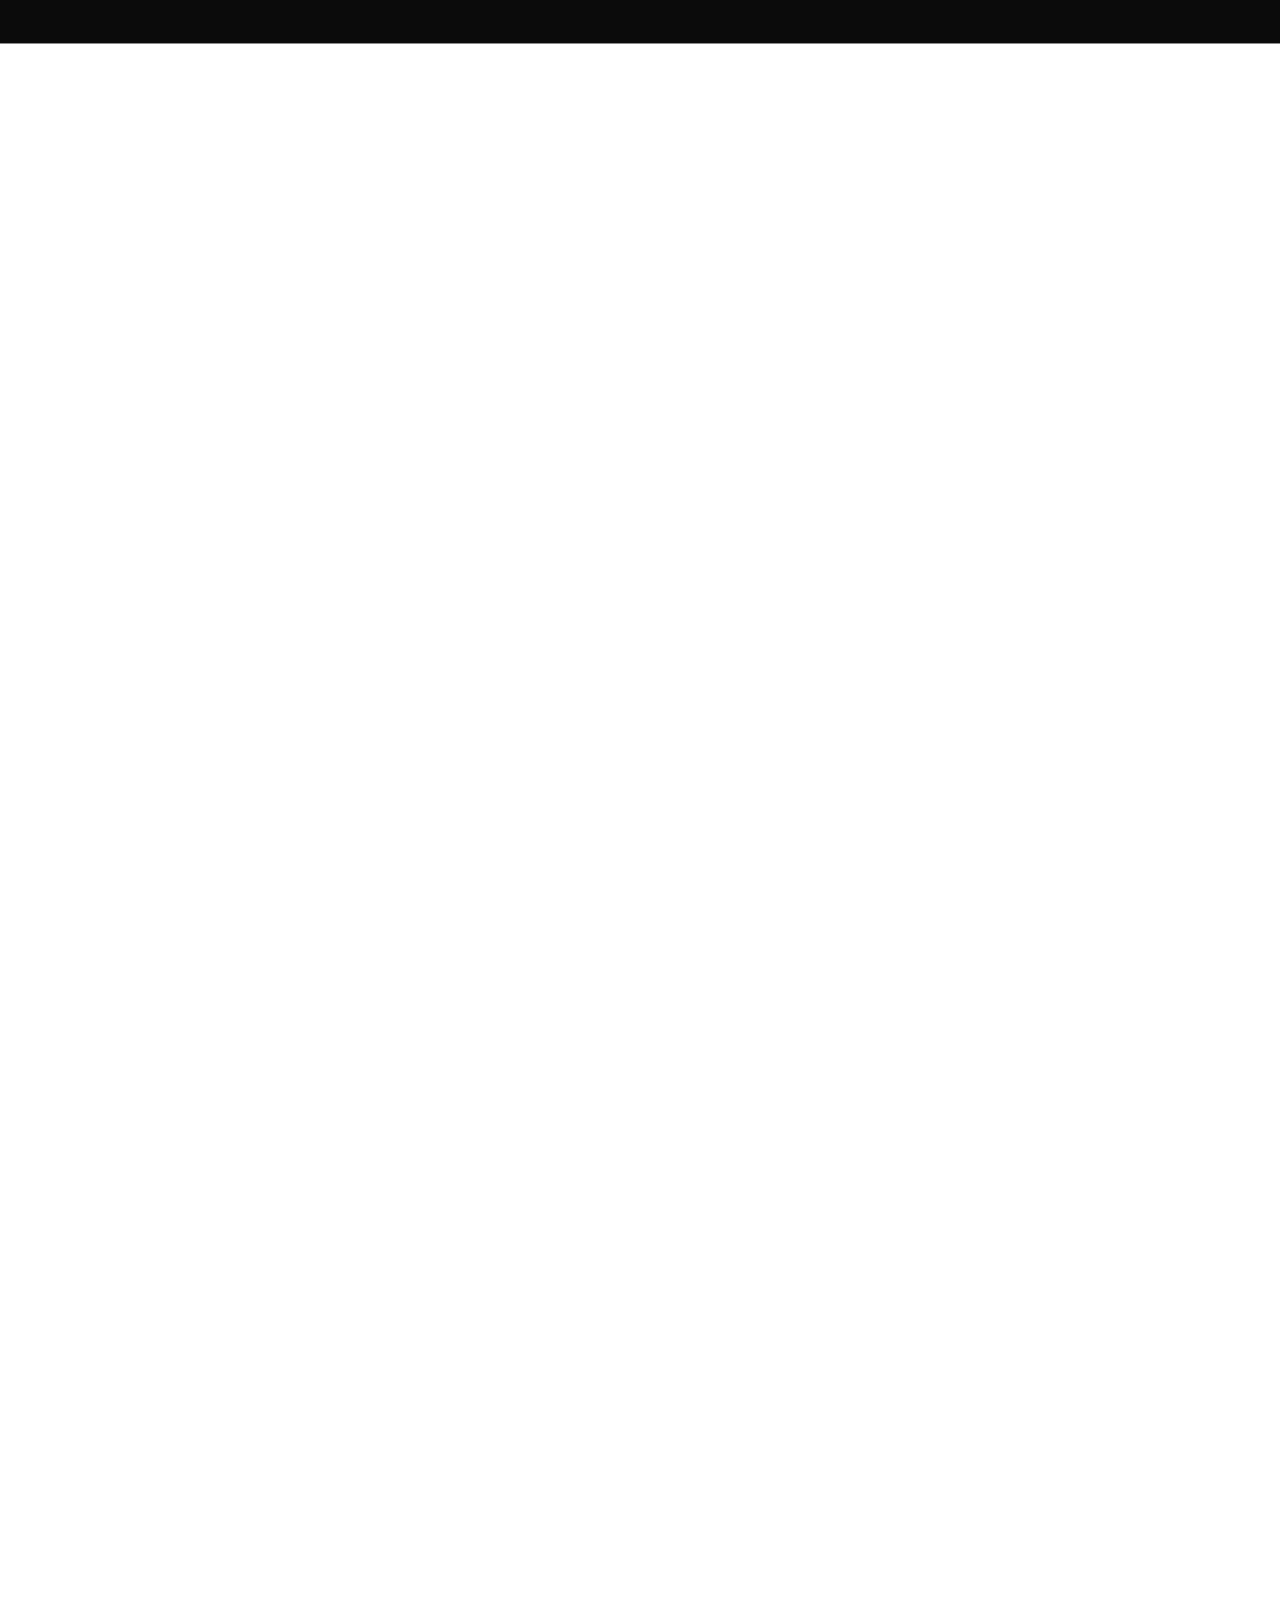
==== about.html @ 87be9187 "favicon correction" ====
<!doctype html>
<html lang="en">
  <head>
    <meta charset="UTF-8" />
    <meta name="viewport" content="width=device-width, initial-scale=1.0" />
    <title>About — Michael Tjahyono</title>

    <!-- Core CSS -->
    <link
      rel="stylesheet"
      href="https://cdn.jsdelivr.net/npm/locomotive-scroll@3.5.4/dist/locomotive-scroll.css"
    />
    <link rel="stylesheet" href="https://unpkg.com/sheryjs/dist/Shery.css" />
    <link
      href="https://cdn.jsdelivr.net/npm/remixicon@4.3.0/fonts/remixicon.css"
      rel="stylesheet"
    />
    <link
      rel="shortcut icon"
      href="assets/images/favicon 2.png"
      type="image/x-icon"
    />

    <!-- Main Styles -->
    <link rel="stylesheet" href="css/style.css" />

    <!-- About Page Specific Styles -->
    <link rel="stylesheet" href="css/about.css" />
  </head>
  <body>
    <div id="cursor"></div>

    <!-- Preloader -->
    <div id="preloader">
      <div class="line" id="line1">
        <div id="progress">
          <h5>00</h5>
          <h6>- 100</h6>
        </div>
        <h1>Your</h1>
      </div>
      <div class="line" id="line2">
        <h1>Web Experience</h1>
      </div>
      <div class="line" id="line3">
        <h1>
          is <span>Loading Right<span id="flash">Now</span></span>
        </h1>
      </div>
      <div id="wait-message">
        <p>Please wait a few seconds.</p>
      </div>
    </div>

    <div class="data-scroll-container">
      <main>
        <div id="page1">
          <!-- Navigation -->
          <nav>
            <div id="nav-icon">
              <div
                id="menu"
                onclick="window.location.href = 'contacts-menu.html'"
                style="cursor: pointer"
              >
                <svg width="12" height="12" viewBox="0 0 12 12" fill="none">
                  <rect y="10" width="2" height="2" fill="currentColor"></rect>
                  <rect y="5" width="2" height="2" fill="currentColor"></rect>
                  <rect width="2" height="2" fill="currentColor"></rect>
                  <rect
                    x="5"
                    y="10"
                    width="2"
                    height="2"
                    fill="currentColor"
                  ></rect>
                  <rect
                    x="5"
                    y="5"
                    width="2"
                    height="2"
                    fill="currentColor"
                  ></rect>
                  <rect x="5" width="2" height="2" fill="currentColor"></rect>
                  <rect
                    x="10"
                    y="10"
                    width="2"
                    height="2"
                    fill="currentColor"
                  ></rect>
                  <rect
                    x="10"
                    y="5"
                    width="2"
                    height="2"
                    fill="currentColor"
                  ></rect>
                  <rect x="10" width="2" height="2" fill="currentColor"></rect>
                </svg>
              </div>
              <!-- Logo SVG - Spells "mike" in lowercase -->
              <svg width="71" height="27" viewBox="0 0 71 27">
                <path
                  d="M0,13.66l.02-.23,1.24.02c.8.03,1.37.04,1.72.04s1-.01,1.94-.04l1.79-.02.02.23c-.85.36-1.53.89-2.01,1.58-.38.57-.63,1.3-.73,2.2-.04.42-.07.81-.07,1.14,0,1.78.04,3.34.11,4.69h.09c.65-1.09,1.26-2.19,1.83-3.3,1.13-2.18,2.18-4.27,3.14-6.3h.53c.35.63,1.05,2.21,2.1,4.75l1.04,2.49c.44,1.06.85,1.92,1.24,2.59h.09c.12-.6.2-1.31.24-2.1.06-.93.09-2.09.09-3.5s-.18-2.44-.55-3.03c-.35-.57-.86-.97-1.53-1.2l.02-.25,1.83.02c1.03.03,1.81.04,2.34.04l2.83-.04,1.7-.02.02.25c-.34.13-.62.3-.84.52s-.43.53-.64.95c-.18.35-.31.84-.4,1.49s-.16,1.47-.22,2.49c-.09,1.39-.13,2.69-.13,3.9v.37c0,.89.13,1.56.38,2.03.15.28.36.55.64.8.28.25.59.43.93.53l-.02.23c-.6-.03-1.62-.04-3.05-.04l-1.81.02c-.28.01-.61.02-.99.02-.12,0-.21-.01-.27-.04-.06-.03-.1-.08-.13-.15-.27-.51-.76-1.63-1.48-3.34l-.55-1.27-1.24-2.86-1.46,2.78c-.35.67-.6,1.16-.75,1.47-.35.67-.69,1.31-1.02,1.91-.32.6-.6,1.08-.82,1.43-.1.07-.27.1-.49.1l-1.37-.02c-.91-.03-1.67-.04-2.28-.04-1.43,0-2.42.01-2.96.04l-.02-.25c.72-.14,1.31-.38,1.77-.71.28-.19.52-.44.72-.74.2-.3.34-.61.43-.94.15-.53.22-1.12.22-1.78,0-1.27-.07-2.49-.2-3.65-.19-1.61-.57-2.81-1.13-3.61-.47-.64-1.11-1.19-1.92-1.64ZM3.6,15.05c-.06-.49-.15-.88-.29-1.16-.13.24-.22.64-.26,1.18-.15-.32-.36-.58-.63-.77-.27-.19-.57-.29-.9-.29.46.31.85.74,1.17,1.29.32.55.55,1.15.69,1.78.07-.6.26-1.19.57-1.76.31-.57.69-1,1.15-1.31-.34,0-.64.09-.9.28s-.46.44-.61.76ZM8.94,16.97c.39-.77.65-1.39.78-1.88-.34.41-.82,1.13-1.44,2.14s-1.28,2.19-1.99,3.51l-.42.79c-.16.3-.29.55-.4.77-.63,1.18-1.12,2.04-1.45,2.57-.33.53-.76,1.05-1.29,1.56.53-.28.97-.6,1.33-.96.35-.35.7-.81,1.05-1.38.35-.57.82-1.42,1.42-2.55l.42-.79.2-.39c.8-1.51,1.39-2.64,1.78-3.41ZM9.54,18.28c.29-.64.55-1.28.78-1.94-.56.66-1.02,1.3-1.38,1.93-.36.63-.8,1.47-1.31,2.51l-.4.81-.97,1.95c-.6,1.21-1.05,2.19-1.35,2.95.71-.82,1.22-1.49,1.54-2.01.32-.52.82-1.48,1.51-2.9l.4-.81c.5-1.03.9-1.86,1.18-2.5ZM10.45,19.28c.24-.56.41-1.01.53-1.36-.38.39-.69.76-.92,1.12-.23.36-.57.98-1.03,1.85l-.51.99-.57,1.1c-.47.89-.81,1.55-1.01,1.99-.2.44-.39.93-.56,1.47.62-.75,1.08-1.37,1.39-1.86.31-.49.81-1.45,1.5-2.85l.42-.83c.27-.51.52-1.05.75-1.61ZM15.15,14.67c-.21-.26-.53-.49-.96-.69.35.39.6.8.73,1.25.13.45.2,1.08.2,1.89,0,.5-.02,1.1-.07,1.8l-.02.5-.07,1.2c-.09,1.62-.13,2.81-.13,3.57,0,.53.02.94.06,1.25s.11.6.21.88c.12-.48.22-1.08.3-1.82.08-.73.16-2.03.23-3.88l.04-1.2c.03-.98.04-1.61.04-1.89,0-.77-.04-1.38-.12-1.82-.08-.44-.23-.79-.44-1.05ZM17.15,16.32c0-.8-.07-1.61-.22-2.43-.21.75-.34,1.43-.41,2.06-.07.62-.13,1.79-.19,3.49l-.04,1.2c-.07,1.8-.11,2.96-.11,3.46,0,.54.03.99.1,1.33.07.35.21.72.43,1.12.07-.8.13-1.61.17-2.44s.08-1.99.14-3.47l.04-1.2.04-1.2c.03-1.06.04-1.69.04-1.91ZM18.87,15.03c.13-.36.35-.71.64-1.04-.49.23-.85.53-1.08.9s-.4.88-.5,1.55c-.1.66-.17,1.66-.21,3l-.04,1.2c-.03,1.08-.04,1.78-.04,2.11,0,1.16.08,1.99.24,2.49.16.5.45.91.86,1.22-.18-.4-.31-.81-.39-1.25-.08-.43-.12-1.01-.12-1.75,0-.57.04-1.51.11-2.82l.07-1.2.04-.71c.06-1.11.11-1.91.15-2.4.04-.5.13-.92.26-1.28Z"
                  fill="currentColor"
                />
                <path
                  d="M23.88,13.66l.02-.23c1.77.04,3.21.06,4.33.06.69,0,1.81-.01,3.34-.04l1.04-.02.07.25c-.52.19-.9.47-1.15.83-.16.23-.29.46-.38.7-.09.23-.15.51-.2.85-.07.55-.11,2.19-.11,4.9,0,1.07.03,2.14.09,3.22.04.57.18,1.05.4,1.45.16.27.38.5.65.7.27.19.52.33.74.41l-.04.25c-1.12-.04-2.59-.06-4.4-.06-.6,0-1.48.01-2.63.04l-1.83.02-.02-.23c.77-.14,1.35-.52,1.75-1.12.25-.36.41-.9.46-1.61.06-.71.09-1.9.09-3.56,0-2.39-.05-3.89-.15-4.5-.09-.59-.36-1.13-.82-1.6-.25-.26-.66-.49-1.24-.7ZM26.85,14.89c-.23-.37-.61-.68-1.14-.91.34.36.58.75.73,1.16.15.41.24.93.26,1.55.03.62.04,1.66.04,3.13v.81c0,1.47-.02,2.51-.04,3.13-.03.62-.12,1.13-.26,1.55-.15.41-.39.79-.73,1.14.52-.26.89-.57,1.13-.94.24-.37.39-.9.46-1.6.07-.7.11-1.79.11-3.27v-.81c0-1.49-.04-2.59-.11-3.3-.07-.71-.22-1.25-.45-1.62ZM28.78,15.96c-.04-.64-.14-1.33-.3-2.08-.18.73-.28,1.42-.32,2.07s-.06,1.93-.06,3.86v.81c0,1.93.02,3.22.06,3.85s.14,1.32.32,2.06c.16-.73.26-1.42.3-2.06s.06-1.92.06-3.85v-.81c0-1.93-.02-3.21-.06-3.85ZM30.46,15.14c.13-.41.33-.8.63-1.16-.49.23-.84.54-1.05.92-.21.38-.35.92-.42,1.63-.07.71-.1,1.8-.1,3.28v.81c0,1.47.04,2.56.11,3.26.07.71.22,1.25.43,1.61.21.37.56.68,1.03.94-.29-.35-.5-.73-.63-1.14-.12-.41-.2-.93-.23-1.55-.03-.62-.04-1.66-.04-3.13v-.81c0-1.47.01-2.51.04-3.13.03-.62.11-1.13.23-1.55Z"
                  fill="currentColor"
                />
                <path
                  d="M49.05,13.46c.55-.14,1.28-.21,2.21-.21.77,0,1.49.05,2.17.14.68.1,1.25.22,1.72.36l-.04.25c-.15-.03-.28-.04-.4-.04-.56.23-1.16.58-1.79,1.04-.5.36-1.08.88-1.74,1.56-.31.33-.63.7-.97,1.08-.34.39-.58.66-.71.81-.75.9-1.38,1.58-1.88,2.04s-1.07.8-1.7,1.03l1.13,1.02c.19.17.41.36.65.59.24.23.51.46.81.71.93.78,1.8,1.43,2.63,1.93.81.49,1.49.81,2.03.97l-.02.23c-.47,0-.88,0-1.24-.02l-2.7-.02c-1.58,0-2.89.01-3.96.04l-.02-.23c.44-.13.81-.36,1.11-.7.27-.31.4-.7.4-1.18,0-.42-.11-.89-.33-1.4s-.57-1-1.06-1.48-1.03-.91-1.64-1.31c-.35-.23-.73-.44-1.13-.64v.58c0,1.39.02,2.4.04,3.01.03.62.1,1.09.2,1.43.12.37.29.69.52.94.23.25.56.5.98.74l-.02.23c-1.56-.03-3.01-.04-4.33-.04l-2.59.02c-.47.01-1.08.02-1.83.02l-.02-.23c.71-.13,1.27-.47,1.68-1.02.28-.37.45-.93.52-1.66.07-.73.1-1.94.1-3.61,0-2.48-.06-4.02-.18-4.6-.06-.3-.17-.59-.33-.89-.16-.3-.35-.53-.58-.71-.31-.25-.68-.44-1.13-.6l.02-.23c1.18.03,2.62.04,4.33.04,1.5,0,2.98-.01,4.42-.04l.02.25c-.31.12-.56.25-.74.4-.18.15-.36.35-.52.61-.22.36-.37.82-.45,1.38-.08.56-.12,1.41-.12,2.54v.6c.16.13.35.24.55.35l1.41-2.16c.81-1.24,1.6-2.16,2.36-2.78.68-.57,1.39-.95,2.14-1.14ZM38.59,14.89c-.23-.37-.61-.68-1.14-.91.34.36.58.75.73,1.16.15.41.24.93.27,1.55.03.62.04,1.66.04,3.13v.81c0,1.47-.01,2.51-.04,3.13-.03.62-.12,1.13-.27,1.55-.15.41-.39.79-.73,1.14.52-.26.89-.57,1.13-.94.24-.37.39-.9.46-1.6.07-.7.11-1.79.11-3.27v-.81c0-1.49-.04-2.59-.11-3.3s-.22-1.25-.45-1.62ZM40.51,15.96c-.04-.64-.14-1.33-.3-2.08-.18.73-.28,1.42-.32,2.07s-.05,1.93-.05,3.86v.81c0,1.93.02,3.22.05,3.85s.14,1.32.32,2.06c.16-.73.26-1.42.3-2.06.04-.64.06-1.92.06-3.85v-.81c0-1.93-.02-3.21-.06-3.85ZM42.19,15.09c.12-.42.33-.79.63-1.11-.47.21-.82.5-1.04.87-.22.37-.36.92-.43,1.64-.07.72-.1,1.83-.1,3.32v.81c0,1.44.04,2.52.12,3.24.08.72.23,1.26.44,1.63.21.37.55.68,1.01.94-.29-.35-.5-.73-.62-1.14s-.2-.94-.23-1.59c-.04-.65-.05-1.68-.05-3.08v-.81c0-1.47.01-2.52.04-3.15.03-.63.11-1.16.23-1.57ZM48.04,15.11c.5-.49,1.01-.89,1.52-1.19-.72.19-1.4.52-2.02.99-.63.46-1.28,1.2-1.96,2.22l-.15.23c-.46.68-.93,1.47-1.41,2.38.57-.4,1.24-1.11,1.99-2.14l.2-.27c.72-.98,1.33-1.72,1.84-2.21ZM49.57,15.42c.61-.61,1.3-1.16,2.07-1.63-.81.17-1.63.58-2.46,1.24s-1.64,1.52-2.42,2.59l-.84,1.14c-.53.71-.9,1.31-1.11,1.8.34-.19.66-.42.97-.7s.57-.54.77-.81l.88-1.14c.81-1.04,1.52-1.87,2.13-2.48ZM51.37,15.51c.77-.69,1.5-1.23,2.21-1.6-.82.12-1.75.58-2.77,1.39s-1.95,1.76-2.77,2.86l-1.02,1.33-.44.54c-.13.15-.38.46-.73.93.83-.49,1.41-.93,1.75-1.33l1.24-1.45c.93-1.08,1.77-1.97,2.54-2.67ZM51.35,26.52c-1.58-.81-3.02-1.89-4.33-3.24.21.53.31,1.05.31,1.56,0,.73-.23,1.28-.69,1.64.4,0,.71-.1.93-.31.22-.21.33-.5.33-.87.37.62.7,1.05.99,1.29,0-.23-.02-.45-.07-.65-.04-.2-.14-.44-.29-.72.38.37.83.68,1.35.91.52.23,1,.36,1.46.39Z"
                  fill="currentColor"
                />
                <path
                  d="M57.01,13.66l.02-.23c1.24.03,2.7.04,4.4.04,1.3,0,2.32,0,3.07-.02l4.04-.02c.87,0,1.41.01,1.64.04.09.33.24,1.08.44,2.24.16,1,.29,1.71.38,2.11l-.29.06c-.69-.99-1.54-1.83-2.54-2.53-.88-.62-1.86-1.08-2.92-1.37-.34.03-.62.17-.84.44-.26.34-.42.97-.46,1.91-.03.75-.04,1.92-.04,3.51v.23c.13.03.31.04.53.04.31,0,.6-.03.88-.08.68-.13,1.25-.38,1.72-.75.19-.15.39-.35.59-.59s.36-.46.48-.67l.29.04c-.03.45-.04,1.19-.04,2.22,0,.91.04,1.72.13,2.41l-.29.04c-.12-.23-.29-.48-.52-.75s-.46-.49-.7-.66c-.5-.36-1.05-.57-1.63-.62-.27-.03-.67-.04-1.22-.04h-.22v.27c0,2.54.09,4.34.26,5.41.18.08.41.12.69.12.96-.25,1.86-.7,2.72-1.35.84-.63,1.6-1.37,2.28-2.22l.29.06c-.1.81-.18,1.55-.24,2.22,0,.08-.02.3-.04.67-.03.37-.08.73-.15,1.09-.52.04-1.21.06-2.08.06-.74,0-1.36,0-1.86-.02l-4.6-.02c-2.39,0-3.87.01-4.44.04l-.02-.23c.16-.01.34-.05.54-.1s.37-.12.52-.19c.37-.19.67-.48.91-.85.28-.44.44-1.08.49-1.91.04-.93.07-2.12.07-3.57v-.99c0-.79-.03-1.55-.09-2.3-.07-1.03-.29-1.77-.64-2.22-.19-.23-.43-.43-.71-.61-.28-.17-.54-.29-.77-.36ZM59.96,14.89c-.23-.37-.61-.68-1.14-.91.34.36.58.75.73,1.16.15.41.24.93.27,1.55.03.62.04,1.66.04,3.13v.81c0,1.47-.01,2.51-.04,3.13-.03.62-.12,1.13-.27,1.55-.15.41-.39.79-.73,1.14.52-.26.89-.57,1.13-.94.24-.37.39-.9.46-1.6.07-.7.11-1.79.11-3.27v-.81c0-1.49-.04-2.59-.11-3.3s-.22-1.25-.45-1.62ZM61.88,15.96c-.04-.64-.14-1.33-.3-2.08-.18.73-.28,1.42-.32,2.07-.04.64-.06,1.93-.06,3.86v.81c0,1.93.02,3.22.06,3.85.04.64.14,1.32.32,2.06.16-.73.26-1.42.3-2.06.04-.64.05-1.92.05-3.85v-.81c0-1.93-.02-3.21-.05-3.85ZM63.48,14.96c.09-.42.24-.74.46-.97-.41.15-.71.42-.89.8-.18.38-.3.93-.35,1.65-.05.72-.08,1.85-.08,3.38v.81c0,1.38.03,2.44.09,3.18s.15,1.3.28,1.67c.12.37.3.7.54.97-.1-.53-.17-1.16-.2-1.9-.03-.74-.04-2.04-.04-3.91v-.81c0-1.49.01-2.57.03-3.23.02-.66.08-1.2.17-1.62ZM67.72,19.65c.14-.2.21-.42.21-.67-.24.35-.55.64-.95.88-.4.24-.82.4-1.26.49.44.08.86.23,1.26.45.4.23.71.51.95.86,0-.48-.24-.84-.73-1.1.35-.04.63-.11.82-.21-.19-.1-.47-.17-.84-.21.22-.13.4-.29.54-.49ZM69.04,25.06c.32-.34.5-.69.56-1.05-.54.59-1.12,1.09-1.72,1.49-.74.5-1.41.86-2.01,1.06h1.72c.77,0,1.33,0,1.68-.02-.21-.18-.65-.27-1.33-.27.6-.17,1.08-.38,1.41-.64-.56.05-1.07.15-1.52.31.49-.25.89-.54,1.2-.88ZM69.72,13.91c-.69-.01-1.78-.02-3.25-.02.68.24,1.35.6,2.01,1.06.57.39,1.15.88,1.72,1.47-.09-.35-.29-.7-.61-1.04-.32-.35-.7-.64-1.16-.87.1.03.32.09.65.18.33.1.62.16.87.18-.26-.26-.74-.49-1.41-.7.56,0,.95-.09,1.17-.27Z"
                  fill="currentColor"
                />
                <path
                  d="M1.92,11.7c.56-.8.94-2,1.13-3.61.13-1.16.2-2.38.2-3.65,0-.66-.07-1.25-.22-1.78-.09-.32-.23-.63-.43-.94-.2-.3-.44-.55-.72-.74C1.42.65.83.41.11.27L.13.02c.55.03,1.53.04,2.96.04.6,0,1.36-.01,2.28-.04l1.37-.02c.22,0,.38.03.49.1.22.35.49.82.82,1.43.32.61.66,1.24,1.02,1.91.15.31.4.8.75,1.47l1.46,2.78,1.24-2.86.55-1.27c.72-1.71,1.22-2.83,1.48-3.34.03-.08.07-.13.13-.15s.15-.04.27-.04c.38,0,.71,0,.99.02l1.81.02c1.43,0,2.45-.01,3.05-.04l.02.23c-.34.1-.65.28-.93.53-.28.25-.49.52-.64.8-.25.46-.38,1.14-.38,2.03v.37c0,1.21.04,2.51.13,3.9.06,1.02.13,1.85.22,2.49s.22,1.14.4,1.49c.21.41.42.73.64.95s.5.39.84.52l-.02.25-1.7-.02-2.83-.04c-.53,0-1.31.01-2.34.04l-1.83.02-.02-.25c.66-.23,1.17-.63,1.53-1.2.37-.59.55-1.6.55-3.03s-.03-2.57-.09-3.5c-.04-.8-.13-1.5-.24-2.1h-.09c-.38.67-.8,1.53-1.24,2.59l-1.04,2.49c-1.05,2.54-1.75,4.12-2.1,4.75h-.53c-.96-2.02-2-4.12-3.14-6.3-.57-1.11-1.19-2.21-1.83-3.3h-.09c-.07,1.35-.11,2.92-.11,4.69,0,.33.02.71.07,1.14.1.9.35,1.64.73,2.2.49.7,1.16,1.22,2.01,1.58l-.02.23-1.79-.02c-.94-.03-1.59-.04-1.94-.04s-.93.01-1.72.04l-1.24.02-.02-.23c.81-.45,1.45-1,1.92-1.64ZM4.21,12.72c.26.19.56.28.9.28-.46-.31-.84-.75-1.15-1.31s-.5-1.15-.57-1.76c-.13.63-.36,1.22-.69,1.78-.32.55-.71.99-1.17,1.29.32,0,.62-.1.9-.29.27-.19.48-.45.63-.77.04.54.13.93.26,1.18.13-.28.23-.67.29-1.16.15.32.35.58.61.76ZM7.16,6.62l-.2-.39-.42-.79c-.6-1.13-1.08-1.98-1.42-2.55-.35-.57-.7-1.03-1.05-1.38-.35-.35-.8-.67-1.33-.96.53.51.96,1.04,1.29,1.56.33.53.81,1.38,1.45,2.57.1.22.24.48.4.77l.42.79c.71,1.33,1.37,2.5,1.99,3.51s1.1,1.73,1.44,2.14c-.13-.49-.39-1.12-.78-1.88-.39-.77-.98-1.9-1.78-3.41ZM8.35,6.22l-.4-.81c-.69-1.42-1.2-2.38-1.51-2.9-.32-.51-1.2-1.18-1.54-2.01.29.76.74,1.74,1.35,2.95l.97,1.95.4.81c.52,1.04.95,1.88,1.31,2.51.36.63.82,1.27,1.38,1.93-.24-.66-.5-1.3-.78-1.94-.29-.64-.68-1.47-1.18-2.5ZM9.7,6.1l-.42-.83c-.69-1.4-1.19-2.35-1.5-2.85-.31-.5-.77-1.12-1.39-1.86.18.54.37,1.03.56,1.47.2.44.53,1.1,1.01,1.99l.57,1.1.51.99c.46.88.8,1.49,1.03,1.85.23.36.53.73.92,1.12-.12-.35-.29-.8-.53-1.36-.24-.56-.49-1.1-.75-1.61ZM15.59,11.28c.08-.44.12-1.04.12-1.82,0-.28-.02-.91-.04-1.89l-.04-1.2c-.07-1.85-.15-3.15-.23-3.88-.08-.73-.18-1.34-.3-1.82-.1.28-.17.58-.21.88s-.06.72-.06,1.25c0,.76.04,1.95.13,3.57l.07,1.2.02.5c.04.7.07,1.29.07,1.8,0,.81-.07,1.44-.2,1.89-.13.45-.38.87-.73,1.26.43-.19.75-.42.96-.69s.36-.62.44-1.05ZM17.11,8.77l-.04-1.2-.04-1.2c-.06-1.48-.11-2.64-.14-3.47s-.09-1.64-.17-2.44c-.22.4-.36.77-.43,1.12-.07.35-.1.79-.1,1.33,0,.5.04,1.65.11,3.46l.04,1.2c.06,1.7.12,2.86.19,3.49.07.62.2,1.31.41,2.06.15-.82.22-1.63.22-2.43,0-.22-.01-.86-.04-1.91ZM18.61,10.69c-.04-.5-.1-1.3-.15-2.4l-.04-.71-.07-1.2c-.07-1.31-.11-2.25-.11-2.82,0-.73.04-1.32.12-1.75s.21-.85.39-1.25c-.41.31-.7.71-.86,1.22-.16.5-.24,1.33-.24,2.49,0,.32.02,1.02.04,2.11l.04,1.2c.04,1.34.11,2.34.21,3,.1.66.26,1.18.5,1.55s.6.67,1.08.9c-.29-.33-.51-.68-.64-1.04-.13-.36-.22-.79-.26-1.28Z"
                  fill="currentColor"
                />
                <path
                  d="M25.12,12.65c.46-.48.73-1.01.82-1.6.1-.61.15-2.11.15-4.5,0-1.66-.03-2.85-.09-3.56s-.21-1.25-.46-1.61c-.4-.6-.98-.98-1.75-1.12l.02-.23,1.83.02c1.15.03,2.03.04,2.63.04,1.81,0,3.28-.02,4.4-.06l.04.25c-.22.08-.47.21-.74.41-.27.19-.49.42-.65.69-.22.4-.35.88-.4,1.45-.06,1.08-.09,2.16-.09,3.23,0,2.72.04,4.35.11,4.91.04.33.11.62.2.85.09.23.21.46.38.69.25.36.63.64,1.15.83l-.07.25-1.04-.02c-1.53-.03-2.64-.04-3.34-.04-1.12,0-2.56.02-4.33.06l-.02-.23c.57-.21.99-.44,1.24-.7ZM27.31,10.49c.07-.71.11-1.81.11-3.3v-.81c0-1.48-.04-2.57-.11-3.27-.07-.7-.23-1.24-.46-1.6-.24-.37-.61-.68-1.13-.94.34.35.58.73.73,1.14.15.41.24.93.26,1.54s.04,1.66.04,3.13v.81c0,1.47-.02,2.51-.04,3.13s-.12,1.13-.26,1.55c-.15.41-.39.8-.73,1.16.53-.23.91-.53,1.14-.91.23-.37.38-.91.45-1.62ZM28.83,7.18v-.81c0-1.93-.02-3.22-.06-3.85-.04-.64-.14-1.32-.3-2.06-.18.73-.28,1.42-.32,2.06-.04.64-.06,1.92-.06,3.85v.81c0,1.93.02,3.22.06,3.86s.14,1.33.32,2.07c.16-.75.26-1.44.3-2.06.04-.64.06-1.92.06-3.85ZM30.22,10.31c-.03-.62-.04-1.66-.04-3.13v-.81c0-1.47.01-2.51.04-3.13.03-.62.11-1.13.23-1.54.13-.41.33-.79.63-1.14-.47.26-.81.57-1.03.94-.21.37-.36.9-.43,1.61-.07.71-.11,1.8-.11,3.26v.81c0,1.48.03,2.57.1,3.28.07.71.21,1.25.42,1.63s.56.69,1.05.92c-.29-.36-.5-.75-.63-1.16-.12-.41-.2-.93-.23-1.55Z"
                  fill="currentColor"
                />
                <path
                  d="M46.91,12.4c-.77-.62-1.55-1.55-2.36-2.78l-1.41-2.16c-.21.1-.39.22-.55.35v.6c0,1.13.04,1.98.12,2.54.08.56.23,1.02.45,1.38.16.26.33.46.52.61.18.15.43.28.74.4l-.02.25c-1.44-.03-2.92-.04-4.42-.04-1.71,0-3.15.01-4.33.04l-.02-.23c.44-.15.82-.35,1.13-.6.22-.18.41-.42.58-.71.16-.3.27-.59.33-.89.12-.58.18-2.11.18-4.6,0-1.67-.03-2.88-.1-3.61-.07-.73-.24-1.29-.52-1.66-.41-.55-.97-.89-1.68-1.02l.02-.23c.75,0,1.36,0,1.83.02l2.59.02c1.33,0,2.77-.01,4.33-.04l.02.23c-.43.24-.75.49-.98.74-.23.25-.4.56-.52.94-.1.33-.17.81-.2,1.43-.03.62-.04,1.62-.04,3.01v.58c.4-.19.77-.41,1.13-.64.6-.4,1.15-.84,1.64-1.31.49-.48.84-.97,1.06-1.48s.33-.98.33-1.4c0-.48-.13-.87-.4-1.18-.29-.33-.66-.57-1.11-.7l.02-.23c1.06.03,2.38.04,3.96.04l2.7-.02c.35-.01.77-.02,1.24-.02l.02.23c-.55.15-1.22.48-2.03.97-.83.5-1.7,1.15-2.63,1.93-.29.24-.56.48-.81.7-.24.23-.46.42-.65.59l-1.13,1.02c.63.23,1.2.58,1.7,1.03s1.13,1.14,1.88,2.04c.13.15.37.42.71.81.34.39.66.75.97,1.08.66.68,1.24,1.2,1.74,1.56.63.46,1.23.81,1.79,1.04.12,0,.25-.01.4-.04l.04.25c-.47.14-1.05.26-1.72.36-.68.1-1.4.14-2.17.14-.93,0-1.66-.07-2.21-.21-.75-.19-1.47-.57-2.14-1.14ZM39.04,10.49c.07-.71.11-1.81.11-3.3v-.81c0-1.48-.04-2.57-.11-3.27s-.23-1.24-.46-1.6c-.24-.37-.61-.68-1.13-.94.34.35.58.73.73,1.14.15.41.24.93.27,1.54.03.62.04,1.66.04,3.13v.81c0,1.47-.01,2.51-.04,3.13-.03.62-.12,1.13-.27,1.55-.15.41-.39.8-.73,1.16.53-.23.91-.53,1.14-.91.23-.37.38-.91.45-1.62ZM40.57,7.18v-.81c0-1.93-.02-3.22-.06-3.85-.04-.64-.14-1.32-.3-2.06-.18.73-.28,1.42-.32,2.06-.04.64-.05,1.92-.05,3.85v.81c0,1.93.02,3.22.05,3.86s.14,1.33.32,2.07c.16-.73.26-1.42.3-2.06.04-.64.06-1.92.06-3.85ZM41.96,10.33c-.03-.63-.04-1.68-.04-3.15v-.81c0-1.4.02-2.43.05-3.08.04-.65.11-1.18.23-1.59.12-.41.32-.79.62-1.14-.46.26-.79.57-1.01.94-.21.37-.36.91-.44,1.63s-.12,1.8-.12,3.24v.81c0,1.49.03,2.6.1,3.32.07.72.21,1.27.43,1.64.22.37.57.66,1.04.87-.29-.32-.51-.69-.63-1.11-.13-.42-.2-.94-.23-1.57ZM46.2,9.68l-.2-.27c-.75-1.03-1.42-1.74-1.99-2.14.49.9.96,1.69,1.41,2.38l.15.23c.68,1.02,1.33,1.76,1.96,2.22.63.46,1.3.79,2.02.99-.52-.3-1.02-.69-1.52-1.19-.5-.5-1.11-1.23-1.84-2.21ZM47.44,9.1l-.88-1.14c-.21-.27-.46-.54-.77-.81s-.63-.5-.97-.7c.21.49.57,1.09,1.11,1.8l.84,1.14c.78,1.07,1.59,1.93,2.42,2.59s1.65,1.07,2.46,1.24c-.77-.48-1.46-1.02-2.07-1.63-.61-.61-1.32-1.44-2.13-2.48ZM48.83,8.83l-1.24-1.45c-.34-.4-.92-.84-1.75-1.33.35.46.6.77.73.93l.44.54,1.02,1.33c.82,1.09,1.75,2.05,2.77,2.86s1.95,1.27,2.77,1.39c-.71-.37-1.44-.91-2.21-1.6-.77-.7-1.61-1.58-2.54-2.66ZM49.89.87c-.52.23-.96.53-1.35.91.15-.28.24-.52.29-.72.04-.2.07-.42.07-.65-.29.24-.63.68-.99,1.29,0-.37-.11-.66-.33-.87-.22-.21-.53-.31-.93-.31.46.36.69.91.69,1.64,0,.51-.1,1.04-.31,1.56,1.31-1.35,2.76-2.43,4.33-3.24-.46.03-.94.15-1.46.39Z"
                  fill="currentColor"
                />
                <path
                  d="M57.78,12.99c.28-.17.52-.38.71-.61.35-.45.57-1.19.64-2.22.06-.75.09-1.51.09-2.3v-.99c0-1.45-.02-2.65-.07-3.57-.04-.84-.21-1.47-.49-1.91-.24-.37-.54-.66-.91-.85-.15-.08-.32-.14-.52-.19s-.38-.08-.54-.1l.02-.23c.58.03,2.06.04,4.44.04l4.6-.02c.5-.01,1.12-.02,1.86-.02.87,0,1.56.02,2.08.06.07.36.12.72.15,1.09.03.37.04.59.04.67.06.67.14,1.41.24,2.22l-.29.06c-.68-.85-1.44-1.59-2.28-2.22-.85-.66-1.76-1.11-2.72-1.35-.28,0-.51.04-.69.12-.18,1.07-.26,2.87-.26,5.41v.27h.22c.55,0,.95-.01,1.22-.04.59-.05,1.13-.26,1.63-.62.24-.17.47-.39.7-.66s.4-.52.52-.75l.29.04c-.09.7-.13,1.5-.13,2.41,0,1.03.02,1.77.04,2.22l-.29.04c-.12-.21-.28-.43-.48-.67-.2-.24-.39-.43-.59-.59-.47-.37-1.05-.62-1.72-.75-.28-.05-.58-.08-.88-.08-.22,0-.4.01-.53.04v.23c0,1.6.01,2.77.04,3.51.04.94.2,1.58.46,1.91.22.27.5.42.84.44,1.06-.3,2.03-.75,2.92-1.37,1-.7,1.85-1.54,2.54-2.53l.29.06c-.09.4-.21,1.1-.38,2.1-.21,1.16-.35,1.91-.44,2.24-.22.03-.77.04-1.64.04l-4.04-.02c-.75-.01-1.77-.02-3.07-.02-1.69,0-3.16.01-4.4.04l-.02-.23c.23-.06.49-.18.77-.36ZM60.41,10.49c.07-.71.11-1.81.11-3.3v-.81c0-1.48-.04-2.57-.11-3.27s-.23-1.24-.46-1.6c-.24-.37-.61-.68-1.13-.94.34.35.58.73.73,1.14.15.41.24.93.27,1.55.03.62.04,1.66.04,3.13v.81c0,1.47-.01,2.51-.04,3.13-.03.62-.12,1.13-.27,1.55-.15.41-.39.8-.73,1.14.53-.23.91-.53,1.14-.91s.38-.91.45-1.62ZM61.94,7.18v-.81c0-1.93-.02-3.22-.05-3.85-.04-.64-.14-1.32-.3-2.06-.18.73-.28,1.42-.32,2.06-.04.64-.06,1.92-.06,3.85v.81c0,1.93.02,3.22.05,3.86.04.64.14,1.33.32,2.07.16-.73.26-1.42.3-2.06.04-.64.05-1.92.05-3.85ZM63.32,10.42c-.02-.66-.03-1.74-.03-3.23v-.81c0-1.87.01-3.17.04-3.91.03-.74.1-1.37.2-1.9-.24.27-.42.59-.54.97-.13.37-.22.93-.28,1.67-.06.74-.09,1.8-.09,3.18v.81c0,1.53.03,2.66.08,3.38.05.72.17,1.27.35,1.65.18.38.48.65.89.8-.22-.23-.38-.56-.46-.98-.09-.42-.14-.96-.17-1.62ZM67.18,6.86c.37-.04.65-.11.84-.21-.19-.1-.46-.17-.82-.21.49-.26.73-.62.73-1.1-.24.35-.55.63-.95.88-.4.23-.82.38-1.26.45.44.09.86.25,1.26.49.4.23.71.51.95.88,0-.24-.07-.47-.21-.67-.14-.2-.32-.36-.54-.49ZM67.84,1.06c.46.15.96.26,1.52.31-.34-.26-.81-.47-1.41-.64.68,0,1.12-.09,1.33-.27-.35-.01-.91-.02-1.68-.02h-1.72c.6.21,1.27.56,2.01,1.06.6.4,1.18.9,1.72,1.49-.06-.36-.25-.71-.56-1.05s-.72-.63-1.2-.88ZM68.55,12.82c.68-.21,1.15-.44,1.41-.7-.25.03-.54.09-.87.18-.33.1-.55.16-.65.18.46-.23.84-.52,1.16-.87.32-.35.52-.7.61-1.04-.58.59-1.15,1.08-1.72,1.47-.66.46-1.33.82-2.01,1.06,1.47,0,2.56,0,3.25-.02-.22-.18-.61-.27-1.17-.27Z"
                  fill="currentColor"
                />
              </svg>
            </div>
            <div id="nav-part2">
              <h4><a href="index.html">Home</a></h4>
              <h4><a href="work.html">Works</a></h4>
              <h4><a href="about.html">About</a></h4>
              <h4><a href="contact.html">Contacts</a></h4>
            </div>
          </nav>

          <!-- Back Link -->
          <a href="index.html" class="back-link">
            <svg
              viewBox="0 0 24 24"
              fill="none"
              stroke="currentColor"
              stroke-width="2"
            >
              <path d="M19 12H5M12 19l-7-7 7-7" />
            </svg>
            Back
          </a>

          <!-- Page Header -->
          <div class="about-header">
            <h1>About Me</h1>
          </div>

          <!-- About Content -->
          <div class="about-content">
            <p class="about-intro">
              Michael Tjahyono<br />
              <span style="opacity: 0.6"
                >Multidisciplinary Designer · Remote · Jakarta, Indonesia ·
                GMT+7</span
              >
            </p>
            <p class="about-intro">
              miketjahyono@gmail.com · linkedin.com/in/michaeltjahyono ·
              github.com/MIKEOFMAY · +62 821 8763 6704
            </p>
            <p class="about-intro" style="margin-top: 3vw">
              Multidisciplinary designer with 8+ years spanning interior design,
              brand identity, product development, and creative direction —
              across Singapore and Indonesia. Built and ran 4 independent
              design-led ventures from 2020 to 2025, developing end-to-end
              ownership over brand, product, and digital presence. Proficient in
              AI-assisted design workflows (Stable Diffusion, ComfyUI),
              full-stack JavaScript, and Figma. Now seeking a remote design role
              where broad creative range and independent execution can
              contribute to a larger team.
            </p>
          </div>

          <!-- Image + Text Section -->
          <div class="about-image-section">
            <div class="about-image">
              <img
                src="https://picsum.photos/seed/mike-profile/800/1000"
                alt="Michael's portrait"
                loading="lazy"
              />
            </div>
            <div class="about-image-text">
              <p>
                I'm happy to present my portfolio. As always, I'm open for new
                projects worldwide!
              </p>
              <br />
              <p>
                Would you like to collaborate on an award-winning project or
                unique branding style? Please say hi —
                <a
                  href="mailto:miketjahyono@gmail.com"
                  style="text-decoration: underline"
                  >miketjahyono@gmail.com</a
                >.<br />
                And I will help you with pleasure.
              </p>
            </div>
          </div>

          <!-- Experience Section (Blue Background) -->
          <div class="awards-section">
            <div class="award-item">
              <h1>GOATGOAT</h1>
              <p>Designer & Founder · 2023–2025</p>
            </div>
            <div class="award-item">
              <h1>Monk and Co</h1>
              <p>Creative Director · 2020–2023</p>
            </div>
            <div class="award-item">
              <h1>May's Organic</h1>
              <p>Designer & Founder · 2020–2022</p>
            </div>
            <div class="award-item">
              <h1>Twin's Thesis</h1>
              <p>Designer & Founder · 2020–2021</p>
            </div>
            <div class="award-item">
              <h1>Rukita.co</h1>
              <p>Interior Designer · 2018–2020</p>
            </div>
          </div>

          <!-- Bottom Section -->
          <div class="about-bottom">
            <div class="underline"></div>
            <p>
              I work with forward-thinking brands who value design as a
              strategic advantage.
            </p>
          </div>
        </div>

        <!-- Marquee Text Sections -->
        <div id="page5">
          <div class="marquee-text marquee-text1">
            <h1><span>Fashion</span> — Sport — <span>Technology</span> —</h1>
            <h1>Fashion — <span>Sport</span> — Technology —</h1>
          </div>
          <div class="marquee-text marquee-text2">
            <h1>
              <span>Architecture</span> — Real Estate — <span>Beauty</span> —
            </h1>
            <h1>Architecture — <span>Real Estate</span> — Beauty —</h1>
          </div>
          <div class="marquee-text marquee-text1">
            <h1><span>Travel</span> — Science — <span>Partners</span> —</h1>
            <h1>Travel — <span>Science</span> — Partners —</h1>
          </div>
          <div class="marquee-text marquee-text2">
            <h1><span>Music</span> — Automotive — <span>Hotels</span> —</h1>
            <h1>Music — <span>Automotive</span> — Hotels —</h1>
          </div>
        </div>

        <!-- Footer -->
        <footer>
          <div id="footer-wrapper">
            <div id="footer-heading-container">
              <div class="text-container">
                <h1 class="heading1"></h1>
                <h1 class="heading2"></h1>
              </div>
              <svg class="arrow" viewBox="0 0 91 118" fill="none">
                <path
                  d="M15.2307 57.4152L15.9378 56.708L15.2307 56.0009L14.5236 56.708L15.2307 57.4152ZM34.9813 77.1658L34.2742 77.8729L35.9813 79.58L35.9813 77.1658L34.9813 77.1658ZM0.151478 72.4944L-0.555622 71.7873L-1.26273 72.4944L-0.555622 73.2015L0.151478 72.4944ZM45.29 117.633L44.5828 118.34L45.29 119.047L45.9971 118.34L45.29 117.633ZM60.3692 102.554L61.0763 103.261L61.7839 102.553L61.0758 101.846L60.3692 102.554ZM60.3685 102.553L59.6614 101.846L58.9538 102.553L59.6619 103.261L60.3685 102.553ZM90.427 72.4944L91.1341 73.2015L91.8412 72.4944L91.1341 71.7873L90.427 72.4944ZM75.3478 57.4152L76.0549 56.7081L75.3478 56.001L74.6407 56.7081L75.3478 57.4152ZM56.3065 76.4565L55.3065 76.4565L55.3065 78.8707L57.0136 77.1636L56.3065 76.4565ZM56.3065 0.120074L57.3065 0.120074L57.3065 -0.879926L56.3065 -0.879926L56.3065 0.120074ZM34.9813 0.120076L34.9813 -0.879924L33.9813 -0.879924L33.9813 0.120076L34.9813 0.120076ZM14.5236 58.1223L34.2742 77.8729L35.6884 76.4587L15.9378 56.708L14.5236 58.1223ZM0.858585 73.2015L15.9378 58.1223L14.5236 56.708L-0.555622 71.7873L0.858585 73.2015ZM45.9971 116.926L0.858585 71.7873L-0.555622 73.2015L44.5828 118.34L45.9971 116.926ZM59.662 101.846L44.5828 116.926L45.9971 118.34L61.0763 103.261L59.662 101.846ZM59.6619 103.261L59.6625 103.261L61.0758 101.846L61.0751 101.845L59.6619 103.261ZM61.0756 103.26L91.1341 73.2015L89.7199 71.7873L59.6614 101.846L61.0756 103.26ZM91.1341 71.7873L76.0549 56.7081L74.6407 58.1223L89.7199 73.2015L91.1341 71.7873ZM74.6407 56.7081L55.5994 75.7494L57.0136 77.1636L76.0549 58.1223L74.6407 56.7081ZM57.3065 76.4565L57.3065 0.120074L55.3065 0.120074L55.3065 76.4565L57.3065 76.4565ZM56.3065 -0.879926L34.9813 -0.879924L34.9813 1.12008L56.3065 1.12007L56.3065 -0.879926ZM33.9813 0.120076L33.9813 77.1658L35.9813 77.1658L35.9813 0.120076L33.9813 0.120076Z"
                  fill="currentColor"
                ></path>
              </svg>
            </div>
            <div class="underline"></div>

            <div id="footer-center">
              <div class="footer-part social-links">
                <h4>Socials</h4>
                <div class="frame">
                  <span>LinkedIn</span><span>LinkedIn</span>
                </div>
                <div class="frame"><span>GitHub</span><span>GitHub</span></div>
                <div class="frame"><span>Email</span><span>Email</span></div>
              </div>

              <div class="footer-part address-container">
                <h4>Location</h4>
                <h2>Jakarta, Indonesia<br />Available worldwide</h2>
              </div>

              <div class="footer-part connect-container">
                <h4>Say Hi!</h4>
                <div class="frame">
                  <span style="text-decoration: underline"
                    >miketjahyono@gmail.com</span
                  >
                  <span>miketjahyono@gmail.com</span>
                </div>
              </div>
            </div>

            <div class="underline"></div>
            <h4 id="copyright">Michael Tjahyono ©️ 2026</h4>
          </div>
        </footer>
      </main>
    </div>

    <!-- Scripts -->
    <script src="https://cdn.jsdelivr.net/npm/locomotive-scroll@3.5.4/dist/locomotive-scroll.js"></script>
    <script src="https://cdnjs.cloudflare.com/ajax/libs/gsap/3.12.5/gsap.min.js"></script>
    <script src="https://cdnjs.cloudflare.com/ajax/libs/gsap/3.12.5/ScrollTrigger.min.js"></script>
    <script src="https://cdnjs.cloudflare.com/ajax/libs/three.js/0.155.0/three.min.js"></script>
    <script src="https://cdn.jsdelivr.net/gh/automat/controlkit.js@master/bin/controlKit.min.js"></script>
    <script
      type="text/javascript"
      src="https://unpkg.com/sheryjs/dist/Shery.js"
    ></script>

    <!-- Main script (shared) -->
    <script src="js/script.js"></script>

    <!-- About Page Specific Script -->
    <script src="js/about.js"></script>
  </body>
</html>
---- css/style.css ----
@font-face {
  font-family: "Plain";
  font-weight: 300;
  src: url("../assets/Fonts/plain-light-webfont.woff") format("woff");
}

@font-face {
  font-family: "Plain";
  font-weight: 400;
  src: url("../assets/Fonts/plain-regular-webfont.woff") format("woff");
}

@font-face {
  font-family: "Silk Serif";
  font-weight: 300;
  font-style: italic;
  src: url("../assets/Fonts/silkserif-lightitalic-webfont.woff") format("woff");
}

@font-face {
  font-family: "Silk Serif";
  font-weight: 400;
  font-style: italic;
  src: url("../assets/Fonts/silkserif-regularitalic-webfont.woff")
    format("woff");
}

* {
  margin: 0;
  padding: 0;
  -webkit-box-sizing: border-box;
  box-sizing: border-box;
  font-family: Plain;
  color: #fff;
}

html,
body {
  width: 100%;
  height: 100%;
}

._canvas_container {
  z-index: 999 !important;
  pointer-events: none;
}

::-webkit-scrollbar {
  display: none;
}

.underline {
  width: 100%;
  height: 1px;
  background-color: #fff;
  -webkit-transform-origin: right;
  -ms-transform-origin: right;
  transform-origin: right;
  -webkit-transform: scaleX(0);
  -ms-transform: scaleX(0);
  transform: scaleX(0);
}

#cursor {
  pointer-events: none;
  width: 2.3vw;
  height: 2.3vw;
  border-radius: 50%;
  border: 1px solid #ffffffab;
  z-index: 99999;
  position: fixed;
  -webkit-transform: translate(-50%, -50%);
  -ms-transform: translate(-50%, -50%);
  transform: translate(-50%, -50%);
}

#preloader {
  width: 100%;
  height: 100%;
  z-index: 999;
  background-color: #0b0b0b;
  position: fixed;
  padding: 20vh 13vw 4vw 6.5vw;
}

#preloader .line {
  height: -webkit-fit-content;
  height: -moz-fit-content;
  height: fit-content;
  overflow: hidden;
  display: -webkit-box;
  display: -ms-flexbox;
  display: flex;
  gap: 0.7vw;
}

#progress {
  width: 27%;
  height: 100%;
  display: -webkit-box;
  display: -ms-flexbox;
  display: flex;
  -webkit-box-pack: center;
  -ms-flex-pack: center;
  justify-content: center;
  gap: 0.9vw;
}

#progress h5,
#progress h6 {
  font-size: 3vw;
  line-height: 5vw;
  font-family: "Silk Serif";
  font-weight: 400;
  width: 50%;
}

#progress h5 {
  text-align: right;
}

.line h1 {
  text-transform: uppercase;
  font-weight: 500;
  font-size: 7vw;
  line-height: 7.1vw;
  letter-spacing: -1px;
}

.line h1 #flash {
  display: inline-block;
  text-transform: uppercase;
  font-weight: 500;
  font-size: 7vw;
  line-height: 7.1vw;
  letter-spacing: -1px;
  padding-left: 0.9vw;
  -webkit-animation: font-flash 1.6s infinite;
  animation: font-flash 1.6s infinite;
}

#line3 h1 {
  height: 7.5vw;
}

@-webkit-keyframes font-flash {
  0% {
    font-family: "Silk Serif";
    opacity: 1;
    -webkit-text-stroke: 2px #fff;
    color: transparent;
  }

  30% {
    font-family: "Silk Serif";
    opacity: 1;
    -webkit-text-stroke: 2px #fff;
    color: transparent;
  }

  49% {
    font-family: "Silk Serif";
    opacity: 0;
    -webkit-text-stroke: 2px #fff;
    color: transparent;
  }

  50% {
    font-family: Plain;
    opacity: 1;
    -webkit-text-stroke: 0px #fff;
    color: #fff;
  }

  80% {
    font-family: Plain;
    opacity: 1;
    -webkit-text-stroke: 0px #fff;
    color: #fff;
  }

  100% {
    font-family: Plain;
    opacity: 0;
    -webkit-text-stroke: 0px #fff;
    color: #fff;
  }
}

@keyframes font-flash {
  0% {
    font-family: "Silk Serif";
    opacity: 1;
    -webkit-text-stroke: 2px #fff;
    color: transparent;
  }

  30% {
    font-family: "Silk Serif";
    opacity: 1;
    -webkit-text-stroke: 2px #fff;
    color: transparent;
  }

  49% {
    font-family: "Silk Serif";
    opacity: 0;
    -webkit-text-stroke: 2px #fff;
    color: transparent;
  }

  50% {
    font-family: Plain;
    opacity: 1;
    -webkit-text-stroke: 0px #fff;
    color: #fff;
  }

  80% {
    font-family: Plain;
    opacity: 1;
    -webkit-text-stroke: 0px #fff;
    color: #fff;
  }

  100% {
    font-family: Plain;
    opacity: 0;
    -webkit-text-stroke: 0px #fff;
    color: #fff;
  }
}

#wait-message {
  -ms-flex-line-pack: center;
  align-content: center;
  padding: 4vw 22.5vw;
}

#wait-message p {
  font-size: 0.81vw;
  font-weight: 400;
  width: 15%;
}

.data-scroll-container {
  height: -webkit-fit-content;
  height: -moz-fit-content;
  height: fit-content;
}

main {
  position: relative;
  background-color: #151515;
}

#page1 {
  width: 100%;
  height: 100vh;
  background-color: #151515;
}

nav {
  display: -webkit-box;
  display: -ms-flexbox;
  display: flex;
  -webkit-box-align: center;
  -ms-flex-align: center;
  align-items: center;
  -webkit-box-pack: justify;
  -ms-flex-pack: justify;
  justify-content: space-between;
  padding: 0 3vw;
  height: 7vw;
}

nav #nav-icon {
  display: -webkit-box;
  display: -ms-flexbox;
  display: flex;
  -webkit-box-align: center;
  -ms-flex-align: center;
  align-items: center;
  gap: 1vw;
  width: -webkit-fit-content;
  width: -moz-fit-content;
  width: fit-content;
  height: 3.4vw;
}

#nav-icon #menu {
  width: 3.4vw;
  height: 100%;
  -ms-flex-line-pack: center;
  align-content: center;
  text-align: center;
}

nav #nav-part2 {
  display: -webkit-box;
  display: -ms-flexbox;
  display: flex;
  -webkit-box-align: center;
  -ms-flex-align: center;
  align-items: center;
  -webkit-box-pack: center;
  -ms-flex-pack: center;
  justify-content: center;
  gap: 0.4vw;
}

#nav-part2 h4 {
  padding: 1.5vw 1vw;
}

#nav-part2 h4 a {
  font-weight: 500;
  font-size: 0.85vw;
  text-decoration: none;
  cursor: none;
}

#hero-content {
  width: 100%;
  margin: 6.5vw 0 0 26.5vw;
  position: relative;
}

#hero-content::before {
  content: "01";
  position: absolute;
  top: -1%;
  left: -8%;
  font-family: "Silk Serif";
  font-size: 3.3vw;
}

#hero-content .hero-text {
  position: relative;
  z-index: 10;
  width: -webkit-fit-content;
  width: -moz-fit-content;
  width: fit-content;
  overflow: hidden;
}

#hero-content .text4 {
  margin-top: 0.4vw;
}

.hero-text h1 {
  text-transform: uppercase;
  font-size: 7.45vw;
  line-height: 7vw;
  font-weight: 500;
}

.hero-text h1 span {
  color: #fff;
  text-decoration: underline;
  text-decoration-thickness: 0.55vw;
  text-underline-offset: 0.7vw;
  -webkit-transition: all 0.45s cubic-bezier(0.165, 0.84, 0.44, 1);
  -o-transition: all 0.45s cubic-bezier(0.165, 0.84, 0.44, 1);
  transition: all 0.45s cubic-bezier(0.165, 0.84, 0.44, 1);
}

.text3 h1 span:hover {
  -webkit-text-stroke: 1px #fff;
  color: transparent;
  text-decoration: none;
}

#hero-content #flag {
  width: 20vw;
  height: 30vw;
  -o-object-fit: cover;
  object-fit: cover;
  position: absolute;
  top: 0;
  left: 0;
  z-index: 5;
  -webkit-transform: translate(-50%, -50%);
  -ms-transform: translate(-50%, -50%);
  transform: translate(-50%, -50%);
  opacity: 0;
}

#page2 {
  width: 100%;
  height: 100vh;
  background-color: #151515;
  position: relative;
}

#video-container {
  position: absolute;
  right: 0;
  width: 70%;
  height: 75%;
  background: url("../assets/images/thumbnail.jpg");
  background-size: cover;
  background-position: center;
}

#video-container #video-cursor {
  position: absolute;
  top: -10%;
  left: 69%;
  width: 9.2vw;
  height: 9.2vw;
  border-radius: 50%;
  background-color: #ffa63d;
  display: -webkit-box;
  display: -ms-flexbox;
  display: flex;
  -webkit-box-align: center;
  -ms-flex-align: center;
  align-items: center;
  -webkit-box-pack: center;
  -ms-flex-pack: center;
  justify-content: center;
  -webkit-transition:
    scale 0.5s ease,
    opacity 0.5s ease;
  -o-transition:
    scale 0.5s ease,
    opacity 0.5s ease;
  transition:
    scale 0.5s ease,
    opacity 0.5s ease;
}

#video-cursor i {
  font-size: 2vw;
}

#video-container video {
  width: 100%;
  height: 100%;
  -o-object-fit: cover;
  object-fit: cover;
  -o-object-position: center;
  object-position: center;
  opacity: 0;
}

#page3 {
  width: 100%;
  min-height: 100vh;
  background-color: #151515;
  padding-bottom: 13vw;
  position: relative;
}

#page3-heading {
  width: 70%;
  margin-left: 26vw;
}

#page3-heading h1 {
  text-transform: uppercase;
  font-size: 7.45vw;
  font-weight: 500;
  position: relative;
}

#page3-heading h1::before {
  content: "02";
  position: absolute;
  top: 8%;
  left: -14%;
  font-family: "Silk Serif";
  font-size: 3.3vw;
}

#page3-heading .underline {
  margin: 4vw 0;
}

.projects-section {
  width: 92%;
  height: 100%;
  margin: 0 auto;
  display: -webkit-box;
  display: -ms-flexbox;
  display: flex;
  -ms-flex-wrap: wrap;
  flex-wrap: wrap;
}

.project-small {
  width: 23vw;
  height: 38vw;
}

.project-large {
  width: 33vw;
  height: 53vw;
}

.project-small .project-header {
  height: 13%;
}

.project-small .project-image {
  height: 75%;
}

.project-small .project-info {
  height: 12%;
}

.project-large .project-header {
  height: 9.3%;
}

.project-large .project-image {
  height: calc(100% - (9.3% + 9%));
}

.project-large .project-info {
  height: 9%;
}

.project-item {
  position: relative;
}

.project-item::after {
  content: "";
  position: absolute;
  bottom: 0;
  left: 0;
  width: 100%;
  height: 1px;
  background-color: #fff;
  -webkit-transform-origin: right;
  -ms-transform-origin: right;
  transform-origin: right;
  -webkit-transform: scaleX(0);
  -ms-transform: scaleX(0);
  transform: scaleX(0);
  -webkit-transition: -webkit-transform 0.5s ease;
  transition: -webkit-transform 0.5s ease;
  -o-transition: transform 0.5s ease;
  transition: transform 0.5s ease;
  transition:
    transform 0.5s ease,
    -webkit-transform 0.5s ease;
}

.project-item.animate-image-underline::after {
  -webkit-transform: scaleX(1);
  -ms-transform: scaleX(1);
  transform: scaleX(1);
}

.project-item .project-header h2 {
  height: -webkit-fit-content;
  height: -moz-fit-content;
  height: fit-content;
  text-transform: uppercase;
  font-weight: 500;
  font-size: 2vw;
  line-height: 2.1vw;
}

.project-header .header-frame {
  width: -webkit-fit-content;
  width: -moz-fit-content;
  width: fit-content;
  height: 2.1vw;
  overflow: hidden;
}

.project-item .project-image img {
  width: 100%;
  height: 100%;
  -o-object-fit: cover;
  object-fit: cover;
}

.project-item .project-info {
  display: -webkit-box;
  display: -ms-flexbox;
  display: flex;
  -webkit-box-align: center;
  -ms-flex-align: center;
  align-items: center;
  -webkit-box-pack: justify;
  -ms-flex-pack: justify;
  justify-content: space-between;
}

.project-info p {
  font-size: 0.9vw;
  font-weight: 300;
}

.project-info .details-para {
  width: 60%;
}

.project-one {
  margin-right: 1.5vw;
}

.project-three {
  margin: 7vw 2vw 0 2vw;
}

.project-four {
  margin-top: -0.5vw;
}

.project-five {
  margin-top: -9.5vw;
}

.project-six {
  margin-top: 10vw;
}

.interactive-circle {
  width: 22vw;
  height: 22vw;
  border: 1px solid #fff;
  border-radius: 50%;
  position: relative;
}

.circle-icon {
  position: absolute;
  top: 50%;
  left: 50%;
  -webkit-transform: translate(-50%, -50%);
  -ms-transform: translate(-50%, -50%);
  transform: translate(-50%, -50%);
}

.circle-icon svg {
  width: 6.5vw;
  height: 6.5vw;
}

.circle-message {
  width: 100%;
  height: 100%;
  border-radius: 50%;
  display: -webkit-box;
  display: -ms-flexbox;
  display: flex;
  -webkit-box-align: center;
  -ms-flex-align: center;
  align-items: center;
  -webkit-box-pack: center;
  -ms-flex-pack: center;
  justify-content: center;
  scale: 0;
  -webkit-transition: all 0.5s ease;
  -o-transition: all 0.5s ease;
  transition: all 0.5s ease;
}

.circle-message p {
  color: #000;
  width: 60%;
  font-size: 0.9vw;
  font-weight: 300;
  scale: 0;
  opacity: 0;
  -webkit-transition: all 0.5s ease;
  -o-transition: all 0.5s ease;
  transition: all 0.5s ease;
}

.interactive-circle:hover .circle-message {
  scale: 1;
  background-color: #fff;
}

.circle-message:hover p {
  opacity: 1;
  scale: 1;
}

.circle-one {
  margin-top: 28vw;
  margin-left: 12.5vw;
}

.circle-two {
  margin-top: 2.5vw;
  margin-left: 0;
}

.circle-three {
  margin-top: 41vw;
  margin-left: 12.5vw;
  margin-right: 1.5vw;
}

.circle-two svg {
  rotate: -45deg;
}

.circle-two .circle-message p {
  text-align: center;
}

.circle-three svg {
  rotate: -90deg;
}

.circle-three .circle-message p {
  text-align: center;
}

.interactive-circle2 {
  margin-top: 10vw;
  margin-left: 35.5vw;
  width: 22vw;
  height: 22vw;
  border-radius: 50%;
  background-color: #ffa63d;
  display: -webkit-box;
  display: -ms-flexbox;
  display: flex;
  -webkit-box-align: center;
  -ms-flex-align: center;
  align-items: center;
  -webkit-box-pack: center;
  -ms-flex-pack: center;
  justify-content: center;
  -webkit-transition: all 0.3s ease;
  -o-transition: all 0.3s ease;
  transition: all 0.3s ease;
}

.interactive-circle2 p {
  font-size: 0.9vw;
  font-weight: 300;
  -webkit-transition: all 0.3s ease;
  -o-transition: all 0.3s ease;
  transition: all 0.3s ease;
}

.interactive-circle2 p span {
  font-family: "silk serif";
}

.interactive-circle2:hover {
  scale: 0.9;
}

.interactive-circle2:hover p {
  scale: 0.92;
}

#page4 {
  width: 100%;
  min-height: 100vh;
  background-color: #151515;
}

#page4-wrapper {
  width: 70%;
  margin-left: 26vw;
}

#page4-heading h1 {
  text-transform: uppercase;
  font-size: 7.45vw;
  font-weight: 500;
  position: relative;
}

#page4-heading h1::before {
  content: "03";
  position: absolute;
  top: 8%;
  left: -14%;
  font-family: "Silk Serif";
  font-size: 3.3vw;
}

#page4-heading .underline {
  margin: 4.4vw 0;
}

#page4-content > p {
  width: 50%;
  font-size: 2vw;
  line-height: 2.3vw;
}

#page4-content-part2 {
  display: -webkit-box;
  display: -ms-flexbox;
  display: flex;
  margin-top: 3vw;
}

#page4-content-part2 img {
  width: 49%;
  margin-right: 1.5vw;
  -o-object-fit: cover;
  object-fit: cover;
}

#page4-content-part2 p {
  font-size: 0.9vw;
  line-height: 1.15vw;
  font-weight: 300;
  width: 18%;
}

#awards-container {
  position: relative;
  margin-top: -18vw;
  margin-left: 24vw;
  width: 49%;
  background-color: #3f7df4;
  padding: 3.4vw 2.5vw;
}

#awards-container .award-item {
  display: -webkit-box;
  display: -ms-flexbox;
  display: flex;
  -webkit-box-align: center;
  -ms-flex-align: center;
  align-items: center;
  -webkit-box-pack: justify;
  -ms-flex-pack: justify;
  justify-content: space-between;
  border-bottom: 2px solid #ffffff8b;
  padding: 1.8vw 0;
}

.award-item h1 {
  font-weight: 400;
  font-size: 1.5vw;
}

.award-item p {
  font-size: 0.8vw;
  width: 40%;
  -ms-flex-line-pack: center;
  align-content: center;
}

#page4-wrapper #page4-bottom {
  padding-top: 9vw;
  padding-bottom: 6vw;
}

#page4-bottom p {
  font-size: 0.85vw;
  margin-top: 1.5vw;
}

#page5 {
  width: 100%;
  min-height: 80vh;
  background-color: #151515;
}

.marquee-text {
  width: 100%;
  white-space: nowrap;
  overflow: hidden;
}

.marquee-text h1 {
  text-transform: uppercase;
  -webkit-text-stroke: 2px #ffffffb6;
  color: transparent;
  font-weight: 400;
  font-size: 7vw;
  line-height: 7.5vw;
  display: inline-block;
  margin-right: 26px;
  -webkit-animation: move-text 18s linear infinite;
  animation: move-text 18s linear infinite;
}

.marquee-text h1 span {
  font-family: "Silk Serif";
  color: transparent;
}

.marquee-text2 h1 {
  animation-direction: reverse;
}

@-webkit-keyframes move-text {
  0% {
    -webkit-transform: translateX(0%);
    transform: translateX(0%);
  }

  100% {
    -webkit-transform: translateX(calc(-100% - 30px));
    transform: translateX(calc(-100% - 30px));
  }
}

@keyframes move-text {
  0% {
    -webkit-transform: translateX(0%);
    transform: translateX(0%);
  }

  100% {
    -webkit-transform: translateX(calc(-100% - 30px));
    transform: translateX(calc(-100% - 30px));
  }
}

footer {
  width: 100%;
  height: -webkit-fit-content;
  height: -moz-fit-content;
  height: fit-content;
  background-color: #151515;
  border-top: 1px solid #151515;
}

#footer-wrapper {
  width: 70%;
  height: -webkit-fit-content;
  height: -moz-fit-content;
  height: fit-content;
  margin-left: 26vw;
  margin-top: 6vw;
  padding-bottom: 3vw;
}

#footer-heading-container {
  position: relative;
  display: -webkit-box;
  display: -ms-flexbox;
  display: flex;
}

#footer-heading-container svg {
  width: 6vw;
  height: 7vw;
  rotate: -90deg;
  margin-left: 3.5vw;
}

.text-container h1 {
  font-family: "Plain";
  text-transform: uppercase;
  font-size: 7.4vw;
  line-height: 7vw;
  font-weight: 500;
  margin-bottom: 4vw;
}

.text-container .heading2 {
  position: absolute;
  top: 0;
  left: 0;
}

.heading1 span {
  opacity: 1;
}

.heading2 span {
  opacity: 0;
  font-family: "Silk Serif";
  -webkit-text-stroke: 2px #fff;
  color: transparent;
}

#footer-heading-container::before {
  content: "04";
  position: absolute;
  top: 0;
  left: -14%;
  font-family: "Silk Serif";
  font-size: 3.3vw;
}

#footer-center {
  margin: 5vw 0;
  display: -webkit-box;
  display: -ms-flexbox;
  display: flex;
  -webkit-box-align: start;
  -ms-flex-align: start;
  align-items: flex-start;
  -webkit-box-pack: justify;
  -ms-flex-pack: justify;
  justify-content: space-between;
}

#footer-center .footer-part {
  width: 33%;
}

.footer-part h4 {
  font-weight: 300;
  font-size: 0.9vw;
  margin-bottom: 1.8vw;
}

.address-container h2 {
  font-size: 1.5vw;
  font-weight: 300;
  width: 60%;
}

.frame {
  width: -webkit-fit-content;
  width: -moz-fit-content;
  width: fit-content;
  height: 1.6vw;
  overflow: hidden;
  -ms-flex-line-pack: center;
  align-content: center;
}

.frame span {
  height: 1.6vw;
  display: block;
  font-size: 1.4vw;
  line-height: 1.6vw;
}

#copyright {
  margin-top: 3vw;
  font-weight: 300;
  font-size: 0.9vw;
}

@media (max-width: 768px) {
  #cursor {
    display: none;
  }

  #preloader {
    padding: 0 5vw;
    display: -webkit-box;
    display: -ms-flexbox;
    display: flex;
    -webkit-box-orient: vertical;
    -webkit-box-direction: normal;
    -ms-flex-direction: column;
    flex-direction: column;
    -webkit-box-pack: center;
    -ms-flex-pack: center;
    justify-content: center;
  }

  #preloader #line1 {
    display: -webkit-box;
    display: -ms-flexbox;
    display: flex;
    -webkit-box-orient: vertical;
    -webkit-box-direction: normal;
    -ms-flex-direction: column;
    flex-direction: column;
  }

  #progress {
    width: 26%;
    -webkit-box-pack: start;
    -ms-flex-pack: start;
    justify-content: start;
    gap: 1vw;
  }

  #progress h5,
  #progress h6 {
    font-size: 5vw;
    line-height: 7vw;
    width: -webkit-fit-content;
    width: -moz-fit-content;
    width: fit-content;
  }

  #progress h5 {
    text-align: left;
  }

  .line h1 {
    font-size: 8vw;
    line-height: 10vw;
  }

  #line3 h1 {
    height: 10vw;
  }

  .line h1 #flash {
    font-size: 8vw;
    line-height: 10vw;
    padding-left: 1.5vw;
  }

  #wait-message {
    padding: 16vw 0 0 0;
  }

  #wait-message p {
    font-size: 4vw;
    font-weight: 300;
    width: 30%;
  }

  #page1 {
    height: 60vmax;
  }

  nav {
    padding: 0 5vw;
    height: 20vmin;
  }

  nav #nav-icon {
    -webkit-box-pack: justify;
    -ms-flex-pack: justify;
    justify-content: space-between;
    width: 100%;
    height: 100%;
  }

  nav #nav-part2 {
    display: none;
  }

  #hero-content {
    width: 90%;
    margin: 25vmin 5vmin 0 5vmin;
  }

  #hero-content::before {
    top: -25%;
    left: 0;
    font-size: 5.5vw;
  }

  #hero-content .text4 {
    margin-top: 0.6vw;
  }

  .hero-text h1 {
    font-size: 10.45vmin;
    line-height: 10.5vmin;
  }

  #hero-content #flag {
    display: none;
  }

  #page2 {
    height: 80vh;
  }

  #video-container {
    top: 5%;
    right: 0;
    width: 100%;
    height: 75%;
  }

  #video-container #video-cursor {
    top: 50%;
    left: 50%;
    -webkit-transform: translate(-50%, -50%);
    -ms-transform: translate(-50%, -50%);
    transform: translate(-50%, -50%);
    width: 22vw;
    height: 22vw;
  }

  #video-cursor i {
    font-size: 5vw;
  }

  #page3-heading {
    width: 90%;
    margin: 0 auto;
  }

  #page3-heading h1 {
    font-size: 10vw;
  }

  #page3-heading h1::before {
    top: -70%;
    left: 0;
    font-size: 5.5vw;
  }

  #page3-heading .underline {
    margin: 7vw 0 12vw 0;
  }

  .projects-section {
    width: 90%;
    -webkit-box-orient: vertical;
    -webkit-box-direction: normal;
    -ms-flex-direction: column;
    flex-direction: column;
    gap: 15vw;
    -ms-flex-wrap: nowrap;
    flex-wrap: nowrap;
  }

  .project-item {
    width: 100%;
    height: 85vh;
  }

  .project-item .project-header {
    height: 10%;
  }

  .project-item .project-image {
    height: 75%;
  }

  .project-item .project-info {
    height: 15%;
  }

  .project-item {
    margin: 0;
  }

  .project-item .project-header h2 {
    font-size: 6.6vw;
    line-height: 6.7vw;
  }

  .project-header .header-frame {
    height: 6.7vw;
  }

  .project-info p {
    font-size: 4vw;
  }

  .interactive-circle {
    display: none;
  }

  .interactive-circle2 {
    margin: 0vw auto 12vw auto;
    width: 40vw;
    height: 40vw;
  }

  .interactive-circle2 p {
    font-size: 3.8vw;
    font-weight: 500;
  }

  #page4-wrapper {
    width: 90%;
    margin: 0 auto;
  }

  #page4-heading h1 {
    font-size: 10vw;
  }

  #page4-heading h1::before {
    top: -70%;
    left: 0;
    font-size: 5.5vw;
  }

  #page4-heading .underline {
    margin: 6vw 0 14vw 0;
  }

  #page4-content > p {
    width: 100%;
    font-size: 6vw;
    line-height: 6.3vw;
  }

  #page4-content-part2 {
    -webkit-box-orient: vertical;
    -webkit-box-direction: reverse;
    -ms-flex-direction: column-reverse;
    flex-direction: column-reverse;
    gap: 14vw;
    margin-top: 10vw;
  }

  #page4-content-part2 img {
    width: 100%;
    height: 60vh;
    margin-right: 0;
    -o-object-position: 0 38%;
    object-position: 0 38%;
  }

  #page4-content-part2 p {
    width: 90%;
    font-size: 4vw;
    line-height: 4.5vw;
  }

  #awards-container {
    margin-top: 0;
    margin-left: 0;
    width: 100%;
    padding: 4vw 5vw 15vw 5vw;
  }

  #awards-container .award-item {
    height: 20vw;
    -webkit-box-pack: start;
    -ms-flex-pack: start;
    justify-content: start;
    padding: 0;
  }

  .award-item h1 {
    width: 50%;
    font-size: 3.9vw;
  }

  .award-item p {
    font-size: 3.6vw;
    width: 50%;
  }

  #page4-wrapper #page4-bottom {
    padding-top: 20vw;
    padding-bottom: 12vw;
  }

  #page4-bottom p {
    font-size: 3.8vw;
    margin-top: 6vw;
  }

  #page5 {
    min-height: 0;
    height: -webkit-fit-content;
    height: -moz-fit-content;
    height: fit-content;
    padding-bottom: 30vw;
  }

  .marquee-text h1 {
    font-size: 12vw;
    line-height: 12.5vw;
    margin-right: 12px;
    -webkit-animation: move-text 28s linear infinite;
    animation: move-text 28s linear infinite;
  }

  .marquee-text2 h1 {
    animation-direction: reverse;
  }

  @-webkit-keyframes move-text {
    0% {
      -webkit-transform: translateX(0%);
      transform: translateX(0%);
    }

    100% {
      -webkit-transform: translateX(calc(-100% - 16px));
      transform: translateX(calc(-100% - 16px));
    }
  }

  @keyframes move-text {
    0% {
      -webkit-transform: translateX(0%);
      transform: translateX(0%);
    }

    100% {
      -webkit-transform: translateX(calc(-100% - 16px));
      transform: translateX(calc(-100% - 16px));
    }
  }

  footer {
    min-height: 95vh;
    background-color: #151515;
  }

  #footer-wrapper {
    width: 90%;
    margin: 0 auto;
    margin-top: 6vw;
  }

  #footer-heading-container svg {
    height: 10.5vw;
    margin-left: 4.5vw;
  }

  .text-container h1 {
    font-size: 10vw;
    line-height: 10.5vw;
  }

  .heading2 span {
    -webkit-text-stroke: 1px #fff;
  }

  #footer-heading-container::before {
    top: -70%;
    left: 0;
    font-size: 5.5vw;
  }

  #footer-center {
    margin: 15vw 0;
    padding: 2vw 0;
    -webkit-box-orient: vertical;
    -webkit-box-direction: normal;
    -ms-flex-direction: column;
    flex-direction: column;
    gap: 10vw;
  }

  #footer-center .footer-part {
    width: 100%;
  }

  .footer-part h4 {
    font-weight: 400;
    font-size: 4vw;
    margin-bottom: 6vw;
  }

  .address-container h2 {
    font-size: 5.5vw;
    line-height: 5.3vw;
  }

  .frame {
    height: 6.5vw;
  }

  .frame span {
    height: 6.5vw;
    font-size: 5.5vw;
    line-height: 6.5vw;
  }

  #copyright {
    margin: 12vw 0;
    font-size: 4vw;
  }
}
---- css/about.css ----
/* about.css - Styles for about.html only */

/* ===== PRELOADER FIX - MUST BE ON TOP ===== */
#preloader {
  position: fixed !important;
  top: 0;
  left: 0;
  width: 100vw;
  height: 100vh;
  background-color: #0b0b0b;
  z-index: 9999999 !important;
  display: flex;
  flex-direction: column;
  justify-content: center;
  padding: 20vh 13vw 4vw 6.5vw;
}

#preloader * {
  position: relative;
  z-index: 10000000;
}

.data-scroll-container {
  opacity: 0;
  transition: opacity 0.3s ease;
}
.data-scroll-container.loaded {
  opacity: 1;
}

/* Force custom cursor - NO pointer finger */
html, body, a, button, [onclick] {
  cursor: none !important;
}

/* ===== ABOUT PAGE LAYOUT ===== */
#page1 {
  height: auto !important;
  padding-bottom: 5vw;
  background-color: #151515;
}

.about-header {
  width: 70%;
  margin: 0 auto 5vw 26vw;
}

.about-header h1 {
  text-transform: uppercase;
  font-size: 7.45vw;
  font-weight: 500;
  position: relative;
}

.about-header h1::before {
  content: "03";
  position: absolute;
  top: 8%;
  left: -14%;
  font-family: "Silk Serif";
  font-size: 3.3vw;
}

.about-content {
  width: 70%;
  margin: 0 auto;
  padding-bottom: 8vw;
}

.about-intro {
  font-size: 2.5vw;
  line-height: 3vw;
  width: 55%;
  margin-bottom: 4vw;
}

.about-image-section {
  display: flex;
  gap: 3vw;
  margin: 6vw 0;
  width: 70%;
  margin-left: 26vw;
}

.about-image {
  width: 49%;
  height: 60vh;
  overflow: hidden;
}

.about-image img {
  width: 100%;
  height: 100%;
  object-fit: cover;
  transition: transform 0.7s cubic-bezier(0.25, 0.46, 0.45, 0.94);
  display: block;
}

.about-image:hover img {
  transform: scale(1.05);
}

.about-image-text {
  width: 49%;
  font-size: 1vw;
  line-height: 1.4vw;
  font-weight: 300;
}

/* Experience Section (Blue Background - Exact Reference) */
.awards-section {
  width: 49%;
  margin-left: 26vw;
  background-color: #3F7DF4;
  padding: 3.4vw 2.5vw;
  margin-top: -10vw;
}

.award-item {
  display: flex;
  justify-content: space-between;
  align-items: center;
  border-bottom: 2px solid rgba(255,255,255,0.54);
  padding: 1.8vw 0;
}

.award-item h1 {
  font-weight: 400;
  font-size: 1.5vw;
}

.award-item p {
  font-size: 0.8vw;
  width: 40%;
  text-align: right;
}

.about-bottom {
  width: 70%;
  margin: 0 auto;
  padding-top: 9vw;
  padding-bottom: 6vw;
}

.about-bottom .underline {
  margin-bottom: 1.5vw;
}

.about-bottom p {
  font-size: 0.85vw;
}

.back-link {
  display: inline-flex;
  align-items: center;
  gap: 0.5vw;
  font-size: 1vw;
  margin: 0 0 3vw 26vw;
  opacity: 0.7;
  transition: opacity 0.3s;
  cursor: none !important;
}

.back-link:hover {
  opacity: 1;
}

.back-link svg {
  width: 1.2vw;
  height: 1.2vw;
}

/* Marquee Text - Exact Reference */
#page5 {
  width: 100%;
  min-height: 80vh;
  background-color: #151515;
  padding-top: 25vw;
}

.marquee-text {
  width: 100%;
  white-space: nowrap;
  overflow: hidden;
}

.marquee-text h1 {
  text-transform: uppercase;
  -webkit-text-stroke: 2px #ffffffb6;
  color: transparent;
  font-weight: 400;
  font-size: 7vw;
  line-height: 7.5vw;
  display: inline-block;
  margin-right: 26px;
  animation: move-text 18s linear infinite;
}

.marquee-text h1 span {
  font-family: "Silk Serif";
  color: transparent;
}

.marquee-text2 h1 {
  animation-direction: reverse;
}

@keyframes move-text {
  0% { transform: translateX(0%); }
  100% { transform: translateX(calc(-100% - 30px)); }
}

/* Footer - Exact Reference Match */
footer {
  width: 100%;
  height: fit-content;
  background-color: #151515;
  border-top: 1px solid #151515;
}

#footer-wrapper {
  width: 70%;
  height: fit-content;
  margin-left: 26vw;
  margin-top: 6vw;
  padding-bottom: 3vw;
}

#footer-heading-container {
  position: relative;
  display: flex;
}

#footer-heading-container svg {
  width: 6vw;
  height: 7vw;
  rotate: -90deg;
  margin-left: 3.5vw;
}

.text-container h1 {
  font-family: "Plain";
  text-transform: uppercase;
  font-size: 7.4vw;
  line-height: 7vw;
  font-weight: 500;
  margin-bottom: 4vw;
}

.text-container .heading2 {
  position: absolute;
  top: 0;
  left: 0;
}

.heading1 span { opacity: 1; }
.heading2 span {
  opacity: 0;
  font-family: "Silk Serif";
  -webkit-text-stroke: 2px #fff;
  color: transparent;
}

#footer-heading-container::before {
  content: "04";
  position: absolute;
  top: 0;
  left: -14%;
  font-family: "Silk Serif";
  font-size: 3.3vw;
}

#footer-center {
  margin: 5vw 0;
  display: flex;
  align-items: flex-start;
  justify-content: space-between;
}

#footer-center .footer-part {
  width: 33%;
}

.footer-part h4 {
  font-weight: 300;
  font-size: 0.9vw;
  margin-bottom: 1.8vw;
}

.address-container h2 {
  font-size: 1.5vw;
  font-weight: 300;
  width: 60%;
}

/* Frame hover effect - slide up on hover */
.frame {
  width: fit-content;
  height: 1.6vw;
  overflow: hidden;
  align-content: center;
}

.frame span {
  height: 1.6vw;
  display: block;
  font-size: 1.4vw;
  line-height: 1.6vw;
}

.frame:hover span:first-child {
  transform: translateY(-100%);
}

#copyright {
  margin-top: 3vw;
  font-weight: 300;
  font-size: 0.9vw;
}

/* ===== FOOTER UNDERLINE - STATIC (NOT ANIMATED) ===== */
#footer-wrapper .underline {
  transform: scaleX(1) !important;
  -webkit-transform: scaleX(1) !important;
  -ms-transform: scaleX(1) !important;
  transform-origin: right;
  width: 100%;
  height: 1px;
  background-color: #fff;
  margin: 1.5vw 0;
  display: block;
}

/* ===== RESPONSIVE ===== */
@media (max-width: 768px) {
  html, body, a, button, [onclick] {
    cursor: auto !important;
  }
  
  #preloader {
    padding: 0 5vw;
    display: flex;
    flex-direction: column;
    justify-content: center;
  }

  .about-header {
    width: 90%;
    margin: 0 auto 8vw 5vw;
  }

  .about-header h1 {
    font-size: 10vw;
  }

  .about-header h1::before {
    top: -70%;
    left: 0;
    font-size: 5.5vw;
  }

  .about-content {
    width: 90%;
    margin: 0 auto;
  }

  .about-intro {
    font-size: 5vw;
    line-height: 6vw;
    width: 100%;
  }

  .about-image-section {
    flex-direction: column-reverse;
    gap: 6vw;
    width: 90%;
    margin: 6vw auto;
  }

  .about-image {
    width: 100%;
    height: 50vh;
  }

  .about-image-text {
    width: 100%;
    font-size: 4vw;
    line-height: 5vw;
  }

  .awards-section {
    width: 90%;
    margin: 0 auto;
    padding: 4vw 5vw 15vw 5vw;
    margin-top: 0;
  }

  .award-item {
    flex-direction: column;
    align-items: flex-start;
    gap: 1vw;
    height: auto;
    padding: 2vw 0;
  }

  .award-item h1 {
    font-size: 3.9vw;
  }

  .award-item p {
    font-size: 3.6vw;
    width: 100%;
    text-align: left;
  }

  .about-bottom {
    width: 90%;
    margin: 0 auto;
    padding-top: 20vw;
    padding-bottom: 12vw;
  }

  .about-bottom p {
    font-size: 3.8vw;
  }

  .back-link {
    font-size: 4vw;
    margin: 0 0 6vw 5vw;
  }

  .back-link svg {
    width: 4vw;
    height: 4vw;
  }

  #page5 {
    min-height: 0;
    height: fit-content;
    padding-bottom: 30vw;
  }

  .marquee-text h1 {
    font-size: 12vw;
    line-height: 12.5vw;
    margin-right: 12px;
    animation-duration: 28s;
  }

  footer {
    min-height: 95vh;
  }

  #footer-wrapper {
    width: 90%;
    margin: 0 auto;
    margin-top: 6vw;
  }

  #footer-heading-container svg {
    height: 10.5vw;
    margin-left: 4.5vw;
  }

  .text-container h1 {
    font-size: 10vw;
    line-height: 10.5vw;
  }

  .heading2 span {
    -webkit-text-stroke: 1px #fff;
  }

  #footer-heading-container::before {
    top: -70%;
    left: 0;
    font-size: 5.5vw;
  }

  #footer-center {
    margin: 15vw 0;
    padding: 2vw 0;
    flex-direction: column;
    gap: 10vw;
  }

  #footer-center .footer-part {
    width: 100%;
  }

  .footer-part h4 {
    font-weight: 400;
    font-size: 4vw;
    margin-bottom: 6vw;
  }

  .address-container h2 {
    font-size: 5.5vw;
    line-height: 5.3vw;
  }

  .frame {
    height: 6.5vw;
  }

  .frame span {
    height: 6.5vw;
    font-size: 5.5vw;
    line-height: 6.5vw;
  }

  #copyright {
    margin: 12vw 0;
    font-size: 4vw;
  }
}
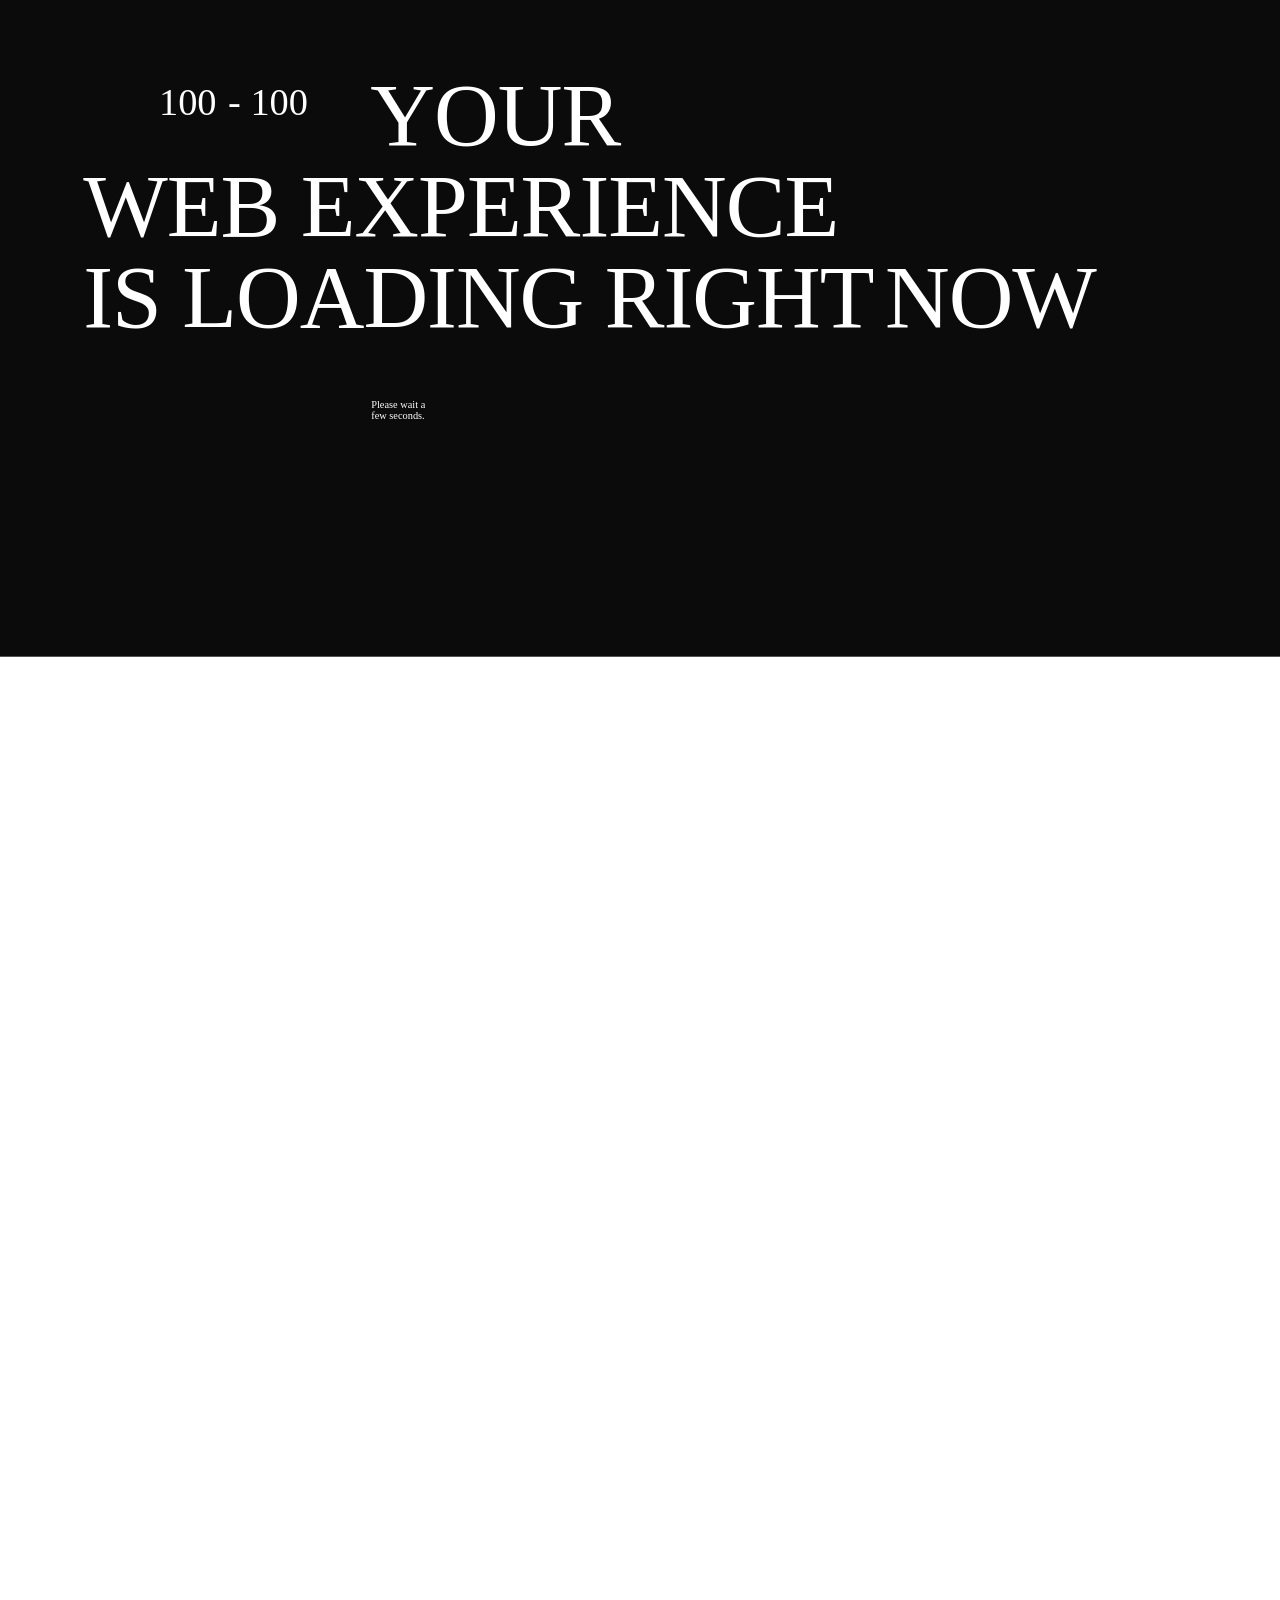
==== commit d8b4216a: "reallignment on work.css, addition and working link to page 1-10 back linking to main work page" ====
--- a/about.html
+++ b/about.html
@@ -100,40 +100,19 @@
                 </svg>
               </div>
               <!-- Logo SVG - Spells "mike" in lowercase -->
+            <a href="about.html" id="logo" class="logo-magnet">
+              <!-- Logo SVG - Spells "mike" in lowercase -->
               <svg width="71" height="27" viewBox="0 0 71 27">
-                <path
-                  d="M0,13.66l.02-.23,1.24.02c.8.03,1.37.04,1.72.04s1-.01,1.94-.04l1.79-.02.02.23c-.85.36-1.53.89-2.01,1.58-.38.57-.63,1.3-.73,2.2-.04.42-.07.81-.07,1.14,0,1.78.04,3.34.11,4.69h.09c.65-1.09,1.26-2.19,1.83-3.3,1.13-2.18,2.18-4.27,3.14-6.3h.53c.35.63,1.05,2.21,2.1,4.75l1.04,2.49c.44,1.06.85,1.92,1.24,2.59h.09c.12-.6.2-1.31.24-2.1.06-.93.09-2.09.09-3.5s-.18-2.44-.55-3.03c-.35-.57-.86-.97-1.53-1.2l.02-.25,1.83.02c1.03.03,1.81.04,2.34.04l2.83-.04,1.7-.02.02.25c-.34.13-.62.3-.84.52s-.43.53-.64.95c-.18.35-.31.84-.4,1.49s-.16,1.47-.22,2.49c-.09,1.39-.13,2.69-.13,3.9v.37c0,.89.13,1.56.38,2.03.15.28.36.55.64.8.28.25.59.43.93.53l-.02.23c-.6-.03-1.62-.04-3.05-.04l-1.81.02c-.28.01-.61.02-.99.02-.12,0-.21-.01-.27-.04-.06-.03-.1-.08-.13-.15-.27-.51-.76-1.63-1.48-3.34l-.55-1.27-1.24-2.86-1.46,2.78c-.35.67-.6,1.16-.75,1.47-.35.67-.69,1.31-1.02,1.91-.32.6-.6,1.08-.82,1.43-.1.07-.27.1-.49.1l-1.37-.02c-.91-.03-1.67-.04-2.28-.04-1.43,0-2.42.01-2.96.04l-.02-.25c.72-.14,1.31-.38,1.77-.71.28-.19.52-.44.72-.74.2-.3.34-.61.43-.94.15-.53.22-1.12.22-1.78,0-1.27-.07-2.49-.2-3.65-.19-1.61-.57-2.81-1.13-3.61-.47-.64-1.11-1.19-1.92-1.64ZM3.6,15.05c-.06-.49-.15-.88-.29-1.16-.13.24-.22.64-.26,1.18-.15-.32-.36-.58-.63-.77-.27-.19-.57-.29-.9-.29.46.31.85.74,1.17,1.29.32.55.55,1.15.69,1.78.07-.6.26-1.19.57-1.76.31-.57.69-1,1.15-1.31-.34,0-.64.09-.9.28s-.46.44-.61.76ZM8.94,16.97c.39-.77.65-1.39.78-1.88-.34.41-.82,1.13-1.44,2.14s-1.28,2.19-1.99,3.51l-.42.79c-.16.3-.29.55-.4.77-.63,1.18-1.12,2.04-1.45,2.57-.33.53-.76,1.05-1.29,1.56.53-.28.97-.6,1.33-.96.35-.35.7-.81,1.05-1.38.35-.57.82-1.42,1.42-2.55l.42-.79.2-.39c.8-1.51,1.39-2.64,1.78-3.41ZM9.54,18.28c.29-.64.55-1.28.78-1.94-.56.66-1.02,1.3-1.38,1.93-.36.63-.8,1.47-1.31,2.51l-.4.81-.97,1.95c-.6,1.21-1.05,2.19-1.35,2.95.71-.82,1.22-1.49,1.54-2.01.32-.52.82-1.48,1.51-2.9l.4-.81c.5-1.03.9-1.86,1.18-2.5ZM10.45,19.28c.24-.56.41-1.01.53-1.36-.38.39-.69.76-.92,1.12-.23.36-.57.98-1.03,1.85l-.51.99-.57,1.1c-.47.89-.81,1.55-1.01,1.99-.2.44-.39.93-.56,1.47.62-.75,1.08-1.37,1.39-1.86.31-.49.81-1.45,1.5-2.85l.42-.83c.27-.51.52-1.05.75-1.61ZM15.15,14.67c-.21-.26-.53-.49-.96-.69.35.39.6.8.73,1.25.13.45.2,1.08.2,1.89,0,.5-.02,1.1-.07,1.8l-.02.5-.07,1.2c-.09,1.62-.13,2.81-.13,3.57,0,.53.02.94.06,1.25s.11.6.21.88c.12-.48.22-1.08.3-1.82.08-.73.16-2.03.23-3.88l.04-1.2c.03-.98.04-1.61.04-1.89,0-.77-.04-1.38-.12-1.82-.08-.44-.23-.79-.44-1.05ZM17.15,16.32c0-.8-.07-1.61-.22-2.43-.21.75-.34,1.43-.41,2.06-.07.62-.13,1.79-.19,3.49l-.04,1.2c-.07,1.8-.11,2.96-.11,3.46,0,.54.03.99.1,1.33.07.35.21.72.43,1.12.07-.8.13-1.61.17-2.44s.08-1.99.14-3.47l.04-1.2.04-1.2c.03-1.06.04-1.69.04-1.91ZM18.87,15.03c.13-.36.35-.71.64-1.04-.49.23-.85.53-1.08.9s-.4.88-.5,1.55c-.1.66-.17,1.66-.21,3l-.04,1.2c-.03,1.08-.04,1.78-.04,2.11,0,1.16.08,1.99.24,2.49.16.5.45.91.86,1.22-.18-.4-.31-.81-.39-1.25-.08-.43-.12-1.01-.12-1.75,0-.57.04-1.51.11-2.82l.07-1.2.04-.71c.06-1.11.11-1.91.15-2.4.04-.5.13-.92.26-1.28Z"
-                  fill="currentColor"
-                />
-                <path
-                  d="M23.88,13.66l.02-.23c1.77.04,3.21.06,4.33.06.69,0,1.81-.01,3.34-.04l1.04-.02.07.25c-.52.19-.9.47-1.15.83-.16.23-.29.46-.38.7-.09.23-.15.51-.2.85-.07.55-.11,2.19-.11,4.9,0,1.07.03,2.14.09,3.22.04.57.18,1.05.4,1.45.16.27.38.5.65.7.27.19.52.33.74.41l-.04.25c-1.12-.04-2.59-.06-4.4-.06-.6,0-1.48.01-2.63.04l-1.83.02-.02-.23c.77-.14,1.35-.52,1.75-1.12.25-.36.41-.9.46-1.61.06-.71.09-1.9.09-3.56,0-2.39-.05-3.89-.15-4.5-.09-.59-.36-1.13-.82-1.6-.25-.26-.66-.49-1.24-.7ZM26.85,14.89c-.23-.37-.61-.68-1.14-.91.34.36.58.75.73,1.16.15.41.24.93.26,1.55.03.62.04,1.66.04,3.13v.81c0,1.47-.02,2.51-.04,3.13-.03.62-.12,1.13-.26,1.55-.15.41-.39.79-.73,1.14.52-.26.89-.57,1.13-.94.24-.37.39-.9.46-1.6.07-.7.11-1.79.11-3.27v-.81c0-1.49-.04-2.59-.11-3.3-.07-.71-.22-1.25-.45-1.62ZM28.78,15.96c-.04-.64-.14-1.33-.3-2.08-.18.73-.28,1.42-.32,2.07s-.06,1.93-.06,3.86v.81c0,1.93.02,3.22.06,3.85s.14,1.32.32,2.06c.16-.73.26-1.42.3-2.06s.06-1.92.06-3.85v-.81c0-1.93-.02-3.21-.06-3.85ZM30.46,15.14c.13-.41.33-.8.63-1.16-.49.23-.84.54-1.05.92-.21.38-.35.92-.42,1.63-.07.71-.1,1.8-.1,3.28v.81c0,1.47.04,2.56.11,3.26.07.71.22,1.25.43,1.61.21.37.56.68,1.03.94-.29-.35-.5-.73-.63-1.14-.12-.41-.2-.93-.23-1.55-.03-.62-.04-1.66-.04-3.13v-.81c0-1.47.01-2.51.04-3.13.03-.62.11-1.13.23-1.55Z"
-                  fill="currentColor"
-                />
-                <path
-                  d="M49.05,13.46c.55-.14,1.28-.21,2.21-.21.77,0,1.49.05,2.17.14.68.1,1.25.22,1.72.36l-.04.25c-.15-.03-.28-.04-.4-.04-.56.23-1.16.58-1.79,1.04-.5.36-1.08.88-1.74,1.56-.31.33-.63.7-.97,1.08-.34.39-.58.66-.71.81-.75.9-1.38,1.58-1.88,2.04s-1.07.8-1.7,1.03l1.13,1.02c.19.17.41.36.65.59.24.23.51.46.81.71.93.78,1.8,1.43,2.63,1.93.81.49,1.49.81,2.03.97l-.02.23c-.47,0-.88,0-1.24-.02l-2.7-.02c-1.58,0-2.89.01-3.96.04l-.02-.23c.44-.13.81-.36,1.11-.7.27-.31.4-.7.4-1.18,0-.42-.11-.89-.33-1.4s-.57-1-1.06-1.48-1.03-.91-1.64-1.31c-.35-.23-.73-.44-1.13-.64v.58c0,1.39.02,2.4.04,3.01.03.62.1,1.09.2,1.43.12.37.29.69.52.94.23.25.56.5.98.74l-.02.23c-1.56-.03-3.01-.04-4.33-.04l-2.59.02c-.47.01-1.08.02-1.83.02l-.02-.23c.71-.13,1.27-.47,1.68-1.02.28-.37.45-.93.52-1.66.07-.73.1-1.94.1-3.61,0-2.48-.06-4.02-.18-4.6-.06-.3-.17-.59-.33-.89-.16-.3-.35-.53-.58-.71-.31-.25-.68-.44-1.13-.6l.02-.23c1.18.03,2.62.04,4.33.04,1.5,0,2.98-.01,4.42-.04l.02.25c-.31.12-.56.25-.74.4-.18.15-.36.35-.52.61-.22.36-.37.82-.45,1.38-.08.56-.12,1.41-.12,2.54v.6c.16.13.35.24.55.35l1.41-2.16c.81-1.24,1.6-2.16,2.36-2.78.68-.57,1.39-.95,2.14-1.14ZM38.59,14.89c-.23-.37-.61-.68-1.14-.91.34.36.58.75.73,1.16.15.41.24.93.27,1.55.03.62.04,1.66.04,3.13v.81c0,1.47-.01,2.51-.04,3.13-.03.62-.12,1.13-.27,1.55-.15.41-.39.79-.73,1.14.52-.26.89-.57,1.13-.94.24-.37.39-.9.46-1.6.07-.7.11-1.79.11-3.27v-.81c0-1.49-.04-2.59-.11-3.3s-.22-1.25-.45-1.62ZM40.51,15.96c-.04-.64-.14-1.33-.3-2.08-.18.73-.28,1.42-.32,2.07s-.05,1.93-.05,3.86v.81c0,1.93.02,3.22.05,3.85s.14,1.32.32,2.06c.16-.73.26-1.42.3-2.06.04-.64.06-1.92.06-3.85v-.81c0-1.93-.02-3.21-.06-3.85ZM42.19,15.09c.12-.42.33-.79.63-1.11-.47.21-.82.5-1.04.87-.22.37-.36.92-.43,1.64-.07.72-.1,1.83-.1,3.32v.81c0,1.44.04,2.52.12,3.24.08.72.23,1.26.44,1.63.21.37.55.68,1.01.94-.29-.35-.5-.73-.62-1.14s-.2-.94-.23-1.59c-.04-.65-.05-1.68-.05-3.08v-.81c0-1.47.01-2.52.04-3.15.03-.63.11-1.16.23-1.57ZM48.04,15.11c.5-.49,1.01-.89,1.52-1.19-.72.19-1.4.52-2.02.99-.63.46-1.28,1.2-1.96,2.22l-.15.23c-.46.68-.93,1.47-1.41,2.38.57-.4,1.24-1.11,1.99-2.14l.2-.27c.72-.98,1.33-1.72,1.84-2.21ZM49.57,15.42c.61-.61,1.3-1.16,2.07-1.63-.81.17-1.63.58-2.46,1.24s-1.64,1.52-2.42,2.59l-.84,1.14c-.53.71-.9,1.31-1.11,1.8.34-.19.66-.42.97-.7s.57-.54.77-.81l.88-1.14c.81-1.04,1.52-1.87,2.13-2.48ZM51.37,15.51c.77-.69,1.5-1.23,2.21-1.6-.82.12-1.75.58-2.77,1.39s-1.95,1.76-2.77,2.86l-1.02,1.33-.44.54c-.13.15-.38.46-.73.93.83-.49,1.41-.93,1.75-1.33l1.24-1.45c.93-1.08,1.77-1.97,2.54-2.67ZM51.35,26.52c-1.58-.81-3.02-1.89-4.33-3.24.21.53.31,1.05.31,1.56,0,.73-.23,1.28-.69,1.64.4,0,.71-.1.93-.31.22-.21.33-.5.33-.87.37.62.7,1.05.99,1.29,0-.23-.02-.45-.07-.65-.04-.2-.14-.44-.29-.72.38.37.83.68,1.35.91.52.23,1,.36,1.46.39Z"
-                  fill="currentColor"
-                />
-                <path
-                  d="M57.01,13.66l.02-.23c1.24.03,2.7.04,4.4.04,1.3,0,2.32,0,3.07-.02l4.04-.02c.87,0,1.41.01,1.64.04.09.33.24,1.08.44,2.24.16,1,.29,1.71.38,2.11l-.29.06c-.69-.99-1.54-1.83-2.54-2.53-.88-.62-1.86-1.08-2.92-1.37-.34.03-.62.17-.84.44-.26.34-.42.97-.46,1.91-.03.75-.04,1.92-.04,3.51v.23c.13.03.31.04.53.04.31,0,.6-.03.88-.08.68-.13,1.25-.38,1.72-.75.19-.15.39-.35.59-.59s.36-.46.48-.67l.29.04c-.03.45-.04,1.19-.04,2.22,0,.91.04,1.72.13,2.41l-.29.04c-.12-.23-.29-.48-.52-.75s-.46-.49-.7-.66c-.5-.36-1.05-.57-1.63-.62-.27-.03-.67-.04-1.22-.04h-.22v.27c0,2.54.09,4.34.26,5.41.18.08.41.12.69.12.96-.25,1.86-.7,2.72-1.35.84-.63,1.6-1.37,2.28-2.22l.29.06c-.1.81-.18,1.55-.24,2.22,0,.08-.02.3-.04.67-.03.37-.08.73-.15,1.09-.52.04-1.21.06-2.08.06-.74,0-1.36,0-1.86-.02l-4.6-.02c-2.39,0-3.87.01-4.44.04l-.02-.23c.16-.01.34-.05.54-.1s.37-.12.52-.19c.37-.19.67-.48.91-.85.28-.44.44-1.08.49-1.91.04-.93.07-2.12.07-3.57v-.99c0-.79-.03-1.55-.09-2.3-.07-1.03-.29-1.77-.64-2.22-.19-.23-.43-.43-.71-.61-.28-.17-.54-.29-.77-.36ZM59.96,14.89c-.23-.37-.61-.68-1.14-.91.34.36.58.75.73,1.16.15.41.24.93.27,1.55.03.62.04,1.66.04,3.13v.81c0,1.47-.01,2.51-.04,3.13-.03.62-.12,1.13-.27,1.55-.15.41-.39.79-.73,1.14.52-.26.89-.57,1.13-.94.24-.37.39-.9.46-1.6.07-.7.11-1.79.11-3.27v-.81c0-1.49-.04-2.59-.11-3.3s-.22-1.25-.45-1.62ZM61.88,15.96c-.04-.64-.14-1.33-.3-2.08-.18.73-.28,1.42-.32,2.07-.04.64-.06,1.93-.06,3.86v.81c0,1.93.02,3.22.06,3.85.04.64.14,1.32.32,2.06.16-.73.26-1.42.3-2.06.04-.64.05-1.92.05-3.85v-.81c0-1.93-.02-3.21-.05-3.85ZM63.48,14.96c.09-.42.24-.74.46-.97-.41.15-.71.42-.89.8-.18.38-.3.93-.35,1.65-.05.72-.08,1.85-.08,3.38v.81c0,1.38.03,2.44.09,3.18s.15,1.3.28,1.67c.12.37.3.7.54.97-.1-.53-.17-1.16-.2-1.9-.03-.74-.04-2.04-.04-3.91v-.81c0-1.49.01-2.57.03-3.23.02-.66.08-1.2.17-1.62ZM67.72,19.65c.14-.2.21-.42.21-.67-.24.35-.55.64-.95.88-.4.24-.82.4-1.26.49.44.08.86.23,1.26.45.4.23.71.51.95.86,0-.48-.24-.84-.73-1.1.35-.04.63-.11.82-.21-.19-.1-.47-.17-.84-.21.22-.13.4-.29.54-.49ZM69.04,25.06c.32-.34.5-.69.56-1.05-.54.59-1.12,1.09-1.72,1.49-.74.5-1.41.86-2.01,1.06h1.72c.77,0,1.33,0,1.68-.02-.21-.18-.65-.27-1.33-.27.6-.17,1.08-.38,1.41-.64-.56.05-1.07.15-1.52.31.49-.25.89-.54,1.2-.88ZM69.72,13.91c-.69-.01-1.78-.02-3.25-.02.68.24,1.35.6,2.01,1.06.57.39,1.15.88,1.72,1.47-.09-.35-.29-.7-.61-1.04-.32-.35-.7-.64-1.16-.87.1.03.32.09.65.18.33.1.62.16.87.18-.26-.26-.74-.49-1.41-.7.56,0,.95-.09,1.17-.27Z"
-                  fill="currentColor"
-                />
-                <path
-                  d="M1.92,11.7c.56-.8.94-2,1.13-3.61.13-1.16.2-2.38.2-3.65,0-.66-.07-1.25-.22-1.78-.09-.32-.23-.63-.43-.94-.2-.3-.44-.55-.72-.74C1.42.65.83.41.11.27L.13.02c.55.03,1.53.04,2.96.04.6,0,1.36-.01,2.28-.04l1.37-.02c.22,0,.38.03.49.1.22.35.49.82.82,1.43.32.61.66,1.24,1.02,1.91.15.31.4.8.75,1.47l1.46,2.78,1.24-2.86.55-1.27c.72-1.71,1.22-2.83,1.48-3.34.03-.08.07-.13.13-.15s.15-.04.27-.04c.38,0,.71,0,.99.02l1.81.02c1.43,0,2.45-.01,3.05-.04l.02.23c-.34.1-.65.28-.93.53-.28.25-.49.52-.64.8-.25.46-.38,1.14-.38,2.03v.37c0,1.21.04,2.51.13,3.9.06,1.02.13,1.85.22,2.49s.22,1.14.4,1.49c.21.41.42.73.64.95s.5.39.84.52l-.02.25-1.7-.02-2.83-.04c-.53,0-1.31.01-2.34.04l-1.83.02-.02-.25c.66-.23,1.17-.63,1.53-1.2.37-.59.55-1.6.55-3.03s-.03-2.57-.09-3.5c-.04-.8-.13-1.5-.24-2.1h-.09c-.38.67-.8,1.53-1.24,2.59l-1.04,2.49c-1.05,2.54-1.75,4.12-2.1,4.75h-.53c-.96-2.02-2-4.12-3.14-6.3-.57-1.11-1.19-2.21-1.83-3.3h-.09c-.07,1.35-.11,2.92-.11,4.69,0,.33.02.71.07,1.14.1.9.35,1.64.73,2.2.49.7,1.16,1.22,2.01,1.58l-.02.23-1.79-.02c-.94-.03-1.59-.04-1.94-.04s-.93.01-1.72.04l-1.24.02-.02-.23c.81-.45,1.45-1,1.92-1.64ZM4.21,12.72c.26.19.56.28.9.28-.46-.31-.84-.75-1.15-1.31s-.5-1.15-.57-1.76c-.13.63-.36,1.22-.69,1.78-.32.55-.71.99-1.17,1.29.32,0,.62-.1.9-.29.27-.19.48-.45.63-.77.04.54.13.93.26,1.18.13-.28.23-.67.29-1.16.15.32.35.58.61.76ZM7.16,6.62l-.2-.39-.42-.79c-.6-1.13-1.08-1.98-1.42-2.55-.35-.57-.7-1.03-1.05-1.38-.35-.35-.8-.67-1.33-.96.53.51.96,1.04,1.29,1.56.33.53.81,1.38,1.45,2.57.1.22.24.48.4.77l.42.79c.71,1.33,1.37,2.5,1.99,3.51s1.1,1.73,1.44,2.14c-.13-.49-.39-1.12-.78-1.88-.39-.77-.98-1.9-1.78-3.41ZM8.35,6.22l-.4-.81c-.69-1.42-1.2-2.38-1.51-2.9-.32-.51-1.2-1.18-1.54-2.01.29.76.74,1.74,1.35,2.95l.97,1.95.4.81c.52,1.04.95,1.88,1.31,2.51.36.63.82,1.27,1.38,1.93-.24-.66-.5-1.3-.78-1.94-.29-.64-.68-1.47-1.18-2.5ZM9.7,6.1l-.42-.83c-.69-1.4-1.19-2.35-1.5-2.85-.31-.5-.77-1.12-1.39-1.86.18.54.37,1.03.56,1.47.2.44.53,1.1,1.01,1.99l.57,1.1.51.99c.46.88.8,1.49,1.03,1.85.23.36.53.73.92,1.12-.12-.35-.29-.8-.53-1.36-.24-.56-.49-1.1-.75-1.61ZM15.59,11.28c.08-.44.12-1.04.12-1.82,0-.28-.02-.91-.04-1.89l-.04-1.2c-.07-1.85-.15-3.15-.23-3.88-.08-.73-.18-1.34-.3-1.82-.1.28-.17.58-.21.88s-.06.72-.06,1.25c0,.76.04,1.95.13,3.57l.07,1.2.02.5c.04.7.07,1.29.07,1.8,0,.81-.07,1.44-.2,1.89-.13.45-.38.87-.73,1.26.43-.19.75-.42.96-.69s.36-.62.44-1.05ZM17.11,8.77l-.04-1.2-.04-1.2c-.06-1.48-.11-2.64-.14-3.47s-.09-1.64-.17-2.44c-.22.4-.36.77-.43,1.12-.07.35-.1.79-.1,1.33,0,.5.04,1.65.11,3.46l.04,1.2c.06,1.7.12,2.86.19,3.49.07.62.2,1.31.41,2.06.15-.82.22-1.63.22-2.43,0-.22-.01-.86-.04-1.91ZM18.61,10.69c-.04-.5-.1-1.3-.15-2.4l-.04-.71-.07-1.2c-.07-1.31-.11-2.25-.11-2.82,0-.73.04-1.32.12-1.75s.21-.85.39-1.25c-.41.31-.7.71-.86,1.22-.16.5-.24,1.33-.24,2.49,0,.32.02,1.02.04,2.11l.04,1.2c.04,1.34.11,2.34.21,3,.1.66.26,1.18.5,1.55s.6.67,1.08.9c-.29-.33-.51-.68-.64-1.04-.13-.36-.22-.79-.26-1.28Z"
-                  fill="currentColor"
-                />
-                <path
-                  d="M25.12,12.65c.46-.48.73-1.01.82-1.6.1-.61.15-2.11.15-4.5,0-1.66-.03-2.85-.09-3.56s-.21-1.25-.46-1.61c-.4-.6-.98-.98-1.75-1.12l.02-.23,1.83.02c1.15.03,2.03.04,2.63.04,1.81,0,3.28-.02,4.4-.06l.04.25c-.22.08-.47.21-.74.41-.27.19-.49.42-.65.69-.22.4-.35.88-.4,1.45-.06,1.08-.09,2.16-.09,3.23,0,2.72.04,4.35.11,4.91.04.33.11.62.2.85.09.23.21.46.38.69.25.36.63.64,1.15.83l-.07.25-1.04-.02c-1.53-.03-2.64-.04-3.34-.04-1.12,0-2.56.02-4.33.06l-.02-.23c.57-.21.99-.44,1.24-.7ZM27.31,10.49c.07-.71.11-1.81.11-3.3v-.81c0-1.48-.04-2.57-.11-3.27-.07-.7-.23-1.24-.46-1.6-.24-.37-.61-.68-1.13-.94.34.35.58.73.73,1.14.15.41.24.93.26,1.54s.04,1.66.04,3.13v.81c0,1.47-.02,2.51-.04,3.13s-.12,1.13-.26,1.55c-.15.41-.39.8-.73,1.16.53-.23.91-.53,1.14-.91.23-.37.38-.91.45-1.62ZM28.83,7.18v-.81c0-1.93-.02-3.22-.06-3.85-.04-.64-.14-1.32-.3-2.06-.18.73-.28,1.42-.32,2.06-.04.64-.06,1.92-.06,3.85v.81c0,1.93.02,3.22.06,3.86s.14,1.33.32,2.07c.16-.75.26-1.44.3-2.06.04-.64.06-1.92.06-3.85ZM30.22,10.31c-.03-.62-.04-1.66-.04-3.13v-.81c0-1.47.01-2.51.04-3.13.03-.62.11-1.13.23-1.54.13-.41.33-.79.63-1.14-.47.26-.81.57-1.03.94-.21.37-.36.9-.43,1.61-.07.71-.11,1.8-.11,3.26v.81c0,1.48.03,2.57.1,3.28.07.71.21,1.25.42,1.63s.56.69,1.05.92c-.29-.36-.5-.75-.63-1.16-.12-.41-.2-.93-.23-1.55Z"
-                  fill="currentColor"
-                />
-                <path
-                  d="M46.91,12.4c-.77-.62-1.55-1.55-2.36-2.78l-1.41-2.16c-.21.1-.39.22-.55.35v.6c0,1.13.04,1.98.12,2.54.08.56.23,1.02.45,1.38.16.26.33.46.52.61.18.15.43.28.74.4l-.02.25c-1.44-.03-2.92-.04-4.42-.04-1.71,0-3.15.01-4.33.04l-.02-.23c.44-.15.82-.35,1.13-.6.22-.18.41-.42.58-.71.16-.3.27-.59.33-.89.12-.58.18-2.11.18-4.6,0-1.67-.03-2.88-.1-3.61-.07-.73-.24-1.29-.52-1.66-.41-.55-.97-.89-1.68-1.02l.02-.23c.75,0,1.36,0,1.83.02l2.59.02c1.33,0,2.77-.01,4.33-.04l.02.23c-.43.24-.75.49-.98.74-.23.25-.4.56-.52.94-.1.33-.17.81-.2,1.43-.03.62-.04,1.62-.04,3.01v.58c.4-.19.77-.41,1.13-.64.6-.4,1.15-.84,1.64-1.31.49-.48.84-.97,1.06-1.48s.33-.98.33-1.4c0-.48-.13-.87-.4-1.18-.29-.33-.66-.57-1.11-.7l.02-.23c1.06.03,2.38.04,3.96.04l2.7-.02c.35-.01.77-.02,1.24-.02l.02.23c-.55.15-1.22.48-2.03.97-.83.5-1.7,1.15-2.63,1.93-.29.24-.56.48-.81.7-.24.23-.46.42-.65.59l-1.13,1.02c.63.23,1.2.58,1.7,1.03s1.13,1.14,1.88,2.04c.13.15.37.42.71.81.34.39.66.75.97,1.08.66.68,1.24,1.2,1.74,1.56.63.46,1.23.81,1.79,1.04.12,0,.25-.01.4-.04l.04.25c-.47.14-1.05.26-1.72.36-.68.1-1.4.14-2.17.14-.93,0-1.66-.07-2.21-.21-.75-.19-1.47-.57-2.14-1.14ZM39.04,10.49c.07-.71.11-1.81.11-3.3v-.81c0-1.48-.04-2.57-.11-3.27s-.23-1.24-.46-1.6c-.24-.37-.61-.68-1.13-.94.34.35.58.73.73,1.14.15.41.24.93.27,1.54.03.62.04,1.66.04,3.13v.81c0,1.47-.01,2.51-.04,3.13-.03.62-.12,1.13-.27,1.55-.15.41-.39.8-.73,1.16.53-.23.91-.53,1.14-.91.23-.37.38-.91.45-1.62ZM40.57,7.18v-.81c0-1.93-.02-3.22-.06-3.85-.04-.64-.14-1.32-.3-2.06-.18.73-.28,1.42-.32,2.06-.04.64-.05,1.92-.05,3.85v.81c0,1.93.02,3.22.05,3.86s.14,1.33.32,2.07c.16-.73.26-1.42.3-2.06.04-.64.06-1.92.06-3.85ZM41.96,10.33c-.03-.63-.04-1.68-.04-3.15v-.81c0-1.4.02-2.43.05-3.08.04-.65.11-1.18.23-1.59.12-.41.32-.79.62-1.14-.46.26-.79.57-1.01.94-.21.37-.36.91-.44,1.63s-.12,1.8-.12,3.24v.81c0,1.49.03,2.6.1,3.32.07.72.21,1.27.43,1.64.22.37.57.66,1.04.87-.29-.32-.51-.69-.63-1.11-.13-.42-.2-.94-.23-1.57ZM46.2,9.68l-.2-.27c-.75-1.03-1.42-1.74-1.99-2.14.49.9.96,1.69,1.41,2.38l.15.23c.68,1.02,1.33,1.76,1.96,2.22.63.46,1.3.79,2.02.99-.52-.3-1.02-.69-1.52-1.19-.5-.5-1.11-1.23-1.84-2.21ZM47.44,9.1l-.88-1.14c-.21-.27-.46-.54-.77-.81s-.63-.5-.97-.7c.21.49.57,1.09,1.11,1.8l.84,1.14c.78,1.07,1.59,1.93,2.42,2.59s1.65,1.07,2.46,1.24c-.77-.48-1.46-1.02-2.07-1.63-.61-.61-1.32-1.44-2.13-2.48ZM48.83,8.83l-1.24-1.45c-.34-.4-.92-.84-1.75-1.33.35.46.6.77.73.93l.44.54,1.02,1.33c.82,1.09,1.75,2.05,2.77,2.86s1.95,1.27,2.77,1.39c-.71-.37-1.44-.91-2.21-1.6-.77-.7-1.61-1.58-2.54-2.66ZM49.89.87c-.52.23-.96.53-1.35.91.15-.28.24-.52.29-.72.04-.2.07-.42.07-.65-.29.24-.63.68-.99,1.29,0-.37-.11-.66-.33-.87-.22-.21-.53-.31-.93-.31.46.36.69.91.69,1.64,0,.51-.1,1.04-.31,1.56,1.31-1.35,2.76-2.43,4.33-3.24-.46.03-.94.15-1.46.39Z"
-                  fill="currentColor"
-                />
-                <path
-                  d="M57.78,12.99c.28-.17.52-.38.71-.61.35-.45.57-1.19.64-2.22.06-.75.09-1.51.09-2.3v-.99c0-1.45-.02-2.65-.07-3.57-.04-.84-.21-1.47-.49-1.91-.24-.37-.54-.66-.91-.85-.15-.08-.32-.14-.52-.19s-.38-.08-.54-.1l.02-.23c.58.03,2.06.04,4.44.04l4.6-.02c.5-.01,1.12-.02,1.86-.02.87,0,1.56.02,2.08.06.07.36.12.72.15,1.09.03.37.04.59.04.67.06.67.14,1.41.24,2.22l-.29.06c-.68-.85-1.44-1.59-2.28-2.22-.85-.66-1.76-1.11-2.72-1.35-.28,0-.51.04-.69.12-.18,1.07-.26,2.87-.26,5.41v.27h.22c.55,0,.95-.01,1.22-.04.59-.05,1.13-.26,1.63-.62.24-.17.47-.39.7-.66s.4-.52.52-.75l.29.04c-.09.7-.13,1.5-.13,2.41,0,1.03.02,1.77.04,2.22l-.29.04c-.12-.21-.28-.43-.48-.67-.2-.24-.39-.43-.59-.59-.47-.37-1.05-.62-1.72-.75-.28-.05-.58-.08-.88-.08-.22,0-.4.01-.53.04v.23c0,1.6.01,2.77.04,3.51.04.94.2,1.58.46,1.91.22.27.5.42.84.44,1.06-.3,2.03-.75,2.92-1.37,1-.7,1.85-1.54,2.54-2.53l.29.06c-.09.4-.21,1.1-.38,2.1-.21,1.16-.35,1.91-.44,2.24-.22.03-.77.04-1.64.04l-4.04-.02c-.75-.01-1.77-.02-3.07-.02-1.69,0-3.16.01-4.4.04l-.02-.23c.23-.06.49-.18.77-.36ZM60.41,10.49c.07-.71.11-1.81.11-3.3v-.81c0-1.48-.04-2.57-.11-3.27s-.23-1.24-.46-1.6c-.24-.37-.61-.68-1.13-.94.34.35.58.73.73,1.14.15.41.24.93.27,1.55.03.62.04,1.66.04,3.13v.81c0,1.47-.01,2.51-.04,3.13-.03.62-.12,1.13-.27,1.55-.15.41-.39.8-.73,1.14.53-.23.91-.53,1.14-.91s.38-.91.45-1.62ZM61.94,7.18v-.81c0-1.93-.02-3.22-.05-3.85-.04-.64-.14-1.32-.3-2.06-.18.73-.28,1.42-.32,2.06-.04.64-.06,1.92-.06,3.85v.81c0,1.93.02,3.22.05,3.86.04.64.14,1.33.32,2.07.16-.73.26-1.42.3-2.06.04-.64.05-1.92.05-3.85ZM63.32,10.42c-.02-.66-.03-1.74-.03-3.23v-.81c0-1.87.01-3.17.04-3.91.03-.74.1-1.37.2-1.9-.24.27-.42.59-.54.97-.13.37-.22.93-.28,1.67-.06.74-.09,1.8-.09,3.18v.81c0,1.53.03,2.66.08,3.38.05.72.17,1.27.35,1.65.18.38.48.65.89.8-.22-.23-.38-.56-.46-.98-.09-.42-.14-.96-.17-1.62ZM67.18,6.86c.37-.04.65-.11.84-.21-.19-.1-.46-.17-.82-.21.49-.26.73-.62.73-1.1-.24.35-.55.63-.95.88-.4.23-.82.38-1.26.45.44.09.86.25,1.26.49.4.23.71.51.95.88,0-.24-.07-.47-.21-.67-.14-.2-.32-.36-.54-.49ZM67.84,1.06c.46.15.96.26,1.52.31-.34-.26-.81-.47-1.41-.64.68,0,1.12-.09,1.33-.27-.35-.01-.91-.02-1.68-.02h-1.72c.6.21,1.27.56,2.01,1.06.6.4,1.18.9,1.72,1.49-.06-.36-.25-.71-.56-1.05s-.72-.63-1.2-.88ZM68.55,12.82c.68-.21,1.15-.44,1.41-.7-.25.03-.54.09-.87.18-.33.1-.55.16-.65.18.46-.23.84-.52,1.16-.87.32-.35.52-.7.61-1.04-.58.59-1.15,1.08-1.72,1.47-.66.46-1.33.82-2.01,1.06,1.47,0,2.56,0,3.25-.02-.22-.18-.61-.27-1.17-.27Z"
-                  fill="currentColor"
-                />
+                <path d="M0,13.66l.02-.23,1.24.02c.8.03,1.37.04,1.72.04s1-.01,1.94-.04l1.79-.02.02.23c-.85.36-1.53.89-2.01,1.58-.38.57-.63,1.3-.73,2.2-.04.42-.07.81-.07,1.14,0,1.78.04,3.34.11,4.69h.09c.65-1.09,1.26-2.19,1.83-3.3,1.13-2.18,2.18-4.27,3.14-6.3h.53c.35.63,1.05,2.21,2.1,4.75l1.04,2.49c.44,1.06.85,1.92,1.24,2.59h.09c.12-.6.2-1.31.24-2.1.06-.93.09-2.09.09-3.5s-.18-2.44-.55-3.03c-.35-.57-.86-.97-1.53-1.2l.02-.25,1.83.02c1.03.03,1.81.04,2.34.04l2.83-.04,1.7-.02.02.25c-.34.13-.62.3-.84.52s-.43.53-.64.95c-.18.35-.31.84-.4,1.49s-.16,1.47-.22,2.49c-.09,1.39-.13,2.69-.13,3.9v.37c0,.89.13,1.56.38,2.03.15.28.36.55.64.8.28.25.59.43.93.53l-.02.23c-.6-.03-1.62-.04-3.05-.04l-1.81.02c-.28.01-.61.02-.99.02-.12,0-.21-.01-.27-.04-.06-.03-.1-.08-.13-.15-.27-.51-.76-1.63-1.48-3.34l-.55-1.27-1.24-2.86-1.46,2.78c-.35.67-.6,1.16-.75,1.47-.35.67-.69,1.31-1.02,1.91-.32.6-.6,1.08-.82,1.43-.1.07-.27.1-.49.1l-1.37-.02c-.91-.03-1.67-.04-2.28-.04-1.43,0-2.42.01-2.96.04l-.02-.25c.72-.14,1.31-.38,1.77-.71.28-.19.52-.44.72-.74.2-.3.34-.61.43-.94.15-.53.22-1.12.22-1.78,0-1.27-.07-2.49-.2-3.65-.19-1.61-.57-2.81-1.13-3.61-.47-.64-1.11-1.19-1.92-1.64ZM3.6,15.05c-.06-.49-.15-.88-.29-1.16-.13.24-.22.64-.26,1.18-.15-.32-.36-.58-.63-.77-.27-.19-.57-.29-.9-.29.46.31.85.74,1.17,1.29.32.55.55,1.15.69,1.78.07-.6.26-1.19.57-1.76.31-.57.69-1,1.15-1.31-.34,0-.64.09-.9.28s-.46.44-.61.76ZM8.94,16.97c.39-.77.65-1.39.78-1.88-.34.41-.82,1.13-1.44,2.14s-1.28,2.19-1.99,3.51l-.42.79c-.16.3-.29.55-.4.77-.63,1.18-1.12,2.04-1.45,2.57-.33.53-.76,1.05-1.29,1.56.53-.28.97-.6,1.33-.96.35-.35.7-.81,1.05-1.38.35-.57.82-1.42,1.42-2.55l.42-.79.2-.39c.8-1.51,1.39-2.64,1.78-3.41ZM9.54,18.28c.29-.64.55-1.28.78-1.94-.56.66-1.02,1.3-1.38,1.93-.36.63-.8,1.47-1.31,2.51l-.4.81-.97,1.95c-.6,1.21-1.05,2.19-1.35,2.95.71-.82,1.22-1.49,1.54-2.01.32-.52.82-1.48,1.51-2.9l.4-.81c.5-1.03.9-1.86,1.18-2.5ZM10.45,19.28c.24-.56.41-1.01.53-1.36-.38.39-.69.76-.92,1.12-.23.36-.57.98-1.03,1.85l-.51.99-.57,1.1c-.47.89-.81,1.55-1.01,1.99-.2.44-.39.93-.56,1.47.62-.75,1.08-1.37,1.39-1.86.31-.49.81-1.45,1.5-2.85l.42-.83c.27-.51.52-1.05.75-1.61ZM15.15,14.67c-.21-.26-.53-.49-.96-.69.35.39.6.8.73,1.25.13.45.2,1.08.2,1.89,0,.5-.02,1.1-.07,1.8l-.02.5-.07,1.2c-.09,1.62-.13,2.81-.13,3.57,0,.53.02.94.06,1.25s.11.6.21.88c.12-.48.22-1.08.3-1.82.08-.73.16-2.03.23-3.88l.04-1.2c.03-.98.04-1.61.04-1.89,0-.77-.04-1.38-.12-1.82-.08-.44-.23-.79-.44-1.05ZM17.15,16.32c0-.8-.07-1.61-.22-2.43-.21.75-.34,1.43-.41,2.06-.07.62-.13,1.79-.19,3.49l-.04,1.2c-.07,1.8-.11,2.96-.11,3.46,0,.54.03.99.1,1.33.07.35.21.72.43,1.12.07-.8.13-1.61.17-2.44s.08-1.99.14-3.47l.04-1.2.04-1.2c.03-1.06.04-1.69.04-1.91ZM18.87,15.03c.13-.36.35-.71.64-1.04-.49.23-.85.53-1.08.9s-.4.88-.5,1.55c-.1.66-.17,1.66-.21,3l-.04,1.2c-.03,1.08-.04,1.78-.04,2.11,0,1.16.08,1.99.24,2.49.16.5.45.91.86,1.22-.18-.4-.31-.81-.39-1.25-.08-.43-.12-1.01-.12-1.75,0-.57.04-1.51.11-2.82l.07-1.2.04-.71c.06-1.11.11-1.91.15-2.4.04-.5.13-.92.26-1.28Z" fill="currentColor"/>
+                <path d="M23.88,13.66l.02-.23c1.77.04,3.21.06,4.33.06.69,0,1.81-.01,3.34-.04l1.04-.02.07.25c-.52.19-.9.47-1.15.83-.16.23-.29.46-.38.7-.09.23-.15.51-.2.85-.07.55-.11,2.19-.11,4.9,0,1.07.03,2.14.09,3.22.04.57.18,1.05.4,1.45.16.27.38.5.65.7.27.19.52.33.74.41l-.04.25c-1.12-.04-2.59-.06-4.4-.06-.6,0-1.48.01-2.63.04l-1.83.02-.02-.23c.77-.14,1.35-.52,1.75-1.12.25-.36.41-.9.46-1.61.06-.71.09-1.9.09-3.56,0-2.39-.05-3.89-.15-4.5-.09-.59-.36-1.13-.82-1.6-.25-.26-.66-.49-1.24-.7ZM26.85,14.89c-.23-.37-.61-.68-1.14-.91.34.36.58.75.73,1.16.15.41.24.93.26,1.55.03.62.04,1.66.04,3.13v.81c0,1.47-.02,2.51-.04,3.13-.03.62-.12,1.13-.26,1.55-.15.41-.39.79-.73,1.14.52-.26.89-.57,1.13-.94.24-.37.39-.9.46-1.6.07-.7.11-1.79.11-3.27v-.81c0-1.49-.04-2.59-.11-3.3-.07-.71-.22-1.25-.45-1.62ZM28.78,15.96c-.04-.64-.14-1.33-.3-2.08-.18.73-.28,1.42-.32,2.07s-.06,1.93-.06,3.86v.81c0,1.93.02,3.22.06,3.85s.14,1.32.32,2.06c.16-.73.26-1.42.3-2.06s.06-1.92.06-3.85v-.81c0-1.93-.02-3.21-.06-3.85ZM30.46,15.14c.13-.41.33-.8.63-1.16-.49.23-.84.54-1.05.92-.21.38-.35.92-.42,1.63-.07.71-.1,1.8-.1,3.28v.81c0,1.47.04,2.56.11,3.26.07.71.22,1.25.43,1.61.21.37.56.68,1.03.94-.29-.35-.5-.73-.63-1.14-.12-.41-.2-.93-.23-1.55-.03-.62-.04-1.66-.04-3.13v-.81c0-1.47.01-2.51.04-3.13.03-.62.11-1.13.23-1.55Z" fill="currentColor"/>
+                <path d="M49.05,13.46c.55-.14,1.28-.21,2.21-.21.77,0,1.49.05,2.17.14.68.1,1.25.22,1.72.36l-.04.25c-.15-.03-.28-.04-.4-.04-.56.23-1.16.58-1.79,1.04-.5.36-1.08.88-1.74,1.56-.31.33-.63.7-.97,1.08-.34.39-.58.66-.71.81-.75.9-1.38,1.58-1.88,2.04s-1.07.8-1.7,1.03l1.13,1.02c.19.17.41.36.65.59.24.23.51.46.81.71.93.78,1.8,1.43,2.63,1.93.81.49,1.49.81,2.03.97l-.02.23c-.47,0-.88,0-1.24-.02l-2.7-.02c-1.58,0-2.89.01-3.96.04l-.02-.23c.44-.13.81-.36,1.11-.7.27-.31.4-.7.4-1.18,0-.42-.11-.89-.33-1.4s-.57-1-1.06-1.48-1.03-.91-1.64-1.31c-.35-.23-.73-.44-1.13-.64v.58c0,1.39.02,2.4.04,3.01.03.62.1,1.09.2,1.43.12.37.29.69.52.94.23.25.56.5.98.74l-.02.23c-1.56-.03-3.01-.04-4.33-.04l-2.59.02c-.47.01-1.08.02-1.83.02l-.02-.23c.71-.13,1.27-.47,1.68-1.02.28-.37.45-.93.52-1.66.07-.73.1-1.94.1-3.61,0-2.48-.06-4.02-.18-4.6-.06-.3-.17-.59-.33-.89-.16-.3-.35-.53-.58-.71-.31-.25-.68-.44-1.13-.6l.02-.23c1.18.03,2.62.04,4.33.04,1.5,0,2.98-.01,4.42-.04l.02.25c-.31.12-.56.25-.74.4-.18.15-.36.35-.52.61-.22.36-.37.82-.45,1.38-.08.56-.12,1.41-.12,2.54v.6c.16.13.35.24.55.35l1.41-2.16c.81-1.24,1.6-2.16,2.36-2.78.68-.57,1.39-.95,2.14-1.14ZM38.59,14.89c-.23-.37-.61-.68-1.14-.91.34.36.58.75.73,1.16.15.41.24.93.27,1.55.03.62.04,1.66.04,3.13v.81c0,1.47-.01,2.51-.04,3.13-.03.62-.12,1.13-.27,1.55-.15.41-.39.79-.73,1.14.52-.26.89-.57,1.13-.94.24-.37.39-.9.46-1.6.07-.7.11-1.79.11-3.27v-.81c0-1.49-.04-2.59-.11-3.3s-.22-1.25-.45-1.62ZM40.51,15.96c-.04-.64-.14-1.33-.3-2.08-.18.73-.28,1.42-.32,2.07s-.05,1.93-.05,3.86v.81c0,1.93.02,3.22.05,3.85s.14,1.32.32,2.06c.16-.73.26-1.42.3-2.06.04-.64.06-1.92.06-3.85v-.81c0-1.93-.02-3.21-.06-3.85ZM42.19,15.09c.12-.42.33-.79.63-1.11-.47.21-.82.5-1.04.87-.22.37-.36.92-.43,1.64-.07.72-.1,1.83-.1,3.32v.81c0,1.44.04,2.52.12,3.24.08.72.23,1.26.44,1.63.21.37.55.68,1.01.94-.29-.35-.5-.73-.62-1.14s-.2-.94-.23-1.59c-.04-.65-.05-1.68-.05-3.08v-.81c0-1.47.01-2.52.04-3.15.03-.63.11-1.16.23-1.57ZM48.04,15.11c.5-.49,1.01-.89,1.52-1.19-.72.19-1.4.52-2.02.99-.63.46-1.28,1.2-1.96,2.22l-.15.23c-.46.68-.93,1.47-1.41,2.38.57-.4,1.24-1.11,1.99-2.14l.2-.27c.72-.98,1.33-1.72,1.84-2.21ZM49.57,15.42c.61-.61,1.3-1.16,2.07-1.63-.81.17-1.63.58-2.46,1.24s-1.64,1.52-2.42,2.59l-.84,1.14c-.53.71-.9,1.31-1.11,1.8.34-.19.66-.42.97-.7s.57-.54.77-.81l.88-1.14c.81-1.04,1.52-1.87,2.13-2.48ZM51.37,15.51c.77-.69,1.5-1.23,2.21-1.6-.82.12-1.75.58-2.77,1.39s-1.95,1.76-2.77,2.86l-1.02,1.33-.44.54c-.13.15-.38.46-.73.93.83-.49,1.41-.93,1.75-1.33l1.24-1.45c.93-1.08,1.77-1.97,2.54-2.67ZM51.35,26.52c-1.58-.81-3.02-1.89-4.33-3.24.21.53.31,1.05.31,1.56,0,.73-.23,1.28-.69,1.64.4,0,.71-.1.93-.31.22-.21.33-.5.33-.87.37.62.7,1.05.99,1.29,0-.23-.02-.45-.07-.65-.04-.2-.14-.44-.29-.72.38.37.83.68,1.35.91.52.23,1,.36,1.46.39Z" fill="currentColor"/>
+                <path d="M57.01,13.66l.02-.23c1.24.03,2.7.04,4.4.04,1.3,0,2.32,0,3.07-.02l4.04-.02c.87,0,1.41.01,1.64.04.09.33.24,1.08.44,2.24.16,1,.29,1.71.38,2.11l-.29.06c-.69-.99-1.54-1.83-2.54-2.53-.88-.62-1.86-1.08-2.92-1.37-.34.03-.62.17-.84.44-.26.34-.42.97-.46,1.91-.03.75-.04,1.92-.04,3.51v.23c.13.03.31.04.53.04.31,0,.6-.03.88-.08.68-.13,1.25-.38,1.72-.75.19-.15.39-.35.59-.59s.36-.46.48-.67l.29.04c-.03.45-.04,1.19-.04,2.22,0,.91.04,1.72.13,2.41l-.29.04c-.12-.23-.29-.48-.52-.75s-.46-.49-.7-.66c-.5-.36-1.05-.57-1.63-.62-.27-.03-.67-.04-1.22-.04h-.22v.27c0,2.54.09,4.34.26,5.41.18.08.41.12.69.12.96-.25,1.86-.7,2.72-1.35.84-.63,1.6-1.37,2.28-2.22l.29.06c-.1.81-.18,1.55-.24,2.22,0,.08-.02.3-.04.67-.03.37-.08.73-.15,1.09-.52.04-1.21.06-2.08.06-.74,0-1.36,0-1.86-.02l-4.6-.02c-2.39,0-3.87.01-4.44.04l-.02-.23c.16-.01.34-.05.54-.1s.37-.12.52-.19c.37-.19.67-.48.91-.85.28-.44.44-1.08.49-1.91.04-.93.07-2.12.07-3.57v-.99c0-.79-.03-1.55-.09-2.3-.07-1.03-.29-1.77-.64-2.22-.19-.23-.43-.43-.71-.61-.28-.17-.54-.29-.77-.36ZM59.96,14.89c-.23-.37-.61-.68-1.14-.91.34.36.58.75.73,1.16.15.41.24.93.27,1.55.03.62.04,1.66.04,3.13v.81c0,1.47-.01,2.51-.04,3.13-.03.62-.12,1.13-.27,1.55-.15.41-.39.79-.73,1.14.52-.26.89-.57,1.13-.94.24-.37.39-.9.46-1.6.07-.7.11-1.79.11-3.27v-.81c0-1.49-.04-2.59-.11-3.3s-.22-1.25-.45-1.62ZM61.88,15.96c-.04-.64-.14-1.33-.3-2.08-.18.73-.28,1.42-.32,2.07-.04.64-.06,1.93-.06,3.86v.81c0,1.93.02,3.22.06,3.85.04.64.14,1.32.32,2.06.16-.73.26-1.42.3-2.06.04-.64.05-1.92.05-3.85v-.81c0-1.93-.02-3.21-.05-3.85ZM63.48,14.96c.09-.42.24-.74.46-.97-.41.15-.71.42-.89.8-.18.38-.3.93-.35,1.65-.05.72-.08,1.85-.08,3.38v.81c0,1.38.03,2.44.09,3.18s.15,1.3.28,1.67c.12.37.3.7.54.97-.1-.53-.17-1.16-.2-1.9-.03-.74-.04-2.04-.04-3.91v-.81c0-1.49.01-2.57.03-3.23.02-.66.08-1.2.17-1.62ZM67.72,19.65c.14-.2.21-.42.21-.67-.24.35-.55.64-.95.88-.4.24-.82.4-1.26.49.44.08.86.23,1.26.45.4.23.71.51.95.86,0-.48-.24-.84-.73-1.1.35-.04.63-.11.82-.21-.19-.1-.47-.17-.84-.21.22-.13.4-.29.54-.49ZM69.04,25.06c.32-.34.5-.69.56-1.05-.54.59-1.12,1.09-1.72,1.49-.74.5-1.41.86-2.01,1.06h1.72c.77,0,1.33,0,1.68-.02-.21-.18-.65-.27-1.33-.27.6-.17,1.08-.38,1.41-.64-.56.05-1.07.15-1.52.31.49-.25.89-.54,1.2-.88ZM69.72,13.91c-.69-.01-1.78-.02-3.25-.02.68.24,1.35.6,2.01,1.06.57.39,1.15.88,1.72,1.47-.09-.35-.29-.7-.61-1.04-.32-.35-.7-.64-1.16-.87.1.03.32.09.65.18.33.1.62.16.87.18-.26-.26-.74-.49-1.41-.7.56,0,.95-.09,1.17-.27Z" fill="currentColor"/>
+                <path d="M1.92,11.7c.56-.8.94-2,1.13-3.61.13-1.16.2-2.38.2-3.65,0-.66-.07-1.25-.22-1.78-.09-.32-.23-.63-.43-.94-.2-.3-.44-.55-.72-.74C1.42.65.83.41.11.27L.13.02c.55.03,1.53.04,2.96.04.6,0,1.36-.01,2.28-.04l1.37-.02c.22,0,.38.03.49.1.22.35.49.82.82,1.43.32.61.66,1.24,1.02,1.91.15.31.4.8.75,1.47l1.46,2.78,1.24-2.86.55-1.27c.72-1.71,1.22-2.83,1.48-3.34.03-.08.07-.13.13-.15s.15-.04.27-.04c.38,0,.71,0,.99.02l1.81.02c1.43,0,2.45-.01,3.05-.04l.02.23c-.34.1-.65.28-.93.53-.28.25-.49.52-.64.8-.25.46-.38,1.14-.38,2.03v.37c0,1.21.04,2.51.13,3.9.06,1.02.13,1.85.22,2.49s.22,1.14.4,1.49c.21.41.42.73.64.95s.5.39.84.52l-.02.25-1.7-.02-2.83-.04c-.53,0-1.31.01-2.34.04l-1.83.02-.02-.25c.66-.23,1.17-.63,1.53-1.2.37-.59.55-1.6.55-3.03s-.03-2.57-.09-3.5c-.04-.8-.13-1.5-.24-2.1h-.09c-.38.67-.8,1.53-1.24,2.59l-1.04,2.49c-1.05,2.54-1.75,4.12-2.1,4.75h-.53c-.96-2.02-2-4.12-3.14-6.3-.57-1.11-1.19-2.21-1.83-3.3h-.09c-.07,1.35-.11,2.92-.11,4.69,0,.33.02.71.07,1.14.1.9.35,1.64.73,2.2.49.7,1.16,1.22,2.01,1.58l-.02.23-1.79-.02c-.94-.03-1.59-.04-1.94-.04s-.93.01-1.72.04l-1.24.02-.02-.23c.81-.45,1.45-1,1.92-1.64ZM4.21,12.72c.26.19.56.28.9.28-.46-.31-.84-.75-1.15-1.31s-.5-1.15-.57-1.76c-.13.63-.36,1.22-.69,1.78-.32.55-.71.99-1.17,1.29.32,0,.62-.1.9-.29.27-.19.48-.45.63-.77.04.54.13.93.26,1.18.13-.28.23-.67.29-1.16.15.32.35.58.61.76ZM7.16,6.62l-.2-.39-.42-.79c-.6-1.13-1.08-1.98-1.42-2.55-.35-.57-.7-1.03-1.05-1.38-.35-.35-.8-.67-1.33-.96.53.51.96,1.04,1.29,1.56.33.53.81,1.38,1.45,2.57.1.22.24.48.4.77l.42.79c.71,1.33,1.37,2.5,1.99,3.51s1.1,1.73,1.44,2.14c-.13-.49-.39-1.12-.78-1.88-.39-.77-.98-1.9-1.78-3.41ZM8.35,6.22l-.4-.81c-.69-1.42-1.2-2.38-1.51-2.9-.32-.51-1.2-1.18-1.54-2.01.29.76.74,1.74,1.35,2.95l.97,1.95.4.81c.52,1.04.95,1.88,1.31,2.51.36.63.82,1.27,1.38,1.93-.24-.66-.5-1.3-.78-1.94-.29-.64-.68-1.47-1.18-2.5ZM9.7,6.1l-.42-.83c-.69-1.4-1.19-2.35-1.5-2.85-.31-.5-.77-1.12-1.39-1.86.18.54.37,1.03.56,1.47.2.44.53,1.1,1.01,1.99l.57,1.1.51.99c.46.88.8,1.49,1.03,1.85.23.36.53.73.92,1.12-.12-.35-.29-.8-.53-1.36-.24-.56-.49-1.1-.75-1.61ZM15.59,11.28c.08-.44.12-1.04.12-1.82,0-.28-.02-.91-.04-1.89l-.04-1.2c-.07-1.85-.15-3.15-.23-3.88-.08-.73-.18-1.34-.3-1.82-.1.28-.17.58-.21.88s-.06.72-.06,1.25c0,.76.04,1.95.13,3.57l.07,1.2.02.5c.04.7.07,1.29.07,1.8,0,.81-.07,1.44-.2,1.89-.13.45-.38.87-.73,1.26.43-.19.75-.42.96-.69s.36-.62.44-1.05ZM17.11,8.77l-.04-1.2-.04-1.2c-.06-1.48-.11-2.64-.14-3.47s-.09-1.64-.17-2.44c-.22.4-.36.77-.43,1.12-.07.35-.1.79-.1,1.33,0,.5.04,1.65.11,3.46l.04,1.2c.06,1.7.12,2.86.19,3.49.07.62.2,1.31.41,2.06.15-.82.22-1.63.22-2.43,0-.22-.01-.86-.04-1.91ZM18.61,10.69c-.04-.5-.1-1.3-.15-2.4l-.04-.71-.07-1.2c-.07-1.31-.11-2.25-.11-2.82,0-.73.04-1.32.12-1.75s.21-.85.39-1.25c-.41.31-.7.71-.86,1.22-.16.5-.24,1.33-.24,2.49,0,.32.02,1.02.04,2.11l.04,1.2c.04,1.34.11,2.34.21,3,.1.66.26,1.18.5,1.55s.6.67,1.08.9c-.29-.33-.51-.68-.64-1.04-.13-.36-.22-.79-.26-1.28Z" fill="currentColor"/>
+                <path d="M25.12,12.65c.46-.48.73-1.01.82-1.6.1-.61.15-2.11.15-4.5,0-1.66-.03-2.85-.09-3.56s-.21-1.25-.46-1.61c-.4-.6-.98-.98-1.75-1.12l.02-.23,1.83.02c1.15.03,2.03.04,2.63.04,1.81,0,3.28-.02,4.4-.06l.04.25c-.22.08-.47.21-.74.41-.27.19-.49.42-.65.69-.22.4-.35.88-.4,1.45-.06,1.08-.09,2.16-.09,3.23,0,2.72.04,4.35.11,4.91.04.33.11.62.2.85.09.23.21.46.38.69.25.36.63.64,1.15.83l-.07.25-1.04-.02c-1.53-.03-2.64-.04-3.34-.04-1.12,0-2.56.02-4.33.06l-.02-.23c.57-.21.99-.44,1.24-.7ZM27.31,10.49c.07-.71.11-1.81.11-3.3v-.81c0-1.48-.04-2.57-.11-3.27-.07-.7-.23-1.24-.46-1.6-.24-.37-.61-.68-1.13-.94.34.35.58.73.73,1.14.15.41.24.93.26,1.54s.04,1.66.04,3.13v.81c0,1.47-.02,2.51-.04,3.13s-.12,1.13-.26,1.55c-.15.41-.39.8-.73,1.16.53-.23.91-.53,1.14-.91.23-.37.38-.91.45-1.62ZM28.83,7.18v-.81c0-1.93-.02-3.22-.06-3.85-.04-.64-.14-1.32-.3-2.06-.18.73-.28,1.42-.32,2.06-.04.64-.06,1.92-.06,3.85v.81c0,1.93.02,3.22.06,3.86s.14,1.33.32,2.07c.16-.75.26-1.44.3-2.06.04-.64.06-1.92.06-3.85ZM30.22,10.31c-.03-.62-.04-1.66-.04-3.13v-.81c0-1.47.01-2.51.04-3.13.03-.62.11-1.13.23-1.54.13-.41.33-.79.63-1.14-.47.26-.81.57-1.03.94-.21.37-.36.9-.43,1.61-.07.71-.11,1.8-.11,3.26v.81c0,1.48.03,2.57.1,3.28.07.71.21,1.25.42,1.63s.56.69,1.05.92c-.29-.36-.5-.75-.63-1.16-.12-.41-.2-.93-.23-1.55Z" fill="currentColor"/>
+                <path d="M46.91,12.4c-.77-.62-1.55-1.55-2.36-2.78l-1.41-2.16c-.21.1-.39.22-.55.35v.6c0,1.13.04,1.98.12,2.54.08.56.23,1.02.45,1.38.16.26.33.46.52.61.18.15.43.28.74.4l-.02.25c-1.44-.03-2.92-.04-4.42-.04-1.71,0-3.15.01-4.33.04l-.02-.23c.44-.15.82-.35,1.13-.6.22-.18.41-.42.58-.71.16-.3.27-.59.33-.89.12-.58.18-2.11.18-4.6,0-1.67-.03-2.88-.1-3.61-.07-.73-.24-1.29-.52-1.66-.41-.55-.97-.89-1.68-1.02l.02-.23c.75,0,1.36,0,1.83.02l2.59.02c1.33,0,2.77-.01,4.33-.04l.02.23c-.43.24-.75.49-.98.74-.23.25-.4.56-.52.94-.1.33-.17.81-.2,1.43-.03.62-.04,1.62-.04,3.01v.58c.4-.19.77-.41,1.13-.64.6-.4,1.15-.84,1.64-1.31.49-.48.84-.97,1.06-1.48s.33-.98.33-1.4c0-.48-.13-.87-.4-1.18-.29-.33-.66-.57-1.11-.7l.02-.23c1.06.03,2.38.04,3.96.04l2.7-.02c.35-.01.77-.02,1.24-.02l.02.23c-.55.15-1.22.48-2.03.97-.83.5-1.7,1.15-2.63,1.93-.29.24-.56.48-.81.7-.24.23-.46.42-.65.59l-1.13,1.02c.63.23,1.2.58,1.7,1.03s1.13,1.14,1.88,2.04c.13.15.37.42.71.81.34.39.66.75.97,1.08.66.68,1.24,1.2,1.74,1.56.63.46,1.23.81,1.79,1.04.12,0,.25-.01.4-.04l.04.25c-.47.14-1.05.26-1.72.36-.68.1-1.4.14-2.17.14-.93,0-1.66-.07-2.21-.21-.75-.19-1.47-.57-2.14-1.14ZM39.04,10.49c.07-.71.11-1.81.11-3.3v-.81c0-1.48-.04-2.57-.11-3.27s-.23-1.24-.46-1.6c-.24-.37-.61-.68-1.13-.94.34.35.58.73.73,1.14.15.41.24.93.27,1.54.03.62.04,1.66.04,3.13v.81c0,1.47-.01,2.51-.04,3.13-.03.62-.12,1.13-.27,1.55-.15.41-.39.8-.73,1.16.53-.23.91-.53,1.14-.91.23-.37.38-.91.45-1.62ZM40.57,7.18v-.81c0-1.93-.02-3.22-.06-3.85-.04-.64-.14-1.32-.3-2.06-.18.73-.28,1.42-.32,2.06-.04.64-.05,1.92-.05,3.85v.81c0,1.93.02,3.22.05,3.86s.14,1.33.32,2.07c.16-.73.26-1.42.3-2.06.04-.64.06-1.92.06-3.85ZM41.96,10.33c-.03-.63-.04-1.68-.04-3.15v-.81c0-1.4.02-2.43.05-3.08.04-.65.11-1.18.23-1.59.12-.41.32-.79.62-1.14-.46.26-.79.57-1.01.94-.21.37-.36.91-.44,1.63s-.12,1.8-.12,3.24v.81c0,1.49.03,2.6.1,3.32.07.72.21,1.27.43,1.64.22.37.57.66,1.04.87-.29-.32-.51-.69-.63-1.11-.13-.42-.2-.94-.23-1.57ZM46.2,9.68l-.2-.27c-.75-1.03-1.42-1.74-1.99-2.14.49.9.96,1.69,1.41,2.38l.15.23c.68,1.02,1.33,1.76,1.96,2.22.63.46,1.3.79,2.02.99-.52-.3-1.02-.69-1.52-1.19-.5-.5-1.11-1.23-1.84-2.21ZM47.44,9.1l-.88-1.14c-.21-.27-.46-.54-.77-.81s-.63-.5-.97-.7c.21.49.57,1.09,1.11,1.8l.84,1.14c.78,1.07,1.59,1.93,2.42,2.59s1.65,1.07,2.46,1.24c-.77-.48-1.46-1.02-2.07-1.63-.61-.61-1.32-1.44-2.13-2.48ZM48.83,8.83l-1.24-1.45c-.34-.4-.92-.84-1.75-1.33.35.46.6.77.73.93l.44.54,1.02,1.33c.82,1.09,1.75,2.05,2.77,2.86s1.95,1.27,2.77,1.39c-.71-.37-1.44-.91-2.21-1.6-.77-.7-1.61-1.58-2.54-2.66ZM49.89.87c-.52.23-.96.53-1.35.91.15-.28.24-.52.29-.72.04-.2.07-.42.07-.65-.29.24-.63.68-.99,1.29,0-.37-.11-.66-.33-.87-.22-.21-.53-.31-.93-.31.46.36.69.91.69,1.64,0,.51-.1,1.04-.31,1.56,1.31-1.35,2.76-2.43,4.33-3.24-.46.03-.94.15-1.46.39Z" fill="currentColor"/>
+                <path d="M57.78,12.99c.28-.17.52-.38.71-.61.35-.45.57-1.19.64-2.22.06-.75.09-1.51.09-2.3v-.99c0-1.45-.02-2.65-.07-3.57-.04-.84-.21-1.47-.49-1.91-.24-.37-.54-.66-.91-.85-.15-.08-.32-.14-.52-.19s-.38-.08-.54-.1l.02-.23c.58.03,2.06.04,4.44.04l4.6-.02c.5-.01,1.12-.02,1.86-.02.87,0,1.56.02,2.08.06.07.36.12.72.15,1.09.03.37.04.59.04.67.06.67.14,1.41.24,2.22l-.29.06c-.68-.85-1.44-1.59-2.28-2.22-.85-.66-1.76-1.11-2.72-1.35-.28,0-.51.04-.69.12-.18,1.07-.26,2.87-.26,5.41v.27h.22c.55,0,.95-.01,1.22-.04.59-.05,1.13-.26,1.63-.62.24-.17.47-.39.7-.66s.4-.52.52-.75l.29.04c-.09.7-.13,1.5-.13,2.41,0,1.03.02,1.77.04,2.22l-.29.04c-.12-.21-.28-.43-.48-.67-.2-.24-.39-.43-.59-.59-.47-.37-1.05-.62-1.72-.75-.28-.05-.58-.08-.88-.08-.22,0-.4.01-.53.04v.23c0,1.6.01,2.77.04,3.51.04.94.2,1.58.46,1.91.22.27.5.42.84.44,1.06-.3,2.03-.75,2.92-1.37,1-.7,1.85-1.54,2.54-2.53l.29.06c-.09.4-.21,1.1-.38,2.1-.21,1.16-.35,1.91-.44,2.24-.22.03-.77.04-1.64.04l-4.04-.02c-.75-.01-1.77-.02-3.07-.02-1.69,0-3.16.01-4.4.04l-.02-.23c.23-.06.49-.18.77-.36ZM60.41,10.49c.07-.71.11-1.81.11-3.3v-.81c0-1.48-.04-2.57-.11-3.27s-.23-1.24-.46-1.6c-.24-.37-.61-.68-1.13-.94.34.35.58.73.73,1.14.15.41.24.93.27,1.55.03.62.04,1.66.04,3.13v.81c0,1.47-.01,2.51-.04,3.13-.03.62-.12,1.13-.27,1.55-.15.41-.39.8-.73,1.14.53-.23.91-.53,1.14-.91s.38-.91.45-1.62ZM61.94,7.18v-.81c0-1.93-.02-3.22-.05-3.85-.04-.64-.14-1.32-.3-2.06-.18.73-.28,1.42-.32,2.06-.04.64-.06,1.92-.06,3.85v.81c0,1.93.02,3.22.05,3.86.04.64.14,1.33.32,2.07.16-.73.26-1.42.3-2.06.04-.64.05-1.92.05-3.85ZM63.32,10.42c-.02-.66-.03-1.74-.03-3.23v-.81c0-1.87.01-3.17.04-3.91.03-.74.1-1.37.2-1.9-.24.27-.42.59-.54.97-.13.37-.22.93-.28,1.67-.06.74-.09,1.8-.09,3.18v.81c0,1.53.03,2.66.08,3.38.05.72.17,1.27.35,1.65.18.38.48.65.89.8-.22-.23-.38-.56-.46-.98-.09-.42-.14-.96-.17-1.62ZM67.18,6.86c.37-.04.65-.11.84-.21-.19-.1-.46-.17-.82-.21.49-.26.73-.62.73-1.1-.24.35-.55.63-.95.88-.4.23-.82.38-1.26.45.44.09.86.25,1.26.49.4.23.71.51.95.88,0-.24-.07-.47-.21-.67-.14-.2-.32-.36-.54-.49ZM67.84,1.06c.46.15.96.26,1.52.31-.34-.26-.81-.47-1.41-.64.68,0,1.12-.09,1.33-.27-.35-.01-.91-.02-1.68-.02h-1.72c.6.21,1.27.56,2.01,1.06.6.4,1.18.9,1.72,1.49-.06-.36-.25-.71-.56-1.05s-.72-.63-1.2-.88ZM68.55,12.82c.68-.21,1.15-.44,1.41-.7-.25.03-.54.09-.87.18-.33.1-.55.16-.65.18.46-.23.84-.52,1.16-.87.32-.35.52-.7.61-1.04-.58.59-1.15,1.08-1.72,1.47-.66.46-1.33.82-2.01,1.06,1.47,0,2.56,0,3.25-.02-.22-.18-.61-.27-1.17-.27Z" fill="currentColor"/>
               </svg>
+            </a>
             </div>
             <div id="nav-part2">
               <h4><a href="index.html">Home</a></h4>
--- a/css/style.css
+++ b/css/style.css
@@ -295,6 +295,15 @@
   align-content: center;
   text-align: center;
 }
+
+#logo {
+  display: inline-flex;
+  align-items: center;
+  text-decoration: none; /* Removes default link underline */
+  color: inherit;        /* Keeps your current text/SVG color */
+  cursor: none !important; /* Keeps your custom cursor active */
+}
+
 
 nav #nav-part2 {
   display: -webkit-box;
--- a/css/about.css
+++ b/css/about.css
@@ -67,11 +67,27 @@
   padding-bottom: 8vw;
 }
 
+/* ================================================================ */
+/* TYPOGRAPHY FIX — ABOUT INTRO (Body text, scale ratio 1.25)       */
+/* Base: 1rem (16px) · Lead: 1.25rem (20px) · Line-height: 1.5     */
+/* Max-width: 65ch for optimal reading (~65 chars per line)         */
+/* Font-weight: 400 (regular) — no light/thin on body text          */
+/* ================================================================ */
 .about-intro {
-  font-size: 2.5vw;
-  line-height: 3vw;
-  width: 55%;
-  margin-bottom: 4vw;
+  font-family: "Plain";
+  font-size: clamp(1rem, 1.25vw, 1.5rem); /* 16px – 24px scale */
+  line-height: 1.5;
+  font-weight: 400;
+  max-width: 65ch;
+  width: 100%;
+  margin-bottom: 2rem;
+  color: #fff;
+  letter-spacing: 0;
+}
+
+.about-intro span {
+  font-size: 1em; /* inherits parent, no random sizes */
+  font-weight: 400;
 }
 
 .about-image-section {
@@ -100,11 +116,28 @@
   transform: scale(1.05);
 }
 
+/* ================================================================ */
+/* TYPOGRAPHY FIX — IMAGE TEXT (Body text)                          */
+/* Base: 1rem (16px) · Line-height: 1.5 · Font-weight: 400         */
+/* Max-width: 65ch for readable paragraph width                     */
+/* ================================================================ */
 .about-image-text {
   width: 49%;
-  font-size: 1vw;
-  line-height: 1.4vw;
-  font-weight: 300;
+  font-family: "Plain";
+  font-size: 1rem; /* 16px exactly */
+  line-height: 1.5;
+  font-weight: 400;
+  color: #fff;
+}
+
+.about-image-text p {
+  max-width: 65ch;
+  margin-bottom: 1rem;
+}
+
+.about-image-text a {
+  color: #fff;
+  font-weight: 400;
 }
 
 /* Experience Section (Blue Background - Exact Reference) */
@@ -124,15 +157,32 @@
   padding: 1.8vw 0;
 }
 
+/* ================================================================ */
+/* TYPOGRAPHY FIX — AWARD HEADING (h1)                              */
+/* 1.5rem (24px) · Line-height: 1.1 · Font-weight: 500             */
+/* Clean scale ratio (1.5x of body 16px = 24px)                     */
+/* ================================================================ */
 .award-item h1 {
-  font-weight: 400;
-  font-size: 1.5vw;
-}
-
+  font-family: "Plain";
+  font-weight: 500;
+  font-size: 1.5rem; /* 24px — clean 1.5x scale */
+  line-height: 1.1;
+  color: #fff;
+}
+
+/* ================================================================ */
+/* TYPOGRAPHY FIX — AWARD META (small text)                         */
+/* 1rem (16px) minimum · Line-height: 1.5 · Font-weight: 400       */
+/* No light/thin weight on small text — readable at 16px            */
+/* ================================================================ */
 .award-item p {
-  font-size: 0.8vw;
+  font-family: "Plain";
+  font-size: 1rem; /* 16px minimum — no smaller */
+  line-height: 1.5;
+  font-weight: 400;
   width: 40%;
   text-align: right;
+  color: #fff;
 }
 
 .about-bottom {
@@ -146,15 +196,29 @@
   margin-bottom: 1.5vw;
 }
 
+/* ================================================================ */
+/* TYPOGRAPHY FIX — BOTTOM STATEMENT (Body text, lead variant)      */
+/* 1.25rem (20px) · Line-height: 1.5 · Font-weight: 400            */
+/* Slightly larger than body for emphasis, still within 1.25 scale  */
+/* Max-width: 65ch for comfortable reading                          */
+/* ================================================================ */
 .about-bottom p {
-  font-size: 0.85vw;
+  font-family: "Plain";
+  font-size: 1.25rem; /* 20px — 1.25x of 16px base */
+  line-height: 1.5;
+  font-weight: 400;
+  max-width: 65ch;
+  color: #fff;
 }
 
 .back-link {
   display: inline-flex;
   align-items: center;
   gap: 0.5vw;
-  font-size: 1vw;
+  font-family: "Plain";
+  font-size: 1rem; /* 16px */
+  line-height: 1.5;
+  font-weight: 400;
   margin: 0 0 3vw 26vw;
   opacity: 0.7;
   transition: opacity 0.3s;
@@ -170,7 +234,7 @@
   height: 1.2vw;
 }
 
-/* Marquee Text - Exact Reference */
+/* Marquee Text - Exact Reference (display text, decorative — not body typography) */
 #page5 {
   width: 100%;
   min-height: 80vh;
@@ -364,9 +428,10 @@
     margin: 0 auto;
   }
 
+  /* Mobile typography — maintains 16px minimum */
   .about-intro {
-    font-size: 5vw;
-    line-height: 6vw;
+    font-size: 1rem; /* 16px exactly on mobile */
+    line-height: 1.5;
     width: 100%;
   }
 
@@ -382,10 +447,11 @@
     height: 50vh;
   }
 
+  /* Mobile image text — 16px minimum */
   .about-image-text {
     width: 100%;
-    font-size: 4vw;
-    line-height: 5vw;
+    font-size: 1rem; /* 16px */
+    line-height: 1.5;
   }
 
   .awards-section {
@@ -403,12 +469,16 @@
     padding: 2vw 0;
   }
 
+  /* Mobile award heading — 1.25rem (20px) */
   .award-item h1 {
-    font-size: 3.9vw;
-  }
-
+    font-size: 1.25rem; /* 20px */
+    line-height: 1.1;
+  }
+
+  /* Mobile award meta — 1rem (16px) minimum */
   .award-item p {
-    font-size: 3.6vw;
+    font-size: 1rem; /* 16px */
+    line-height: 1.5;
     width: 100%;
     text-align: left;
   }
@@ -420,12 +490,14 @@
     padding-bottom: 12vw;
   }
 
+  /* Mobile bottom text — 1.125rem (18px) */
   .about-bottom p {
-    font-size: 3.8vw;
+    font-size: 1.125rem; /* 18px */
+    line-height: 1.5;
   }
 
   .back-link {
-    font-size: 4vw;
+    font-size: 1rem;
     margin: 0 0 6vw 5vw;
   }
 
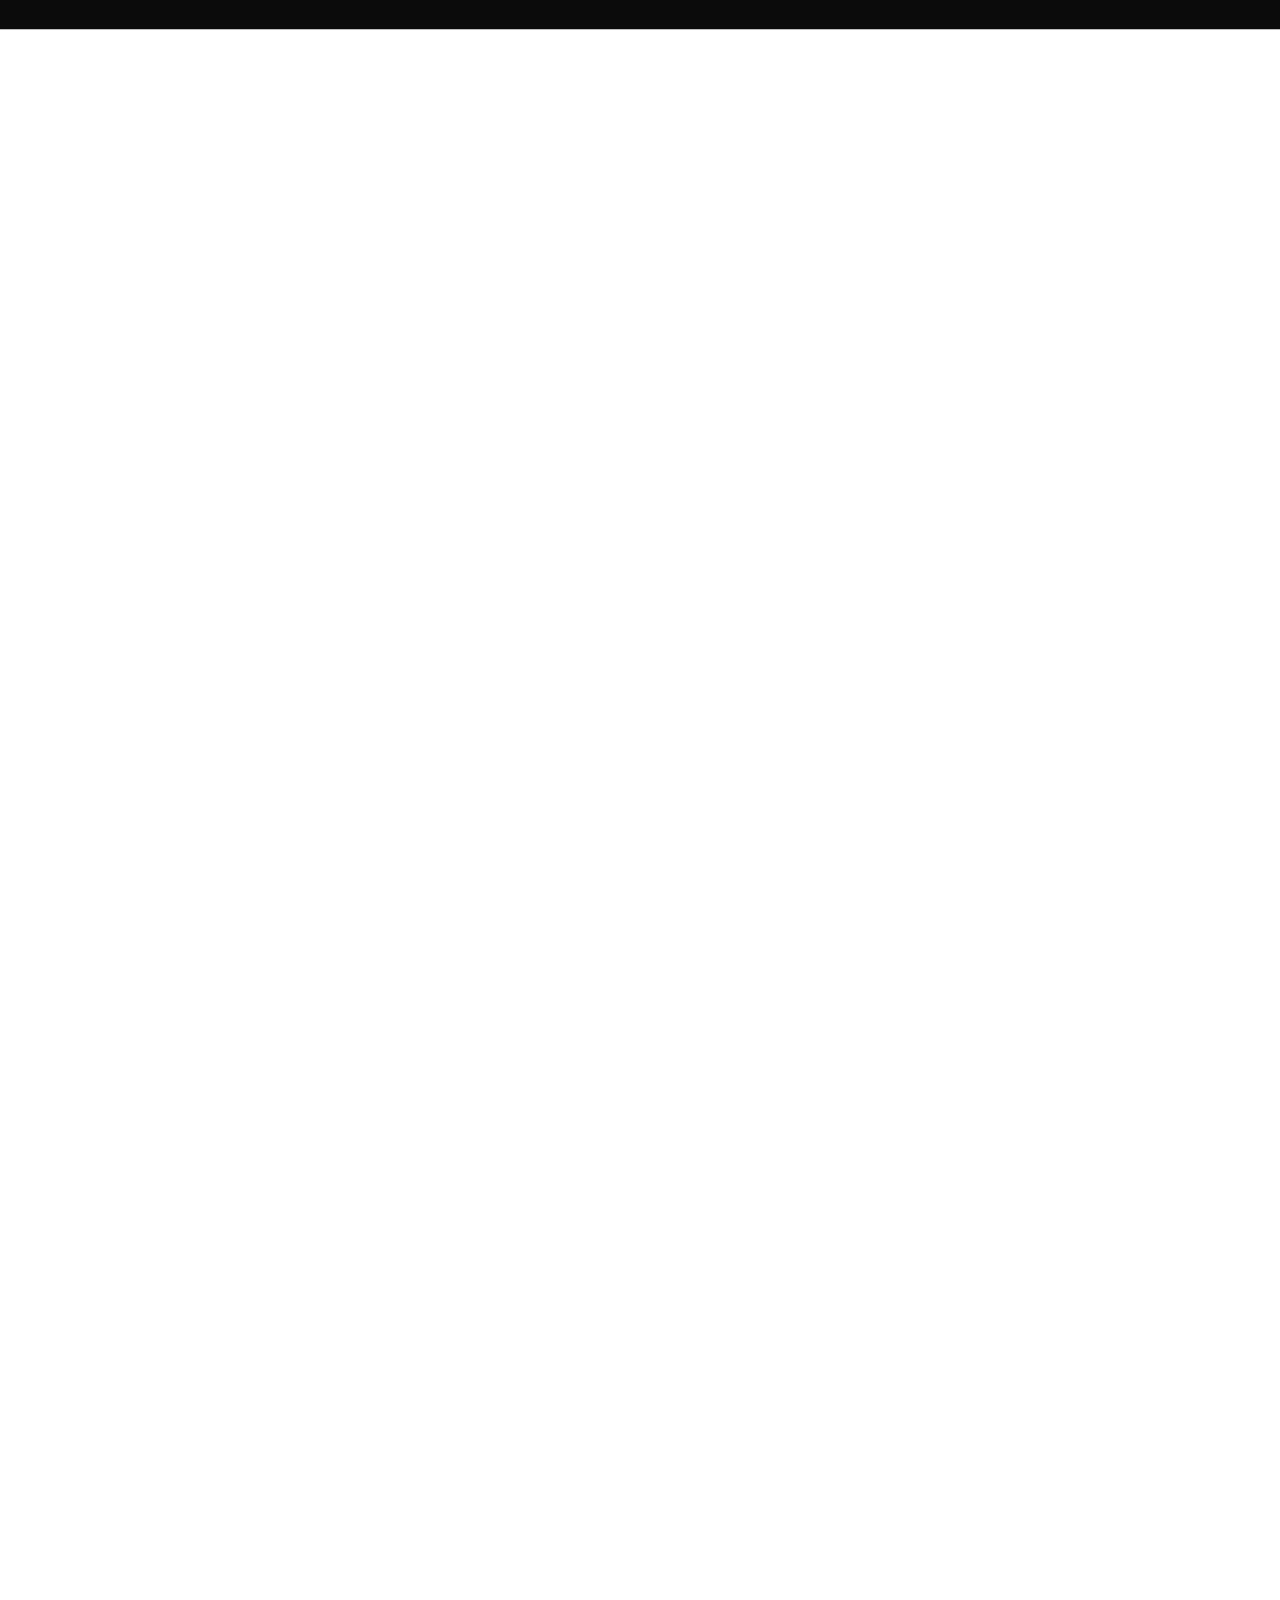
==== commit 430056f1: "changes in copyright, email, delete un use files" ====
--- a/about.html
+++ b/about.html
@@ -294,7 +294,7 @@
             </div>
 
             <div class="underline"></div>
-            <h4 id="copyright">Michael Tjahyono ©️ 2026</h4>
+            <h4 id="copyright">Mike's ©️ 2026</h4>
           </div>
         </footer>
       </main>
--- a/css/about.css
+++ b/css/about.css
@@ -382,18 +382,29 @@
   font-size: 0.9vw;
 }
 
-/* ===== FOOTER UNDERLINE - STATIC (NOT ANIMATED) ===== */
-#footer-wrapper .underline {
-  transform: scaleX(1) !important;
-  -webkit-transform: scaleX(1) !important;
-  -ms-transform: scaleX(1) !important;
-  transform-origin: right;
-  width: 100%;
-  height: 1px;
-  background-color: #fff;
-  margin: 1.5vw 0;
-  display: block;
-}
+
+
+/* ===== FIX: ENSURE COPYRIGHT VISIBLE ON LARGE SCREENS ===== */
+/* ===== FIX: ENSURE FOOTER NEVER CUT OFF ===== */
+
+
+footer {
+  padding-bottom: 8vw !important; /* Increased from 2vw */
+}
+
+#copyright {
+  margin-bottom: 5vw !important; /* Increased from 4vw */
+}
+
+/* Override any mobile-specific min-height that might conflict */
+@media (max-width: 768px) {
+  footer {
+    min-height: auto !important; /* Remove the 95vh that can cause issues */
+  }
+}
+
+
+
 
 /* ===== RESPONSIVE ===== */
 @media (max-width: 768px) {
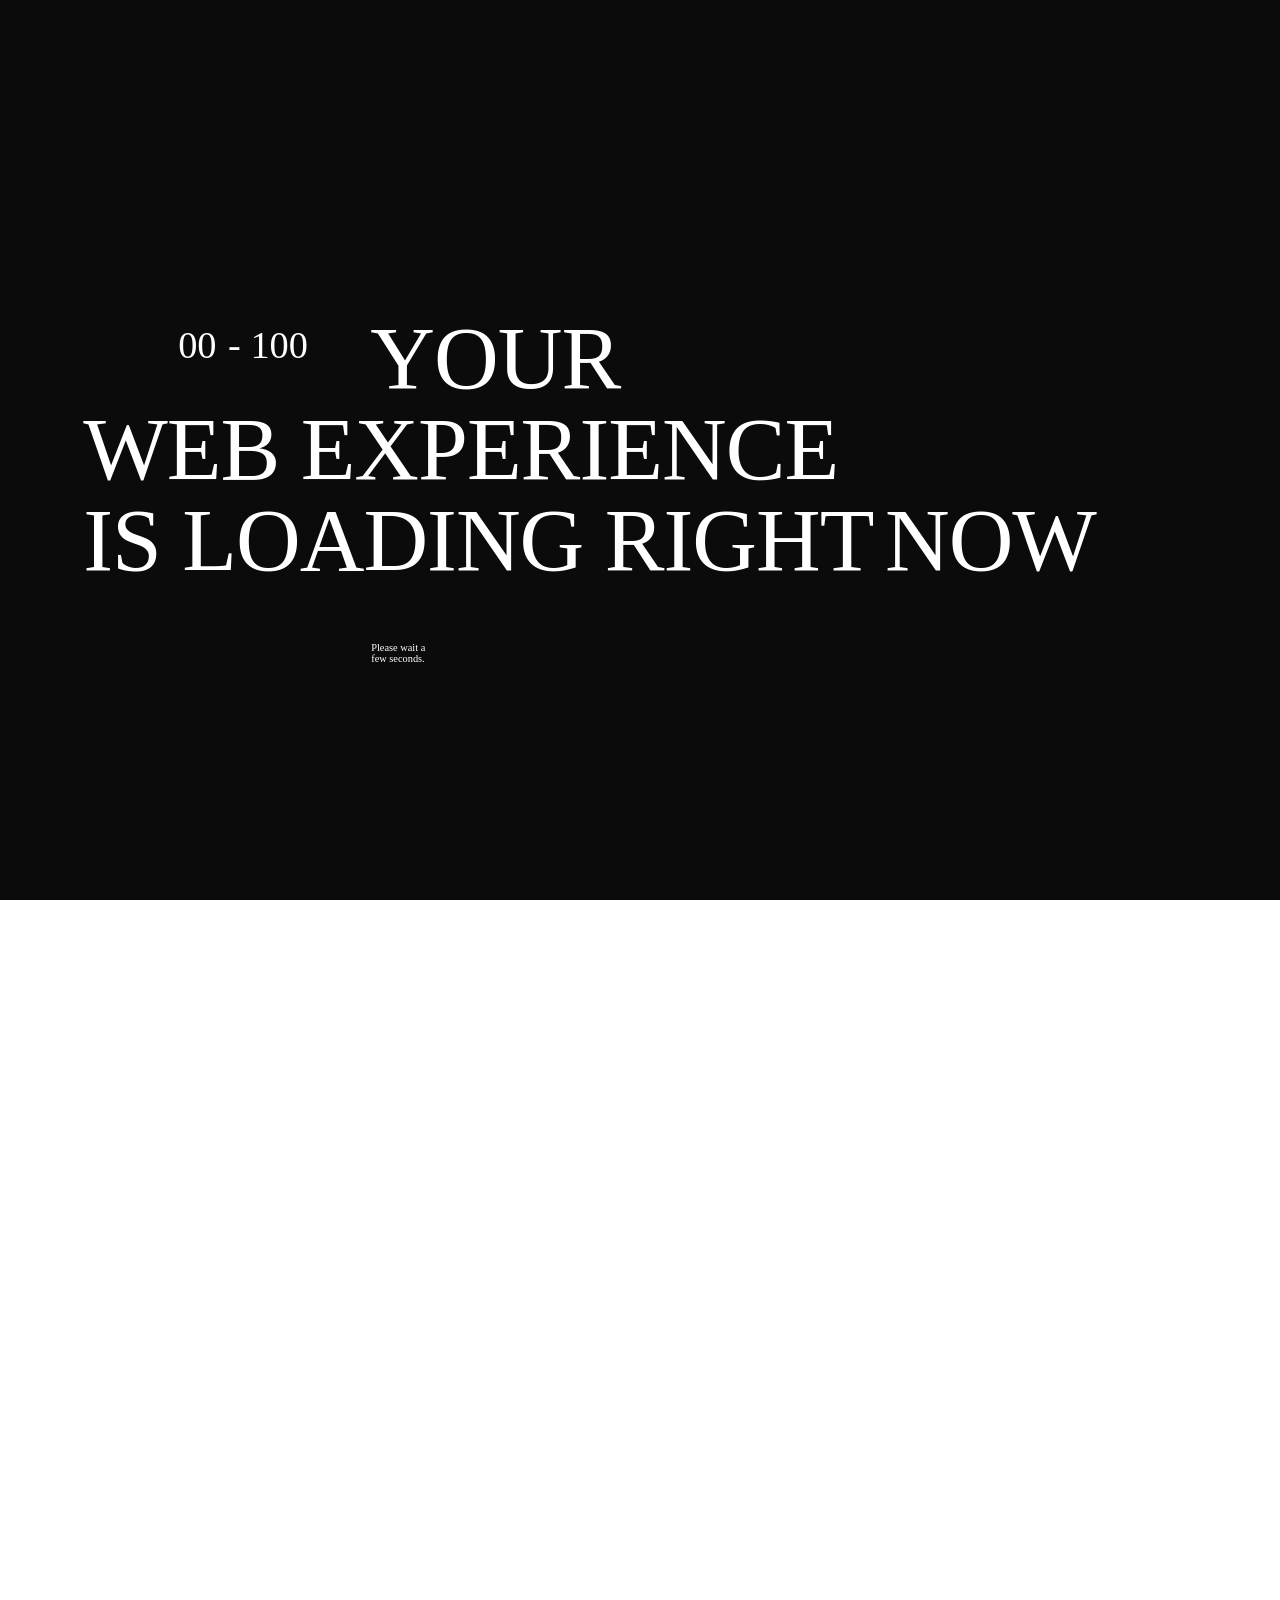
==== commit bc973f76: "finally fixedbacklink,fixed suddenrefresh, consolidated file js in main-page.js completed" ====
--- a/about.html
+++ b/about.html
@@ -312,9 +312,10 @@
     ></script>
 
     <!-- Main script (shared) -->
-    <script src="js/script.js"></script>
+    <script src="js/main-page.js"></script>
+    
 
     <!-- About Page Specific Script -->
-    <script src="js/about.js"></script>
+    
   </body>
 </html>
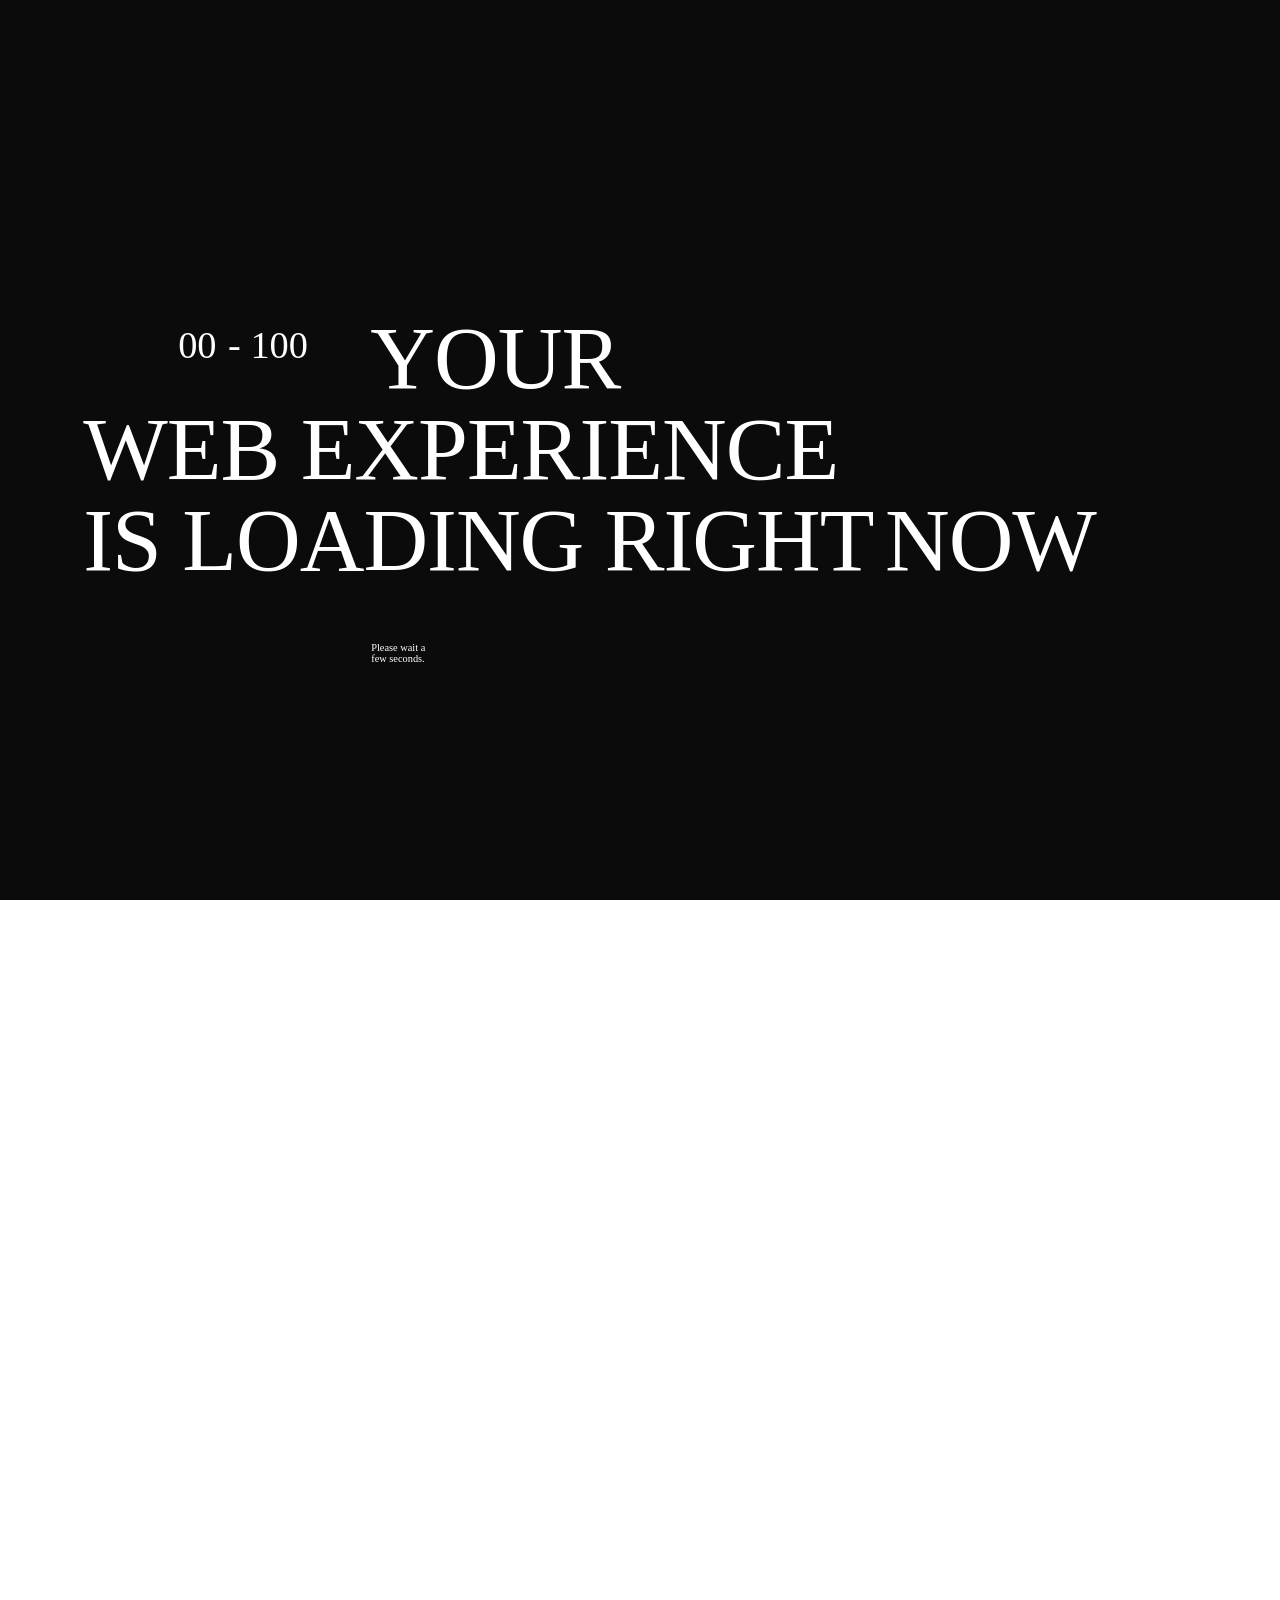
==== commit 83d149e3: "asset folder for project 1-6, about.html update, image update on about and index, etc etc" ====
--- a/about.html
+++ b/about.html
@@ -100,19 +100,43 @@
                 </svg>
               </div>
               <!-- Logo SVG - Spells "mike" in lowercase -->
-            <a href="about.html" id="logo" class="logo-magnet">
-              <!-- Logo SVG - Spells "mike" in lowercase -->
-              <svg width="71" height="27" viewBox="0 0 71 27">
-                <path d="M0,13.66l.02-.23,1.24.02c.8.03,1.37.04,1.72.04s1-.01,1.94-.04l1.79-.02.02.23c-.85.36-1.53.89-2.01,1.58-.38.57-.63,1.3-.73,2.2-.04.42-.07.81-.07,1.14,0,1.78.04,3.34.11,4.69h.09c.65-1.09,1.26-2.19,1.83-3.3,1.13-2.18,2.18-4.27,3.14-6.3h.53c.35.63,1.05,2.21,2.1,4.75l1.04,2.49c.44,1.06.85,1.92,1.24,2.59h.09c.12-.6.2-1.31.24-2.1.06-.93.09-2.09.09-3.5s-.18-2.44-.55-3.03c-.35-.57-.86-.97-1.53-1.2l.02-.25,1.83.02c1.03.03,1.81.04,2.34.04l2.83-.04,1.7-.02.02.25c-.34.13-.62.3-.84.52s-.43.53-.64.95c-.18.35-.31.84-.4,1.49s-.16,1.47-.22,2.49c-.09,1.39-.13,2.69-.13,3.9v.37c0,.89.13,1.56.38,2.03.15.28.36.55.64.8.28.25.59.43.93.53l-.02.23c-.6-.03-1.62-.04-3.05-.04l-1.81.02c-.28.01-.61.02-.99.02-.12,0-.21-.01-.27-.04-.06-.03-.1-.08-.13-.15-.27-.51-.76-1.63-1.48-3.34l-.55-1.27-1.24-2.86-1.46,2.78c-.35.67-.6,1.16-.75,1.47-.35.67-.69,1.31-1.02,1.91-.32.6-.6,1.08-.82,1.43-.1.07-.27.1-.49.1l-1.37-.02c-.91-.03-1.67-.04-2.28-.04-1.43,0-2.42.01-2.96.04l-.02-.25c.72-.14,1.31-.38,1.77-.71.28-.19.52-.44.72-.74.2-.3.34-.61.43-.94.15-.53.22-1.12.22-1.78,0-1.27-.07-2.49-.2-3.65-.19-1.61-.57-2.81-1.13-3.61-.47-.64-1.11-1.19-1.92-1.64ZM3.6,15.05c-.06-.49-.15-.88-.29-1.16-.13.24-.22.64-.26,1.18-.15-.32-.36-.58-.63-.77-.27-.19-.57-.29-.9-.29.46.31.85.74,1.17,1.29.32.55.55,1.15.69,1.78.07-.6.26-1.19.57-1.76.31-.57.69-1,1.15-1.31-.34,0-.64.09-.9.28s-.46.44-.61.76ZM8.94,16.97c.39-.77.65-1.39.78-1.88-.34.41-.82,1.13-1.44,2.14s-1.28,2.19-1.99,3.51l-.42.79c-.16.3-.29.55-.4.77-.63,1.18-1.12,2.04-1.45,2.57-.33.53-.76,1.05-1.29,1.56.53-.28.97-.6,1.33-.96.35-.35.7-.81,1.05-1.38.35-.57.82-1.42,1.42-2.55l.42-.79.2-.39c.8-1.51,1.39-2.64,1.78-3.41ZM9.54,18.28c.29-.64.55-1.28.78-1.94-.56.66-1.02,1.3-1.38,1.93-.36.63-.8,1.47-1.31,2.51l-.4.81-.97,1.95c-.6,1.21-1.05,2.19-1.35,2.95.71-.82,1.22-1.49,1.54-2.01.32-.52.82-1.48,1.51-2.9l.4-.81c.5-1.03.9-1.86,1.18-2.5ZM10.45,19.28c.24-.56.41-1.01.53-1.36-.38.39-.69.76-.92,1.12-.23.36-.57.98-1.03,1.85l-.51.99-.57,1.1c-.47.89-.81,1.55-1.01,1.99-.2.44-.39.93-.56,1.47.62-.75,1.08-1.37,1.39-1.86.31-.49.81-1.45,1.5-2.85l.42-.83c.27-.51.52-1.05.75-1.61ZM15.15,14.67c-.21-.26-.53-.49-.96-.69.35.39.6.8.73,1.25.13.45.2,1.08.2,1.89,0,.5-.02,1.1-.07,1.8l-.02.5-.07,1.2c-.09,1.62-.13,2.81-.13,3.57,0,.53.02.94.06,1.25s.11.6.21.88c.12-.48.22-1.08.3-1.82.08-.73.16-2.03.23-3.88l.04-1.2c.03-.98.04-1.61.04-1.89,0-.77-.04-1.38-.12-1.82-.08-.44-.23-.79-.44-1.05ZM17.15,16.32c0-.8-.07-1.61-.22-2.43-.21.75-.34,1.43-.41,2.06-.07.62-.13,1.79-.19,3.49l-.04,1.2c-.07,1.8-.11,2.96-.11,3.46,0,.54.03.99.1,1.33.07.35.21.72.43,1.12.07-.8.13-1.61.17-2.44s.08-1.99.14-3.47l.04-1.2.04-1.2c.03-1.06.04-1.69.04-1.91ZM18.87,15.03c.13-.36.35-.71.64-1.04-.49.23-.85.53-1.08.9s-.4.88-.5,1.55c-.1.66-.17,1.66-.21,3l-.04,1.2c-.03,1.08-.04,1.78-.04,2.11,0,1.16.08,1.99.24,2.49.16.5.45.91.86,1.22-.18-.4-.31-.81-.39-1.25-.08-.43-.12-1.01-.12-1.75,0-.57.04-1.51.11-2.82l.07-1.2.04-.71c.06-1.11.11-1.91.15-2.4.04-.5.13-.92.26-1.28Z" fill="currentColor"/>
-                <path d="M23.88,13.66l.02-.23c1.77.04,3.21.06,4.33.06.69,0,1.81-.01,3.34-.04l1.04-.02.07.25c-.52.19-.9.47-1.15.83-.16.23-.29.46-.38.7-.09.23-.15.51-.2.85-.07.55-.11,2.19-.11,4.9,0,1.07.03,2.14.09,3.22.04.57.18,1.05.4,1.45.16.27.38.5.65.7.27.19.52.33.74.41l-.04.25c-1.12-.04-2.59-.06-4.4-.06-.6,0-1.48.01-2.63.04l-1.83.02-.02-.23c.77-.14,1.35-.52,1.75-1.12.25-.36.41-.9.46-1.61.06-.71.09-1.9.09-3.56,0-2.39-.05-3.89-.15-4.5-.09-.59-.36-1.13-.82-1.6-.25-.26-.66-.49-1.24-.7ZM26.85,14.89c-.23-.37-.61-.68-1.14-.91.34.36.58.75.73,1.16.15.41.24.93.26,1.55.03.62.04,1.66.04,3.13v.81c0,1.47-.02,2.51-.04,3.13-.03.62-.12,1.13-.26,1.55-.15.41-.39.79-.73,1.14.52-.26.89-.57,1.13-.94.24-.37.39-.9.46-1.6.07-.7.11-1.79.11-3.27v-.81c0-1.49-.04-2.59-.11-3.3-.07-.71-.22-1.25-.45-1.62ZM28.78,15.96c-.04-.64-.14-1.33-.3-2.08-.18.73-.28,1.42-.32,2.07s-.06,1.93-.06,3.86v.81c0,1.93.02,3.22.06,3.85s.14,1.32.32,2.06c.16-.73.26-1.42.3-2.06s.06-1.92.06-3.85v-.81c0-1.93-.02-3.21-.06-3.85ZM30.46,15.14c.13-.41.33-.8.63-1.16-.49.23-.84.54-1.05.92-.21.38-.35.92-.42,1.63-.07.71-.1,1.8-.1,3.28v.81c0,1.47.04,2.56.11,3.26.07.71.22,1.25.43,1.61.21.37.56.68,1.03.94-.29-.35-.5-.73-.63-1.14-.12-.41-.2-.93-.23-1.55-.03-.62-.04-1.66-.04-3.13v-.81c0-1.47.01-2.51.04-3.13.03-.62.11-1.13.23-1.55Z" fill="currentColor"/>
-                <path d="M49.05,13.46c.55-.14,1.28-.21,2.21-.21.77,0,1.49.05,2.17.14.68.1,1.25.22,1.72.36l-.04.25c-.15-.03-.28-.04-.4-.04-.56.23-1.16.58-1.79,1.04-.5.36-1.08.88-1.74,1.56-.31.33-.63.7-.97,1.08-.34.39-.58.66-.71.81-.75.9-1.38,1.58-1.88,2.04s-1.07.8-1.7,1.03l1.13,1.02c.19.17.41.36.65.59.24.23.51.46.81.71.93.78,1.8,1.43,2.63,1.93.81.49,1.49.81,2.03.97l-.02.23c-.47,0-.88,0-1.24-.02l-2.7-.02c-1.58,0-2.89.01-3.96.04l-.02-.23c.44-.13.81-.36,1.11-.7.27-.31.4-.7.4-1.18,0-.42-.11-.89-.33-1.4s-.57-1-1.06-1.48-1.03-.91-1.64-1.31c-.35-.23-.73-.44-1.13-.64v.58c0,1.39.02,2.4.04,3.01.03.62.1,1.09.2,1.43.12.37.29.69.52.94.23.25.56.5.98.74l-.02.23c-1.56-.03-3.01-.04-4.33-.04l-2.59.02c-.47.01-1.08.02-1.83.02l-.02-.23c.71-.13,1.27-.47,1.68-1.02.28-.37.45-.93.52-1.66.07-.73.1-1.94.1-3.61,0-2.48-.06-4.02-.18-4.6-.06-.3-.17-.59-.33-.89-.16-.3-.35-.53-.58-.71-.31-.25-.68-.44-1.13-.6l.02-.23c1.18.03,2.62.04,4.33.04,1.5,0,2.98-.01,4.42-.04l.02.25c-.31.12-.56.25-.74.4-.18.15-.36.35-.52.61-.22.36-.37.82-.45,1.38-.08.56-.12,1.41-.12,2.54v.6c.16.13.35.24.55.35l1.41-2.16c.81-1.24,1.6-2.16,2.36-2.78.68-.57,1.39-.95,2.14-1.14ZM38.59,14.89c-.23-.37-.61-.68-1.14-.91.34.36.58.75.73,1.16.15.41.24.93.27,1.55.03.62.04,1.66.04,3.13v.81c0,1.47-.01,2.51-.04,3.13-.03.62-.12,1.13-.27,1.55-.15.41-.39.79-.73,1.14.52-.26.89-.57,1.13-.94.24-.37.39-.9.46-1.6.07-.7.11-1.79.11-3.27v-.81c0-1.49-.04-2.59-.11-3.3s-.22-1.25-.45-1.62ZM40.51,15.96c-.04-.64-.14-1.33-.3-2.08-.18.73-.28,1.42-.32,2.07s-.05,1.93-.05,3.86v.81c0,1.93.02,3.22.05,3.85s.14,1.32.32,2.06c.16-.73.26-1.42.3-2.06.04-.64.06-1.92.06-3.85v-.81c0-1.93-.02-3.21-.06-3.85ZM42.19,15.09c.12-.42.33-.79.63-1.11-.47.21-.82.5-1.04.87-.22.37-.36.92-.43,1.64-.07.72-.1,1.83-.1,3.32v.81c0,1.44.04,2.52.12,3.24.08.72.23,1.26.44,1.63.21.37.55.68,1.01.94-.29-.35-.5-.73-.62-1.14s-.2-.94-.23-1.59c-.04-.65-.05-1.68-.05-3.08v-.81c0-1.47.01-2.52.04-3.15.03-.63.11-1.16.23-1.57ZM48.04,15.11c.5-.49,1.01-.89,1.52-1.19-.72.19-1.4.52-2.02.99-.63.46-1.28,1.2-1.96,2.22l-.15.23c-.46.68-.93,1.47-1.41,2.38.57-.4,1.24-1.11,1.99-2.14l.2-.27c.72-.98,1.33-1.72,1.84-2.21ZM49.57,15.42c.61-.61,1.3-1.16,2.07-1.63-.81.17-1.63.58-2.46,1.24s-1.64,1.52-2.42,2.59l-.84,1.14c-.53.71-.9,1.31-1.11,1.8.34-.19.66-.42.97-.7s.57-.54.77-.81l.88-1.14c.81-1.04,1.52-1.87,2.13-2.48ZM51.37,15.51c.77-.69,1.5-1.23,2.21-1.6-.82.12-1.75.58-2.77,1.39s-1.95,1.76-2.77,2.86l-1.02,1.33-.44.54c-.13.15-.38.46-.73.93.83-.49,1.41-.93,1.75-1.33l1.24-1.45c.93-1.08,1.77-1.97,2.54-2.67ZM51.35,26.52c-1.58-.81-3.02-1.89-4.33-3.24.21.53.31,1.05.31,1.56,0,.73-.23,1.28-.69,1.64.4,0,.71-.1.93-.31.22-.21.33-.5.33-.87.37.62.7,1.05.99,1.29,0-.23-.02-.45-.07-.65-.04-.2-.14-.44-.29-.72.38.37.83.68,1.35.91.52.23,1,.36,1.46.39Z" fill="currentColor"/>
-                <path d="M57.01,13.66l.02-.23c1.24.03,2.7.04,4.4.04,1.3,0,2.32,0,3.07-.02l4.04-.02c.87,0,1.41.01,1.64.04.09.33.24,1.08.44,2.24.16,1,.29,1.71.38,2.11l-.29.06c-.69-.99-1.54-1.83-2.54-2.53-.88-.62-1.86-1.08-2.92-1.37-.34.03-.62.17-.84.44-.26.34-.42.97-.46,1.91-.03.75-.04,1.92-.04,3.51v.23c.13.03.31.04.53.04.31,0,.6-.03.88-.08.68-.13,1.25-.38,1.72-.75.19-.15.39-.35.59-.59s.36-.46.48-.67l.29.04c-.03.45-.04,1.19-.04,2.22,0,.91.04,1.72.13,2.41l-.29.04c-.12-.23-.29-.48-.52-.75s-.46-.49-.7-.66c-.5-.36-1.05-.57-1.63-.62-.27-.03-.67-.04-1.22-.04h-.22v.27c0,2.54.09,4.34.26,5.41.18.08.41.12.69.12.96-.25,1.86-.7,2.72-1.35.84-.63,1.6-1.37,2.28-2.22l.29.06c-.1.81-.18,1.55-.24,2.22,0,.08-.02.3-.04.67-.03.37-.08.73-.15,1.09-.52.04-1.21.06-2.08.06-.74,0-1.36,0-1.86-.02l-4.6-.02c-2.39,0-3.87.01-4.44.04l-.02-.23c.16-.01.34-.05.54-.1s.37-.12.52-.19c.37-.19.67-.48.91-.85.28-.44.44-1.08.49-1.91.04-.93.07-2.12.07-3.57v-.99c0-.79-.03-1.55-.09-2.3-.07-1.03-.29-1.77-.64-2.22-.19-.23-.43-.43-.71-.61-.28-.17-.54-.29-.77-.36ZM59.96,14.89c-.23-.37-.61-.68-1.14-.91.34.36.58.75.73,1.16.15.41.24.93.27,1.55.03.62.04,1.66.04,3.13v.81c0,1.47-.01,2.51-.04,3.13-.03.62-.12,1.13-.27,1.55-.15.41-.39.79-.73,1.14.52-.26.89-.57,1.13-.94.24-.37.39-.9.46-1.6.07-.7.11-1.79.11-3.27v-.81c0-1.49-.04-2.59-.11-3.3s-.22-1.25-.45-1.62ZM61.88,15.96c-.04-.64-.14-1.33-.3-2.08-.18.73-.28,1.42-.32,2.07-.04.64-.06,1.93-.06,3.86v.81c0,1.93.02,3.22.06,3.85.04.64.14,1.32.32,2.06.16-.73.26-1.42.3-2.06.04-.64.05-1.92.05-3.85v-.81c0-1.93-.02-3.21-.05-3.85ZM63.48,14.96c.09-.42.24-.74.46-.97-.41.15-.71.42-.89.8-.18.38-.3.93-.35,1.65-.05.72-.08,1.85-.08,3.38v.81c0,1.38.03,2.44.09,3.18s.15,1.3.28,1.67c.12.37.3.7.54.97-.1-.53-.17-1.16-.2-1.9-.03-.74-.04-2.04-.04-3.91v-.81c0-1.49.01-2.57.03-3.23.02-.66.08-1.2.17-1.62ZM67.72,19.65c.14-.2.21-.42.21-.67-.24.35-.55.64-.95.88-.4.24-.82.4-1.26.49.44.08.86.23,1.26.45.4.23.71.51.95.86,0-.48-.24-.84-.73-1.1.35-.04.63-.11.82-.21-.19-.1-.47-.17-.84-.21.22-.13.4-.29.54-.49ZM69.04,25.06c.32-.34.5-.69.56-1.05-.54.59-1.12,1.09-1.72,1.49-.74.5-1.41.86-2.01,1.06h1.72c.77,0,1.33,0,1.68-.02-.21-.18-.65-.27-1.33-.27.6-.17,1.08-.38,1.41-.64-.56.05-1.07.15-1.52.31.49-.25.89-.54,1.2-.88ZM69.72,13.91c-.69-.01-1.78-.02-3.25-.02.68.24,1.35.6,2.01,1.06.57.39,1.15.88,1.72,1.47-.09-.35-.29-.7-.61-1.04-.32-.35-.7-.64-1.16-.87.1.03.32.09.65.18.33.1.62.16.87.18-.26-.26-.74-.49-1.41-.7.56,0,.95-.09,1.17-.27Z" fill="currentColor"/>
-                <path d="M1.92,11.7c.56-.8.94-2,1.13-3.61.13-1.16.2-2.38.2-3.65,0-.66-.07-1.25-.22-1.78-.09-.32-.23-.63-.43-.94-.2-.3-.44-.55-.72-.74C1.42.65.83.41.11.27L.13.02c.55.03,1.53.04,2.96.04.6,0,1.36-.01,2.28-.04l1.37-.02c.22,0,.38.03.49.1.22.35.49.82.82,1.43.32.61.66,1.24,1.02,1.91.15.31.4.8.75,1.47l1.46,2.78,1.24-2.86.55-1.27c.72-1.71,1.22-2.83,1.48-3.34.03-.08.07-.13.13-.15s.15-.04.27-.04c.38,0,.71,0,.99.02l1.81.02c1.43,0,2.45-.01,3.05-.04l.02.23c-.34.1-.65.28-.93.53-.28.25-.49.52-.64.8-.25.46-.38,1.14-.38,2.03v.37c0,1.21.04,2.51.13,3.9.06,1.02.13,1.85.22,2.49s.22,1.14.4,1.49c.21.41.42.73.64.95s.5.39.84.52l-.02.25-1.7-.02-2.83-.04c-.53,0-1.31.01-2.34.04l-1.83.02-.02-.25c.66-.23,1.17-.63,1.53-1.2.37-.59.55-1.6.55-3.03s-.03-2.57-.09-3.5c-.04-.8-.13-1.5-.24-2.1h-.09c-.38.67-.8,1.53-1.24,2.59l-1.04,2.49c-1.05,2.54-1.75,4.12-2.1,4.75h-.53c-.96-2.02-2-4.12-3.14-6.3-.57-1.11-1.19-2.21-1.83-3.3h-.09c-.07,1.35-.11,2.92-.11,4.69,0,.33.02.71.07,1.14.1.9.35,1.64.73,2.2.49.7,1.16,1.22,2.01,1.58l-.02.23-1.79-.02c-.94-.03-1.59-.04-1.94-.04s-.93.01-1.72.04l-1.24.02-.02-.23c.81-.45,1.45-1,1.92-1.64ZM4.21,12.72c.26.19.56.28.9.28-.46-.31-.84-.75-1.15-1.31s-.5-1.15-.57-1.76c-.13.63-.36,1.22-.69,1.78-.32.55-.71.99-1.17,1.29.32,0,.62-.1.9-.29.27-.19.48-.45.63-.77.04.54.13.93.26,1.18.13-.28.23-.67.29-1.16.15.32.35.58.61.76ZM7.16,6.62l-.2-.39-.42-.79c-.6-1.13-1.08-1.98-1.42-2.55-.35-.57-.7-1.03-1.05-1.38-.35-.35-.8-.67-1.33-.96.53.51.96,1.04,1.29,1.56.33.53.81,1.38,1.45,2.57.1.22.24.48.4.77l.42.79c.71,1.33,1.37,2.5,1.99,3.51s1.1,1.73,1.44,2.14c-.13-.49-.39-1.12-.78-1.88-.39-.77-.98-1.9-1.78-3.41ZM8.35,6.22l-.4-.81c-.69-1.42-1.2-2.38-1.51-2.9-.32-.51-1.2-1.18-1.54-2.01.29.76.74,1.74,1.35,2.95l.97,1.95.4.81c.52,1.04.95,1.88,1.31,2.51.36.63.82,1.27,1.38,1.93-.24-.66-.5-1.3-.78-1.94-.29-.64-.68-1.47-1.18-2.5ZM9.7,6.1l-.42-.83c-.69-1.4-1.19-2.35-1.5-2.85-.31-.5-.77-1.12-1.39-1.86.18.54.37,1.03.56,1.47.2.44.53,1.1,1.01,1.99l.57,1.1.51.99c.46.88.8,1.49,1.03,1.85.23.36.53.73.92,1.12-.12-.35-.29-.8-.53-1.36-.24-.56-.49-1.1-.75-1.61ZM15.59,11.28c.08-.44.12-1.04.12-1.82,0-.28-.02-.91-.04-1.89l-.04-1.2c-.07-1.85-.15-3.15-.23-3.88-.08-.73-.18-1.34-.3-1.82-.1.28-.17.58-.21.88s-.06.72-.06,1.25c0,.76.04,1.95.13,3.57l.07,1.2.02.5c.04.7.07,1.29.07,1.8,0,.81-.07,1.44-.2,1.89-.13.45-.38.87-.73,1.26.43-.19.75-.42.96-.69s.36-.62.44-1.05ZM17.11,8.77l-.04-1.2-.04-1.2c-.06-1.48-.11-2.64-.14-3.47s-.09-1.64-.17-2.44c-.22.4-.36.77-.43,1.12-.07.35-.1.79-.1,1.33,0,.5.04,1.65.11,3.46l.04,1.2c.06,1.7.12,2.86.19,3.49.07.62.2,1.31.41,2.06.15-.82.22-1.63.22-2.43,0-.22-.01-.86-.04-1.91ZM18.61,10.69c-.04-.5-.1-1.3-.15-2.4l-.04-.71-.07-1.2c-.07-1.31-.11-2.25-.11-2.82,0-.73.04-1.32.12-1.75s.21-.85.39-1.25c-.41.31-.7.71-.86,1.22-.16.5-.24,1.33-.24,2.49,0,.32.02,1.02.04,2.11l.04,1.2c.04,1.34.11,2.34.21,3,.1.66.26,1.18.5,1.55s.6.67,1.08.9c-.29-.33-.51-.68-.64-1.04-.13-.36-.22-.79-.26-1.28Z" fill="currentColor"/>
-                <path d="M25.12,12.65c.46-.48.73-1.01.82-1.6.1-.61.15-2.11.15-4.5,0-1.66-.03-2.85-.09-3.56s-.21-1.25-.46-1.61c-.4-.6-.98-.98-1.75-1.12l.02-.23,1.83.02c1.15.03,2.03.04,2.63.04,1.81,0,3.28-.02,4.4-.06l.04.25c-.22.08-.47.21-.74.41-.27.19-.49.42-.65.69-.22.4-.35.88-.4,1.45-.06,1.08-.09,2.16-.09,3.23,0,2.72.04,4.35.11,4.91.04.33.11.62.2.85.09.23.21.46.38.69.25.36.63.64,1.15.83l-.07.25-1.04-.02c-1.53-.03-2.64-.04-3.34-.04-1.12,0-2.56.02-4.33.06l-.02-.23c.57-.21.99-.44,1.24-.7ZM27.31,10.49c.07-.71.11-1.81.11-3.3v-.81c0-1.48-.04-2.57-.11-3.27-.07-.7-.23-1.24-.46-1.6-.24-.37-.61-.68-1.13-.94.34.35.58.73.73,1.14.15.41.24.93.26,1.54s.04,1.66.04,3.13v.81c0,1.47-.02,2.51-.04,3.13s-.12,1.13-.26,1.55c-.15.41-.39.8-.73,1.16.53-.23.91-.53,1.14-.91.23-.37.38-.91.45-1.62ZM28.83,7.18v-.81c0-1.93-.02-3.22-.06-3.85-.04-.64-.14-1.32-.3-2.06-.18.73-.28,1.42-.32,2.06-.04.64-.06,1.92-.06,3.85v.81c0,1.93.02,3.22.06,3.86s.14,1.33.32,2.07c.16-.75.26-1.44.3-2.06.04-.64.06-1.92.06-3.85ZM30.22,10.31c-.03-.62-.04-1.66-.04-3.13v-.81c0-1.47.01-2.51.04-3.13.03-.62.11-1.13.23-1.54.13-.41.33-.79.63-1.14-.47.26-.81.57-1.03.94-.21.37-.36.9-.43,1.61-.07.71-.11,1.8-.11,3.26v.81c0,1.48.03,2.57.1,3.28.07.71.21,1.25.42,1.63s.56.69,1.05.92c-.29-.36-.5-.75-.63-1.16-.12-.41-.2-.93-.23-1.55Z" fill="currentColor"/>
-                <path d="M46.91,12.4c-.77-.62-1.55-1.55-2.36-2.78l-1.41-2.16c-.21.1-.39.22-.55.35v.6c0,1.13.04,1.98.12,2.54.08.56.23,1.02.45,1.38.16.26.33.46.52.61.18.15.43.28.74.4l-.02.25c-1.44-.03-2.92-.04-4.42-.04-1.71,0-3.15.01-4.33.04l-.02-.23c.44-.15.82-.35,1.13-.6.22-.18.41-.42.58-.71.16-.3.27-.59.33-.89.12-.58.18-2.11.18-4.6,0-1.67-.03-2.88-.1-3.61-.07-.73-.24-1.29-.52-1.66-.41-.55-.97-.89-1.68-1.02l.02-.23c.75,0,1.36,0,1.83.02l2.59.02c1.33,0,2.77-.01,4.33-.04l.02.23c-.43.24-.75.49-.98.74-.23.25-.4.56-.52.94-.1.33-.17.81-.2,1.43-.03.62-.04,1.62-.04,3.01v.58c.4-.19.77-.41,1.13-.64.6-.4,1.15-.84,1.64-1.31.49-.48.84-.97,1.06-1.48s.33-.98.33-1.4c0-.48-.13-.87-.4-1.18-.29-.33-.66-.57-1.11-.7l.02-.23c1.06.03,2.38.04,3.96.04l2.7-.02c.35-.01.77-.02,1.24-.02l.02.23c-.55.15-1.22.48-2.03.97-.83.5-1.7,1.15-2.63,1.93-.29.24-.56.48-.81.7-.24.23-.46.42-.65.59l-1.13,1.02c.63.23,1.2.58,1.7,1.03s1.13,1.14,1.88,2.04c.13.15.37.42.71.81.34.39.66.75.97,1.08.66.68,1.24,1.2,1.74,1.56.63.46,1.23.81,1.79,1.04.12,0,.25-.01.4-.04l.04.25c-.47.14-1.05.26-1.72.36-.68.1-1.4.14-2.17.14-.93,0-1.66-.07-2.21-.21-.75-.19-1.47-.57-2.14-1.14ZM39.04,10.49c.07-.71.11-1.81.11-3.3v-.81c0-1.48-.04-2.57-.11-3.27s-.23-1.24-.46-1.6c-.24-.37-.61-.68-1.13-.94.34.35.58.73.73,1.14.15.41.24.93.27,1.54.03.62.04,1.66.04,3.13v.81c0,1.47-.01,2.51-.04,3.13-.03.62-.12,1.13-.27,1.55-.15.41-.39.8-.73,1.16.53-.23.91-.53,1.14-.91.23-.37.38-.91.45-1.62ZM40.57,7.18v-.81c0-1.93-.02-3.22-.06-3.85-.04-.64-.14-1.32-.3-2.06-.18.73-.28,1.42-.32,2.06-.04.64-.05,1.92-.05,3.85v.81c0,1.93.02,3.22.05,3.86s.14,1.33.32,2.07c.16-.73.26-1.42.3-2.06.04-.64.06-1.92.06-3.85ZM41.96,10.33c-.03-.63-.04-1.68-.04-3.15v-.81c0-1.4.02-2.43.05-3.08.04-.65.11-1.18.23-1.59.12-.41.32-.79.62-1.14-.46.26-.79.57-1.01.94-.21.37-.36.91-.44,1.63s-.12,1.8-.12,3.24v.81c0,1.49.03,2.6.1,3.32.07.72.21,1.27.43,1.64.22.37.57.66,1.04.87-.29-.32-.51-.69-.63-1.11-.13-.42-.2-.94-.23-1.57ZM46.2,9.68l-.2-.27c-.75-1.03-1.42-1.74-1.99-2.14.49.9.96,1.69,1.41,2.38l.15.23c.68,1.02,1.33,1.76,1.96,2.22.63.46,1.3.79,2.02.99-.52-.3-1.02-.69-1.52-1.19-.5-.5-1.11-1.23-1.84-2.21ZM47.44,9.1l-.88-1.14c-.21-.27-.46-.54-.77-.81s-.63-.5-.97-.7c.21.49.57,1.09,1.11,1.8l.84,1.14c.78,1.07,1.59,1.93,2.42,2.59s1.65,1.07,2.46,1.24c-.77-.48-1.46-1.02-2.07-1.63-.61-.61-1.32-1.44-2.13-2.48ZM48.83,8.83l-1.24-1.45c-.34-.4-.92-.84-1.75-1.33.35.46.6.77.73.93l.44.54,1.02,1.33c.82,1.09,1.75,2.05,2.77,2.86s1.95,1.27,2.77,1.39c-.71-.37-1.44-.91-2.21-1.6-.77-.7-1.61-1.58-2.54-2.66ZM49.89.87c-.52.23-.96.53-1.35.91.15-.28.24-.52.29-.72.04-.2.07-.42.07-.65-.29.24-.63.68-.99,1.29,0-.37-.11-.66-.33-.87-.22-.21-.53-.31-.93-.31.46.36.69.91.69,1.64,0,.51-.1,1.04-.31,1.56,1.31-1.35,2.76-2.43,4.33-3.24-.46.03-.94.15-1.46.39Z" fill="currentColor"/>
-                <path d="M57.78,12.99c.28-.17.52-.38.71-.61.35-.45.57-1.19.64-2.22.06-.75.09-1.51.09-2.3v-.99c0-1.45-.02-2.65-.07-3.57-.04-.84-.21-1.47-.49-1.91-.24-.37-.54-.66-.91-.85-.15-.08-.32-.14-.52-.19s-.38-.08-.54-.1l.02-.23c.58.03,2.06.04,4.44.04l4.6-.02c.5-.01,1.12-.02,1.86-.02.87,0,1.56.02,2.08.06.07.36.12.72.15,1.09.03.37.04.59.04.67.06.67.14,1.41.24,2.22l-.29.06c-.68-.85-1.44-1.59-2.28-2.22-.85-.66-1.76-1.11-2.72-1.35-.28,0-.51.04-.69.12-.18,1.07-.26,2.87-.26,5.41v.27h.22c.55,0,.95-.01,1.22-.04.59-.05,1.13-.26,1.63-.62.24-.17.47-.39.7-.66s.4-.52.52-.75l.29.04c-.09.7-.13,1.5-.13,2.41,0,1.03.02,1.77.04,2.22l-.29.04c-.12-.21-.28-.43-.48-.67-.2-.24-.39-.43-.59-.59-.47-.37-1.05-.62-1.72-.75-.28-.05-.58-.08-.88-.08-.22,0-.4.01-.53.04v.23c0,1.6.01,2.77.04,3.51.04.94.2,1.58.46,1.91.22.27.5.42.84.44,1.06-.3,2.03-.75,2.92-1.37,1-.7,1.85-1.54,2.54-2.53l.29.06c-.09.4-.21,1.1-.38,2.1-.21,1.16-.35,1.91-.44,2.24-.22.03-.77.04-1.64.04l-4.04-.02c-.75-.01-1.77-.02-3.07-.02-1.69,0-3.16.01-4.4.04l-.02-.23c.23-.06.49-.18.77-.36ZM60.41,10.49c.07-.71.11-1.81.11-3.3v-.81c0-1.48-.04-2.57-.11-3.27s-.23-1.24-.46-1.6c-.24-.37-.61-.68-1.13-.94.34.35.58.73.73,1.14.15.41.24.93.27,1.55.03.62.04,1.66.04,3.13v.81c0,1.47-.01,2.51-.04,3.13-.03.62-.12,1.13-.27,1.55-.15.41-.39.8-.73,1.14.53-.23.91-.53,1.14-.91s.38-.91.45-1.62ZM61.94,7.18v-.81c0-1.93-.02-3.22-.05-3.85-.04-.64-.14-1.32-.3-2.06-.18.73-.28,1.42-.32,2.06-.04.64-.06,1.92-.06,3.85v.81c0,1.93.02,3.22.05,3.86.04.64.14,1.33.32,2.07.16-.73.26-1.42.3-2.06.04-.64.05-1.92.05-3.85ZM63.32,10.42c-.02-.66-.03-1.74-.03-3.23v-.81c0-1.87.01-3.17.04-3.91.03-.74.1-1.37.2-1.9-.24.27-.42.59-.54.97-.13.37-.22.93-.28,1.67-.06.74-.09,1.8-.09,3.18v.81c0,1.53.03,2.66.08,3.38.05.72.17,1.27.35,1.65.18.38.48.65.89.8-.22-.23-.38-.56-.46-.98-.09-.42-.14-.96-.17-1.62ZM67.18,6.86c.37-.04.65-.11.84-.21-.19-.1-.46-.17-.82-.21.49-.26.73-.62.73-1.1-.24.35-.55.63-.95.88-.4.23-.82.38-1.26.45.44.09.86.25,1.26.49.4.23.71.51.95.88,0-.24-.07-.47-.21-.67-.14-.2-.32-.36-.54-.49ZM67.84,1.06c.46.15.96.26,1.52.31-.34-.26-.81-.47-1.41-.64.68,0,1.12-.09,1.33-.27-.35-.01-.91-.02-1.68-.02h-1.72c.6.21,1.27.56,2.01,1.06.6.4,1.18.9,1.72,1.49-.06-.36-.25-.71-.56-1.05s-.72-.63-1.2-.88ZM68.55,12.82c.68-.21,1.15-.44,1.41-.7-.25.03-.54.09-.87.18-.33.1-.55.16-.65.18.46-.23.84-.52,1.16-.87.32-.35.52-.7.61-1.04-.58.59-1.15,1.08-1.72,1.47-.66.46-1.33.82-2.01,1.06,1.47,0,2.56,0,3.25-.02-.22-.18-.61-.27-1.17-.27Z" fill="currentColor"/>
-              </svg>
-            </a>
+              <a href="about.html" id="logo" class="logo-magnet">
+                <!-- Logo SVG - Spells "mike" in lowercase -->
+                <svg width="71" height="27" viewBox="0 0 71 27">
+                  <path
+                    d="M0,13.66l.02-.23,1.24.02c.8.03,1.37.04,1.72.04s1-.01,1.94-.04l1.79-.02.02.23c-.85.36-1.53.89-2.01,1.58-.38.57-.63,1.3-.73,2.2-.04.42-.07.81-.07,1.14,0,1.78.04,3.34.11,4.69h.09c.65-1.09,1.26-2.19,1.83-3.3,1.13-2.18,2.18-4.27,3.14-6.3h.53c.35.63,1.05,2.21,2.1,4.75l1.04,2.49c.44,1.06.85,1.92,1.24,2.59h.09c.12-.6.2-1.31.24-2.1.06-.93.09-2.09.09-3.5s-.18-2.44-.55-3.03c-.35-.57-.86-.97-1.53-1.2l.02-.25,1.83.02c1.03.03,1.81.04,2.34.04l2.83-.04,1.7-.02.02.25c-.34.13-.62.3-.84.52s-.43.53-.64.95c-.18.35-.31.84-.4,1.49s-.16,1.47-.22,2.49c-.09,1.39-.13,2.69-.13,3.9v.37c0,.89.13,1.56.38,2.03.15.28.36.55.64.8.28.25.59.43.93.53l-.02.23c-.6-.03-1.62-.04-3.05-.04l-1.81.02c-.28.01-.61.02-.99.02-.12,0-.21-.01-.27-.04-.06-.03-.1-.08-.13-.15-.27-.51-.76-1.63-1.48-3.34l-.55-1.27-1.24-2.86-1.46,2.78c-.35.67-.6,1.16-.75,1.47-.35.67-.69,1.31-1.02,1.91-.32.6-.6,1.08-.82,1.43-.1.07-.27.1-.49.1l-1.37-.02c-.91-.03-1.67-.04-2.28-.04-1.43,0-2.42.01-2.96.04l-.02-.25c.72-.14,1.31-.38,1.77-.71.28-.19.52-.44.72-.74.2-.3.34-.61.43-.94.15-.53.22-1.12.22-1.78,0-1.27-.07-2.49-.2-3.65-.19-1.61-.57-2.81-1.13-3.61-.47-.64-1.11-1.19-1.92-1.64ZM3.6,15.05c-.06-.49-.15-.88-.29-1.16-.13.24-.22.64-.26,1.18-.15-.32-.36-.58-.63-.77-.27-.19-.57-.29-.9-.29.46.31.85.74,1.17,1.29.32.55.55,1.15.69,1.78.07-.6.26-1.19.57-1.76.31-.57.69-1,1.15-1.31-.34,0-.64.09-.9.28s-.46.44-.61.76ZM8.94,16.97c.39-.77.65-1.39.78-1.88-.34.41-.82,1.13-1.44,2.14s-1.28,2.19-1.99,3.51l-.42.79c-.16.3-.29.55-.4.77-.63,1.18-1.12,2.04-1.45,2.57-.33.53-.76,1.05-1.29,1.56.53-.28.97-.6,1.33-.96.35-.35.7-.81,1.05-1.38.35-.57.82-1.42,1.42-2.55l.42-.79.2-.39c.8-1.51,1.39-2.64,1.78-3.41ZM9.54,18.28c.29-.64.55-1.28.78-1.94-.56.66-1.02,1.3-1.38,1.93-.36.63-.8,1.47-1.31,2.51l-.4.81-.97,1.95c-.6,1.21-1.05,2.19-1.35,2.95.71-.82,1.22-1.49,1.54-2.01.32-.52.82-1.48,1.51-2.9l.4-.81c.5-1.03.9-1.86,1.18-2.5ZM10.45,19.28c.24-.56.41-1.01.53-1.36-.38.39-.69.76-.92,1.12-.23.36-.57.98-1.03,1.85l-.51.99-.57,1.1c-.47.89-.81,1.55-1.01,1.99-.2.44-.39.93-.56,1.47.62-.75,1.08-1.37,1.39-1.86.31-.49.81-1.45,1.5-2.85l.42-.83c.27-.51.52-1.05.75-1.61ZM15.15,14.67c-.21-.26-.53-.49-.96-.69.35.39.6.8.73,1.25.13.45.2,1.08.2,1.89,0,.5-.02,1.1-.07,1.8l-.02.5-.07,1.2c-.09,1.62-.13,2.81-.13,3.57,0,.53.02.94.06,1.25s.11.6.21.88c.12-.48.22-1.08.3-1.82.08-.73.16-2.03.23-3.88l.04-1.2c.03-.98.04-1.61.04-1.89,0-.77-.04-1.38-.12-1.82-.08-.44-.23-.79-.44-1.05ZM17.15,16.32c0-.8-.07-1.61-.22-2.43-.21.75-.34,1.43-.41,2.06-.07.62-.13,1.79-.19,3.49l-.04,1.2c-.07,1.8-.11,2.96-.11,3.46,0,.54.03.99.1,1.33.07.35.21.72.43,1.12.07-.8.13-1.61.17-2.44s.08-1.99.14-3.47l.04-1.2.04-1.2c.03-1.06.04-1.69.04-1.91ZM18.87,15.03c.13-.36.35-.71.64-1.04-.49.23-.85.53-1.08.9s-.4.88-.5,1.55c-.1.66-.17,1.66-.21,3l-.04,1.2c-.03,1.08-.04,1.78-.04,2.11,0,1.16.08,1.99.24,2.49.16.5.45.91.86,1.22-.18-.4-.31-.81-.39-1.25-.08-.43-.12-1.01-.12-1.75,0-.57.04-1.51.11-2.82l.07-1.2.04-.71c.06-1.11.11-1.91.15-2.4.04-.5.13-.92.26-1.28Z"
+                    fill="currentColor"
+                  />
+                  <path
+                    d="M23.88,13.66l.02-.23c1.77.04,3.21.06,4.33.06.69,0,1.81-.01,3.34-.04l1.04-.02.07.25c-.52.19-.9.47-1.15.83-.16.23-.29.46-.38.7-.09.23-.15.51-.2.85-.07.55-.11,2.19-.11,4.9,0,1.07.03,2.14.09,3.22.04.57.18,1.05.4,1.45.16.27.38.5.65.7.27.19.52.33.74.41l-.04.25c-1.12-.04-2.59-.06-4.4-.06-.6,0-1.48.01-2.63.04l-1.83.02-.02-.23c.77-.14,1.35-.52,1.75-1.12.25-.36.41-.9.46-1.61.06-.71.09-1.9.09-3.56,0-2.39-.05-3.89-.15-4.5-.09-.59-.36-1.13-.82-1.6-.25-.26-.66-.49-1.24-.7ZM26.85,14.89c-.23-.37-.61-.68-1.14-.91.34.36.58.75.73,1.16.15.41.24.93.26,1.55.03.62.04,1.66.04,3.13v.81c0,1.47-.02,2.51-.04,3.13-.03.62-.12,1.13-.26,1.55-.15.41-.39.79-.73,1.14.52-.26.89-.57,1.13-.94.24-.37.39-.9.46-1.6.07-.7.11-1.79.11-3.27v-.81c0-1.49-.04-2.59-.11-3.3-.07-.71-.22-1.25-.45-1.62ZM28.78,15.96c-.04-.64-.14-1.33-.3-2.08-.18.73-.28,1.42-.32,2.07s-.06,1.93-.06,3.86v.81c0,1.93.02,3.22.06,3.85s.14,1.32.32,2.06c.16-.73.26-1.42.3-2.06s.06-1.92.06-3.85v-.81c0-1.93-.02-3.21-.06-3.85ZM30.46,15.14c.13-.41.33-.8.63-1.16-.49.23-.84.54-1.05.92-.21.38-.35.92-.42,1.63-.07.71-.1,1.8-.1,3.28v.81c0,1.47.04,2.56.11,3.26.07.71.22,1.25.43,1.61.21.37.56.68,1.03.94-.29-.35-.5-.73-.63-1.14-.12-.41-.2-.93-.23-1.55-.03-.62-.04-1.66-.04-3.13v-.81c0-1.47.01-2.51.04-3.13.03-.62.11-1.13.23-1.55Z"
+                    fill="currentColor"
+                  />
+                  <path
+                    d="M49.05,13.46c.55-.14,1.28-.21,2.21-.21.77,0,1.49.05,2.17.14.68.1,1.25.22,1.72.36l-.04.25c-.15-.03-.28-.04-.4-.04-.56.23-1.16.58-1.79,1.04-.5.36-1.08.88-1.74,1.56-.31.33-.63.7-.97,1.08-.34.39-.58.66-.71.81-.75.9-1.38,1.58-1.88,2.04s-1.07.8-1.7,1.03l1.13,1.02c.19.17.41.36.65.59.24.23.51.46.81.71.93.78,1.8,1.43,2.63,1.93.81.49,1.49.81,2.03.97l-.02.23c-.47,0-.88,0-1.24-.02l-2.7-.02c-1.58,0-2.89.01-3.96.04l-.02-.23c.44-.13.81-.36,1.11-.7.27-.31.4-.7.4-1.18,0-.42-.11-.89-.33-1.4s-.57-1-1.06-1.48-1.03-.91-1.64-1.31c-.35-.23-.73-.44-1.13-.64v.58c0,1.39.02,2.4.04,3.01.03.62.1,1.09.2,1.43.12.37.29.69.52.94.23.25.56.5.98.74l-.02.23c-1.56-.03-3.01-.04-4.33-.04l-2.59.02c-.47.01-1.08.02-1.83.02l-.02-.23c.71-.13,1.27-.47,1.68-1.02.28-.37.45-.93.52-1.66.07-.73.1-1.94.1-3.61,0-2.48-.06-4.02-.18-4.6-.06-.3-.17-.59-.33-.89-.16-.3-.35-.53-.58-.71-.31-.25-.68-.44-1.13-.6l.02-.23c1.18.03,2.62.04,4.33.04,1.5,0,2.98-.01,4.42-.04l.02.25c-.31.12-.56.25-.74.4-.18.15-.36.35-.52.61-.22.36-.37.82-.45,1.38-.08.56-.12,1.41-.12,2.54v.6c.16.13.35.24.55.35l1.41-2.16c.81-1.24,1.6-2.16,2.36-2.78.68-.57,1.39-.95,2.14-1.14ZM38.59,14.89c-.23-.37-.61-.68-1.14-.91.34.36.58.75.73,1.16.15.41.24.93.27,1.55.03.62.04,1.66.04,3.13v.81c0,1.47-.01,2.51-.04,3.13-.03.62-.12,1.13-.27,1.55-.15.41-.39.79-.73,1.14.52-.26.89-.57,1.13-.94.24-.37.39-.9.46-1.6.07-.7.11-1.79.11-3.27v-.81c0-1.49-.04-2.59-.11-3.3s-.22-1.25-.45-1.62ZM40.51,15.96c-.04-.64-.14-1.33-.3-2.08-.18.73-.28,1.42-.32,2.07s-.05,1.93-.05,3.86v.81c0,1.93.02,3.22.05,3.85s.14,1.32.32,2.06c.16-.73.26-1.42.3-2.06.04-.64.06-1.92.06-3.85v-.81c0-1.93-.02-3.21-.06-3.85ZM42.19,15.09c.12-.42.33-.79.63-1.11-.47.21-.82.5-1.04.87-.22.37-.36.92-.43,1.64-.07.72-.1,1.83-.1,3.32v.81c0,1.44.04,2.52.12,3.24.08.72.23,1.26.44,1.63.21.37.55.68,1.01.94-.29-.35-.5-.73-.62-1.14s-.2-.94-.23-1.59c-.04-.65-.05-1.68-.05-3.08v-.81c0-1.47.01-2.52.04-3.15.03-.63.11-1.16.23-1.57ZM48.04,15.11c.5-.49,1.01-.89,1.52-1.19-.72.19-1.4.52-2.02.99-.63.46-1.28,1.2-1.96,2.22l-.15.23c-.46.68-.93,1.47-1.41,2.38.57-.4,1.24-1.11,1.99-2.14l.2-.27c.72-.98,1.33-1.72,1.84-2.21ZM49.57,15.42c.61-.61,1.3-1.16,2.07-1.63-.81.17-1.63.58-2.46,1.24s-1.64,1.52-2.42,2.59l-.84,1.14c-.53.71-.9,1.31-1.11,1.8.34-.19.66-.42.97-.7s.57-.54.77-.81l.88-1.14c.81-1.04,1.52-1.87,2.13-2.48ZM51.37,15.51c.77-.69,1.5-1.23,2.21-1.6-.82.12-1.75.58-2.77,1.39s-1.95,1.76-2.77,2.86l-1.02,1.33-.44.54c-.13.15-.38.46-.73.93.83-.49,1.41-.93,1.75-1.33l1.24-1.45c.93-1.08,1.77-1.97,2.54-2.67ZM51.35,26.52c-1.58-.81-3.02-1.89-4.33-3.24.21.53.31,1.05.31,1.56,0,.73-.23,1.28-.69,1.64.4,0,.71-.1.93-.31.22-.21.33-.5.33-.87.37.62.7,1.05.99,1.29,0-.23-.02-.45-.07-.65-.04-.2-.14-.44-.29-.72.38.37.83.68,1.35.91.52.23,1,.36,1.46.39Z"
+                    fill="currentColor"
+                  />
+                  <path
+                    d="M57.01,13.66l.02-.23c1.24.03,2.7.04,4.4.04,1.3,0,2.32,0,3.07-.02l4.04-.02c.87,0,1.41.01,1.64.04.09.33.24,1.08.44,2.24.16,1,.29,1.71.38,2.11l-.29.06c-.69-.99-1.54-1.83-2.54-2.53-.88-.62-1.86-1.08-2.92-1.37-.34.03-.62.17-.84.44-.26.34-.42.97-.46,1.91-.03.75-.04,1.92-.04,3.51v.23c.13.03.31.04.53.04.31,0,.6-.03.88-.08.68-.13,1.25-.38,1.72-.75.19-.15.39-.35.59-.59s.36-.46.48-.67l.29.04c-.03.45-.04,1.19-.04,2.22,0,.91.04,1.72.13,2.41l-.29.04c-.12-.23-.29-.48-.52-.75s-.46-.49-.7-.66c-.5-.36-1.05-.57-1.63-.62-.27-.03-.67-.04-1.22-.04h-.22v.27c0,2.54.09,4.34.26,5.41.18.08.41.12.69.12.96-.25,1.86-.7,2.72-1.35.84-.63,1.6-1.37,2.28-2.22l.29.06c-.1.81-.18,1.55-.24,2.22,0,.08-.02.3-.04.67-.03.37-.08.73-.15,1.09-.52.04-1.21.06-2.08.06-.74,0-1.36,0-1.86-.02l-4.6-.02c-2.39,0-3.87.01-4.44.04l-.02-.23c.16-.01.34-.05.54-.1s.37-.12.52-.19c.37-.19.67-.48.91-.85.28-.44.44-1.08.49-1.91.04-.93.07-2.12.07-3.57v-.99c0-.79-.03-1.55-.09-2.3-.07-1.03-.29-1.77-.64-2.22-.19-.23-.43-.43-.71-.61-.28-.17-.54-.29-.77-.36ZM59.96,14.89c-.23-.37-.61-.68-1.14-.91.34.36.58.75.73,1.16.15.41.24.93.27,1.55.03.62.04,1.66.04,3.13v.81c0,1.47-.01,2.51-.04,3.13-.03.62-.12,1.13-.27,1.55-.15.41-.39.79-.73,1.14.52-.26.89-.57,1.13-.94.24-.37.39-.9.46-1.6.07-.7.11-1.79.11-3.27v-.81c0-1.49-.04-2.59-.11-3.3s-.22-1.25-.45-1.62ZM61.88,15.96c-.04-.64-.14-1.33-.3-2.08-.18.73-.28,1.42-.32,2.07-.04.64-.06,1.93-.06,3.86v.81c0,1.93.02,3.22.06,3.85.04.64.14,1.32.32,2.06.16-.73.26-1.42.3-2.06.04-.64.05-1.92.05-3.85v-.81c0-1.93-.02-3.21-.05-3.85ZM63.48,14.96c.09-.42.24-.74.46-.97-.41.15-.71.42-.89.8-.18.38-.3.93-.35,1.65-.05.72-.08,1.85-.08,3.38v.81c0,1.38.03,2.44.09,3.18s.15,1.3.28,1.67c.12.37.3.7.54.97-.1-.53-.17-1.16-.2-1.9-.03-.74-.04-2.04-.04-3.91v-.81c0-1.49.01-2.57.03-3.23.02-.66.08-1.2.17-1.62ZM67.72,19.65c.14-.2.21-.42.21-.67-.24.35-.55.64-.95.88-.4.24-.82.4-1.26.49.44.08.86.23,1.26.45.4.23.71.51.95.86,0-.48-.24-.84-.73-1.1.35-.04.63-.11.82-.21-.19-.1-.47-.17-.84-.21.22-.13.4-.29.54-.49ZM69.04,25.06c.32-.34.5-.69.56-1.05-.54.59-1.12,1.09-1.72,1.49-.74.5-1.41.86-2.01,1.06h1.72c.77,0,1.33,0,1.68-.02-.21-.18-.65-.27-1.33-.27.6-.17,1.08-.38,1.41-.64-.56.05-1.07.15-1.52.31.49-.25.89-.54,1.2-.88ZM69.72,13.91c-.69-.01-1.78-.02-3.25-.02.68.24,1.35.6,2.01,1.06.57.39,1.15.88,1.72,1.47-.09-.35-.29-.7-.61-1.04-.32-.35-.7-.64-1.16-.87.1.03.32.09.65.18.33.1.62.16.87.18-.26-.26-.74-.49-1.41-.7.56,0,.95-.09,1.17-.27Z"
+                    fill="currentColor"
+                  />
+                  <path
+                    d="M1.92,11.7c.56-.8.94-2,1.13-3.61.13-1.16.2-2.38.2-3.65,0-.66-.07-1.25-.22-1.78-.09-.32-.23-.63-.43-.94-.2-.3-.44-.55-.72-.74C1.42.65.83.41.11.27L.13.02c.55.03,1.53.04,2.96.04.6,0,1.36-.01,2.28-.04l1.37-.02c.22,0,.38.03.49.1.22.35.49.82.82,1.43.32.61.66,1.24,1.02,1.91.15.31.4.8.75,1.47l1.46,2.78,1.24-2.86.55-1.27c.72-1.71,1.22-2.83,1.48-3.34.03-.08.07-.13.13-.15s.15-.04.27-.04c.38,0,.71,0,.99.02l1.81.02c1.43,0,2.45-.01,3.05-.04l.02.23c-.34.1-.65.28-.93.53-.28.25-.49.52-.64.8-.25.46-.38,1.14-.38,2.03v.37c0,1.21.04,2.51.13,3.9.06,1.02.13,1.85.22,2.49s.22,1.14.4,1.49c.21.41.42.73.64.95s.5.39.84.52l-.02.25-1.7-.02-2.83-.04c-.53,0-1.31.01-2.34.04l-1.83.02-.02-.25c.66-.23,1.17-.63,1.53-1.2.37-.59.55-1.6.55-3.03s-.03-2.57-.09-3.5c-.04-.8-.13-1.5-.24-2.1h-.09c-.38.67-.8,1.53-1.24,2.59l-1.04,2.49c-1.05,2.54-1.75,4.12-2.1,4.75h-.53c-.96-2.02-2-4.12-3.14-6.3-.57-1.11-1.19-2.21-1.83-3.3h-.09c-.07,1.35-.11,2.92-.11,4.69,0,.33.02.71.07,1.14.1.9.35,1.64.73,2.2.49.7,1.16,1.22,2.01,1.58l-.02.23-1.79-.02c-.94-.03-1.59-.04-1.94-.04s-.93.01-1.72.04l-1.24.02-.02-.23c.81-.45,1.45-1,1.92-1.64ZM4.21,12.72c.26.19.56.28.9.28-.46-.31-.84-.75-1.15-1.31s-.5-1.15-.57-1.76c-.13.63-.36,1.22-.69,1.78-.32.55-.71.99-1.17,1.29.32,0,.62-.1.9-.29.27-.19.48-.45.63-.77.04.54.13.93.26,1.18.13-.28.23-.67.29-1.16.15.32.35.58.61.76ZM7.16,6.62l-.2-.39-.42-.79c-.6-1.13-1.08-1.98-1.42-2.55-.35-.57-.7-1.03-1.05-1.38-.35-.35-.8-.67-1.33-.96.53.51.96,1.04,1.29,1.56.33.53.81,1.38,1.45,2.57.1.22.24.48.4.77l.42.79c.71,1.33,1.37,2.5,1.99,3.51s1.1,1.73,1.44,2.14c-.13-.49-.39-1.12-.78-1.88-.39-.77-.98-1.9-1.78-3.41ZM8.35,6.22l-.4-.81c-.69-1.42-1.2-2.38-1.51-2.9-.32-.51-1.2-1.18-1.54-2.01.29.76.74,1.74,1.35,2.95l.97,1.95.4.81c.52,1.04.95,1.88,1.31,2.51.36.63.82,1.27,1.38,1.93-.24-.66-.5-1.3-.78-1.94-.29-.64-.68-1.47-1.18-2.5ZM9.7,6.1l-.42-.83c-.69-1.4-1.19-2.35-1.5-2.85-.31-.5-.77-1.12-1.39-1.86.18.54.37,1.03.56,1.47.2.44.53,1.1,1.01,1.99l.57,1.1.51.99c.46.88.8,1.49,1.03,1.85.23.36.53.73.92,1.12-.12-.35-.29-.8-.53-1.36-.24-.56-.49-1.1-.75-1.61ZM15.59,11.28c.08-.44.12-1.04.12-1.82,0-.28-.02-.91-.04-1.89l-.04-1.2c-.07-1.85-.15-3.15-.23-3.88-.08-.73-.18-1.34-.3-1.82-.1.28-.17.58-.21.88s-.06.72-.06,1.25c0,.76.04,1.95.13,3.57l.07,1.2.02.5c.04.7.07,1.29.07,1.8,0,.81-.07,1.44-.2,1.89-.13.45-.38.87-.73,1.26.43-.19.75-.42.96-.69s.36-.62.44-1.05ZM17.11,8.77l-.04-1.2-.04-1.2c-.06-1.48-.11-2.64-.14-3.47s-.09-1.64-.17-2.44c-.22.4-.36.77-.43,1.12-.07.35-.1.79-.1,1.33,0,.5.04,1.65.11,3.46l.04,1.2c.06,1.7.12,2.86.19,3.49.07.62.2,1.31.41,2.06.15-.82.22-1.63.22-2.43,0-.22-.01-.86-.04-1.91ZM18.61,10.69c-.04-.5-.1-1.3-.15-2.4l-.04-.71-.07-1.2c-.07-1.31-.11-2.25-.11-2.82,0-.73.04-1.32.12-1.75s.21-.85.39-1.25c-.41.31-.7.71-.86,1.22-.16.5-.24,1.33-.24,2.49,0,.32.02,1.02.04,2.11l.04,1.2c.04,1.34.11,2.34.21,3,.1.66.26,1.18.5,1.55s.6.67,1.08.9c-.29-.33-.51-.68-.64-1.04-.13-.36-.22-.79-.26-1.28Z"
+                    fill="currentColor"
+                  />
+                  <path
+                    d="M25.12,12.65c.46-.48.73-1.01.82-1.6.1-.61.15-2.11.15-4.5,0-1.66-.03-2.85-.09-3.56s-.21-1.25-.46-1.61c-.4-.6-.98-.98-1.75-1.12l.02-.23,1.83.02c1.15.03,2.03.04,2.63.04,1.81,0,3.28-.02,4.4-.06l.04.25c-.22.08-.47.21-.74.41-.27.19-.49.42-.65.69-.22.4-.35.88-.4,1.45-.06,1.08-.09,2.16-.09,3.23,0,2.72.04,4.35.11,4.91.04.33.11.62.2.85.09.23.21.46.38.69.25.36.63.64,1.15.83l-.07.25-1.04-.02c-1.53-.03-2.64-.04-3.34-.04-1.12,0-2.56.02-4.33.06l-.02-.23c.57-.21.99-.44,1.24-.7ZM27.31,10.49c.07-.71.11-1.81.11-3.3v-.81c0-1.48-.04-2.57-.11-3.27-.07-.7-.23-1.24-.46-1.6-.24-.37-.61-.68-1.13-.94.34.35.58.73.73,1.14.15.41.24.93.26,1.54s.04,1.66.04,3.13v.81c0,1.47-.02,2.51-.04,3.13s-.12,1.13-.26,1.55c-.15.41-.39.8-.73,1.16.53-.23.91-.53,1.14-.91.23-.37.38-.91.45-1.62ZM28.83,7.18v-.81c0-1.93-.02-3.22-.06-3.85-.04-.64-.14-1.32-.3-2.06-.18.73-.28,1.42-.32,2.06-.04.64-.06,1.92-.06,3.85v.81c0,1.93.02,3.22.06,3.86s.14,1.33.32,2.07c.16-.75.26-1.44.3-2.06.04-.64.06-1.92.06-3.85ZM30.22,10.31c-.03-.62-.04-1.66-.04-3.13v-.81c0-1.47.01-2.51.04-3.13.03-.62.11-1.13.23-1.54.13-.41.33-.79.63-1.14-.47.26-.81.57-1.03.94-.21.37-.36.9-.43,1.61-.07.71-.11,1.8-.11,3.26v.81c0,1.48.03,2.57.1,3.28.07.71.21,1.25.42,1.63s.56.69,1.05.92c-.29-.36-.5-.75-.63-1.16-.12-.41-.2-.93-.23-1.55Z"
+                    fill="currentColor"
+                  />
+                  <path
+                    d="M46.91,12.4c-.77-.62-1.55-1.55-2.36-2.78l-1.41-2.16c-.21.1-.39.22-.55.35v.6c0,1.13.04,1.98.12,2.54.08.56.23,1.02.45,1.38.16.26.33.46.52.61.18.15.43.28.74.4l-.02.25c-1.44-.03-2.92-.04-4.42-.04-1.71,0-3.15.01-4.33.04l-.02-.23c.44-.15.82-.35,1.13-.6.22-.18.41-.42.58-.71.16-.3.27-.59.33-.89.12-.58.18-2.11.18-4.6,0-1.67-.03-2.88-.1-3.61-.07-.73-.24-1.29-.52-1.66-.41-.55-.97-.89-1.68-1.02l.02-.23c.75,0,1.36,0,1.83.02l2.59.02c1.33,0,2.77-.01,4.33-.04l.02.23c-.43.24-.75.49-.98.74-.23.25-.4.56-.52.94-.1.33-.17.81-.2,1.43-.03.62-.04,1.62-.04,3.01v.58c.4-.19.77-.41,1.13-.64.6-.4,1.15-.84,1.64-1.31.49-.48.84-.97,1.06-1.48s.33-.98.33-1.4c0-.48-.13-.87-.4-1.18-.29-.33-.66-.57-1.11-.7l.02-.23c1.06.03,2.38.04,3.96.04l2.7-.02c.35-.01.77-.02,1.24-.02l.02.23c-.55.15-1.22.48-2.03.97-.83.5-1.7,1.15-2.63,1.93-.29.24-.56.48-.81.7-.24.23-.46.42-.65.59l-1.13,1.02c.63.23,1.2.58,1.7,1.03s1.13,1.14,1.88,2.04c.13.15.37.42.71.81.34.39.66.75.97,1.08.66.68,1.24,1.2,1.74,1.56.63.46,1.23.81,1.79,1.04.12,0,.25-.01.4-.04l.04.25c-.47.14-1.05.26-1.72.36-.68.1-1.4.14-2.17.14-.93,0-1.66-.07-2.21-.21-.75-.19-1.47-.57-2.14-1.14ZM39.04,10.49c.07-.71.11-1.81.11-3.3v-.81c0-1.48-.04-2.57-.11-3.27s-.23-1.24-.46-1.6c-.24-.37-.61-.68-1.13-.94.34.35.58.73.73,1.14.15.41.24.93.27,1.54.03.62.04,1.66.04,3.13v.81c0,1.47-.01,2.51-.04,3.13-.03.62-.12,1.13-.27,1.55-.15.41-.39.8-.73,1.16.53-.23.91-.53,1.14-.91.23-.37.38-.91.45-1.62ZM40.57,7.18v-.81c0-1.93-.02-3.22-.06-3.85-.04-.64-.14-1.32-.3-2.06-.18.73-.28,1.42-.32,2.06-.04.64-.05,1.92-.05,3.85v.81c0,1.93.02,3.22.05,3.86s.14,1.33.32,2.07c.16-.73.26-1.42.3-2.06.04-.64.06-1.92.06-3.85ZM41.96,10.33c-.03-.63-.04-1.68-.04-3.15v-.81c0-1.4.02-2.43.05-3.08.04-.65.11-1.18.23-1.59.12-.41.32-.79.62-1.14-.46.26-.79.57-1.01.94-.21.37-.36.91-.44,1.63s-.12,1.8-.12,3.24v.81c0,1.49.03,2.6.1,3.32.07.72.21,1.27.43,1.64.22.37.57.66,1.04.87-.29-.32-.51-.69-.63-1.11-.13-.42-.2-.94-.23-1.57ZM46.2,9.68l-.2-.27c-.75-1.03-1.42-1.74-1.99-2.14.49.9.96,1.69,1.41,2.38l.15.23c.68,1.02,1.33,1.76,1.96,2.22.63.46,1.3.79,2.02.99-.52-.3-1.02-.69-1.52-1.19-.5-.5-1.11-1.23-1.84-2.21ZM47.44,9.1l-.88-1.14c-.21-.27-.46-.54-.77-.81s-.63-.5-.97-.7c.21.49.57,1.09,1.11,1.8l.84,1.14c.78,1.07,1.59,1.93,2.42,2.59s1.65,1.07,2.46,1.24c-.77-.48-1.46-1.02-2.07-1.63-.61-.61-1.32-1.44-2.13-2.48ZM48.83,8.83l-1.24-1.45c-.34-.4-.92-.84-1.75-1.33.35.46.6.77.73.93l.44.54,1.02,1.33c.82,1.09,1.75,2.05,2.77,2.86s1.95,1.27,2.77,1.39c-.71-.37-1.44-.91-2.21-1.6-.77-.7-1.61-1.58-2.54-2.66ZM49.89.87c-.52.23-.96.53-1.35.91.15-.28.24-.52.29-.72.04-.2.07-.42.07-.65-.29.24-.63.68-.99,1.29,0-.37-.11-.66-.33-.87-.22-.21-.53-.31-.93-.31.46.36.69.91.69,1.64,0,.51-.1,1.04-.31,1.56,1.31-1.35,2.76-2.43,4.33-3.24-.46.03-.94.15-1.46.39Z"
+                    fill="currentColor"
+                  />
+                  <path
+                    d="M57.78,12.99c.28-.17.52-.38.71-.61.35-.45.57-1.19.64-2.22.06-.75.09-1.51.09-2.3v-.99c0-1.45-.02-2.65-.07-3.57-.04-.84-.21-1.47-.49-1.91-.24-.37-.54-.66-.91-.85-.15-.08-.32-.14-.52-.19s-.38-.08-.54-.1l.02-.23c.58.03,2.06.04,4.44.04l4.6-.02c.5-.01,1.12-.02,1.86-.02.87,0,1.56.02,2.08.06.07.36.12.72.15,1.09.03.37.04.59.04.67.06.67.14,1.41.24,2.22l-.29.06c-.68-.85-1.44-1.59-2.28-2.22-.85-.66-1.76-1.11-2.72-1.35-.28,0-.51.04-.69.12-.18,1.07-.26,2.87-.26,5.41v.27h.22c.55,0,.95-.01,1.22-.04.59-.05,1.13-.26,1.63-.62.24-.17.47-.39.7-.66s.4-.52.52-.75l.29.04c-.09.7-.13,1.5-.13,2.41,0,1.03.02,1.77.04,2.22l-.29.04c-.12-.21-.28-.43-.48-.67-.2-.24-.39-.43-.59-.59-.47-.37-1.05-.62-1.72-.75-.28-.05-.58-.08-.88-.08-.22,0-.4.01-.53.04v.23c0,1.6.01,2.77.04,3.51.04.94.2,1.58.46,1.91.22.27.5.42.84.44,1.06-.3,2.03-.75,2.92-1.37,1-.7,1.85-1.54,2.54-2.53l.29.06c-.09.4-.21,1.1-.38,2.1-.21,1.16-.35,1.91-.44,2.24-.22.03-.77.04-1.64.04l-4.04-.02c-.75-.01-1.77-.02-3.07-.02-1.69,0-3.16.01-4.4.04l-.02-.23c.23-.06.49-.18.77-.36ZM60.41,10.49c.07-.71.11-1.81.11-3.3v-.81c0-1.48-.04-2.57-.11-3.27s-.23-1.24-.46-1.6c-.24-.37-.61-.68-1.13-.94.34.35.58.73.73,1.14.15.41.24.93.27,1.55.03.62.04,1.66.04,3.13v.81c0,1.47-.01,2.51-.04,3.13-.03.62-.12,1.13-.27,1.55-.15.41-.39.8-.73,1.14.53-.23.91-.53,1.14-.91s.38-.91.45-1.62ZM61.94,7.18v-.81c0-1.93-.02-3.22-.05-3.85-.04-.64-.14-1.32-.3-2.06-.18.73-.28,1.42-.32,2.06-.04.64-.06,1.92-.06,3.85v.81c0,1.93.02,3.22.05,3.86.04.64.14,1.33.32,2.07.16-.73.26-1.42.3-2.06.04-.64.05-1.92.05-3.85ZM63.32,10.42c-.02-.66-.03-1.74-.03-3.23v-.81c0-1.87.01-3.17.04-3.91.03-.74.1-1.37.2-1.9-.24.27-.42.59-.54.97-.13.37-.22.93-.28,1.67-.06.74-.09,1.8-.09,3.18v.81c0,1.53.03,2.66.08,3.38.05.72.17,1.27.35,1.65.18.38.48.65.89.8-.22-.23-.38-.56-.46-.98-.09-.42-.14-.96-.17-1.62ZM67.18,6.86c.37-.04.65-.11.84-.21-.19-.1-.46-.17-.82-.21.49-.26.73-.62.73-1.1-.24.35-.55.63-.95.88-.4.23-.82.38-1.26.45.44.09.86.25,1.26.49.4.23.71.51.95.88,0-.24-.07-.47-.21-.67-.14-.2-.32-.36-.54-.49ZM67.84,1.06c.46.15.96.26,1.52.31-.34-.26-.81-.47-1.41-.64.68,0,1.12-.09,1.33-.27-.35-.01-.91-.02-1.68-.02h-1.72c.6.21,1.27.56,2.01,1.06.6.4,1.18.9,1.72,1.49-.06-.36-.25-.71-.56-1.05s-.72-.63-1.2-.88ZM68.55,12.82c.68-.21,1.15-.44,1.41-.7-.25.03-.54.09-.87.18-.33.1-.55.16-.65.18.46-.23.84-.52,1.16-.87.32-.35.52-.7.61-1.04-.58.59-1.15,1.08-1.72,1.47-.66.46-1.33.82-2.01,1.06,1.47,0,2.56,0,3.25-.02-.22-.18-.61-.27-1.17-.27Z"
+                    fill="currentColor"
+                  />
+                </svg>
+              </a>
             </div>
             <div id="nav-part2">
               <h4><a href="index.html">Home</a></h4>
@@ -150,8 +174,7 @@
               >
             </p>
             <p class="about-intro">
-              miketjahyono@gmail.com · linkedin.com/in/michaeltjahyono ·
-              github.com/MIKEOFMAY · +62 821 8763 6704
+              miketjahyono@gmail.com · linkedin.com/in/michaeltjahyono · github.com/MIKEOFMAY
             </p>
             <p class="about-intro" style="margin-top: 3vw">
               Multidisciplinary designer with 8+ years spanning interior design,
@@ -170,7 +193,7 @@
           <div class="about-image-section">
             <div class="about-image">
               <img
-                src="https://picsum.photos/seed/mike-profile/800/1000"
+                src="./assets/images/about-image2.png"
                 alt="Michael's portrait"
                 loading="lazy"
               />
@@ -196,26 +219,27 @@
 
           <!-- Experience Section (Blue Background) -->
           <div class="awards-section">
+            
             <div class="award-item">
-              <h1>GOATGOAT</h1>
-              <p>Designer & Founder · 2023–2025</p>
-            </div>
+              <h1>AI Imaging & Video Generation</h1>
+              <p>Flux (Dev/Pro), Midjourney v7, ComfyUI (Advanced Node Workflows), Runway Gen-4, ControlNet, LoRA Fine-Tuning, Magnific AI, Stable Diffusion (A1111/Forge).</p>
+            </div>
+            
             <div class="award-item">
-              <h1>Monk and Co</h1>
-              <p>Creative Director · 2020–2023</p>
-            </div>
+              <h1>AI Agents & Prompt Engineering</h1>
+              <p>Claude/Clawbot Development, Custom System Prompts, SKILL.md / Skills Architecture, MCP (Model Context Protocol) Tool Integration, Advanced Prompt Chaining.</p>
+            </div>
+            
             <div class="award-item">
-              <h1>May's Organic</h1>
-              <p>Designer & Founder · 2020–2022</p>
-            </div>
+              <h1>Web Development & UI/UX</h1>
+              <p>JavaScript (Full-Stack), UI Component Architecture, E-commerce Logic, GitHub Version Control, Figma, Responsive Implementation.</p>
+            </div>
+            
             <div class="award-item">
-              <h1>Twin's Thesis</h1>
-              <p>Designer & Founder · 2020–2021</p>
-            </div>
-            <div class="award-item">
-              <h1>Rukita.co</h1>
-              <p>Interior Designer · 2018–2020</p>
-            </div>
+              <h1>Interior & Spatial Design</h1>
+              <p>Spatial Planning, 3D Rendering, ArchiCAD, SketchUp, Material Specification, Technical Drafting, Hospitality & Residential Design.</p>
+            </div>
+
           </div>
 
           <!-- Bottom Section -->
@@ -294,7 +318,7 @@
             </div>
 
             <div class="underline"></div>
-            <h4 id="copyright">Mike's ©️ 2026</h4>
+            <h4 id="copyright">Made by Mike ©️ 2026</h4>
           </div>
         </footer>
       </main>
@@ -313,9 +337,7 @@
 
     <!-- Main script (shared) -->
     <script src="js/main-page.js"></script>
-    
 
     <!-- About Page Specific Script -->
-    
   </body>
 </html>
--- a/css/style.css
+++ b/css/style.css
@@ -381,10 +381,9 @@
 }
 
 #hero-content #flag {
-  width: 20vw;
-  height: 30vw;
-  -o-object-fit: cover;
-  object-fit: cover;
+  width: 25vw;
+  height: 25vw;
+  object-fit: contain; /* 🌟 Changed from 'cover' so your square SVG isn't cropped */
   position: absolute;
   top: 0;
   left: 0;
@@ -393,6 +392,7 @@
   -ms-transform: translate(-50%, -50%);
   transform: translate(-50%, -50%);
   opacity: 0;
+  pointer-events: none; /* 🌟 Prevents the image from blocking mouse clicks */
 }
 
 #page2 {
@@ -407,7 +407,7 @@
   right: 0;
   width: 70%;
   height: 75%;
-  background: url("../assets/images/thumbnail.jpg");
+  background: url("../assets/images/vid\ thumb.png");
   background-size: cover;
   background-position: center;
 }
@@ -866,7 +866,7 @@
 }
 
 #page4-bottom p {
-  font-size: 0.85vw;
+  font-size: clamp(1.125rem, 1.2vw, 1.5rem); 
   margin-top: 1.5vw;
 }
 
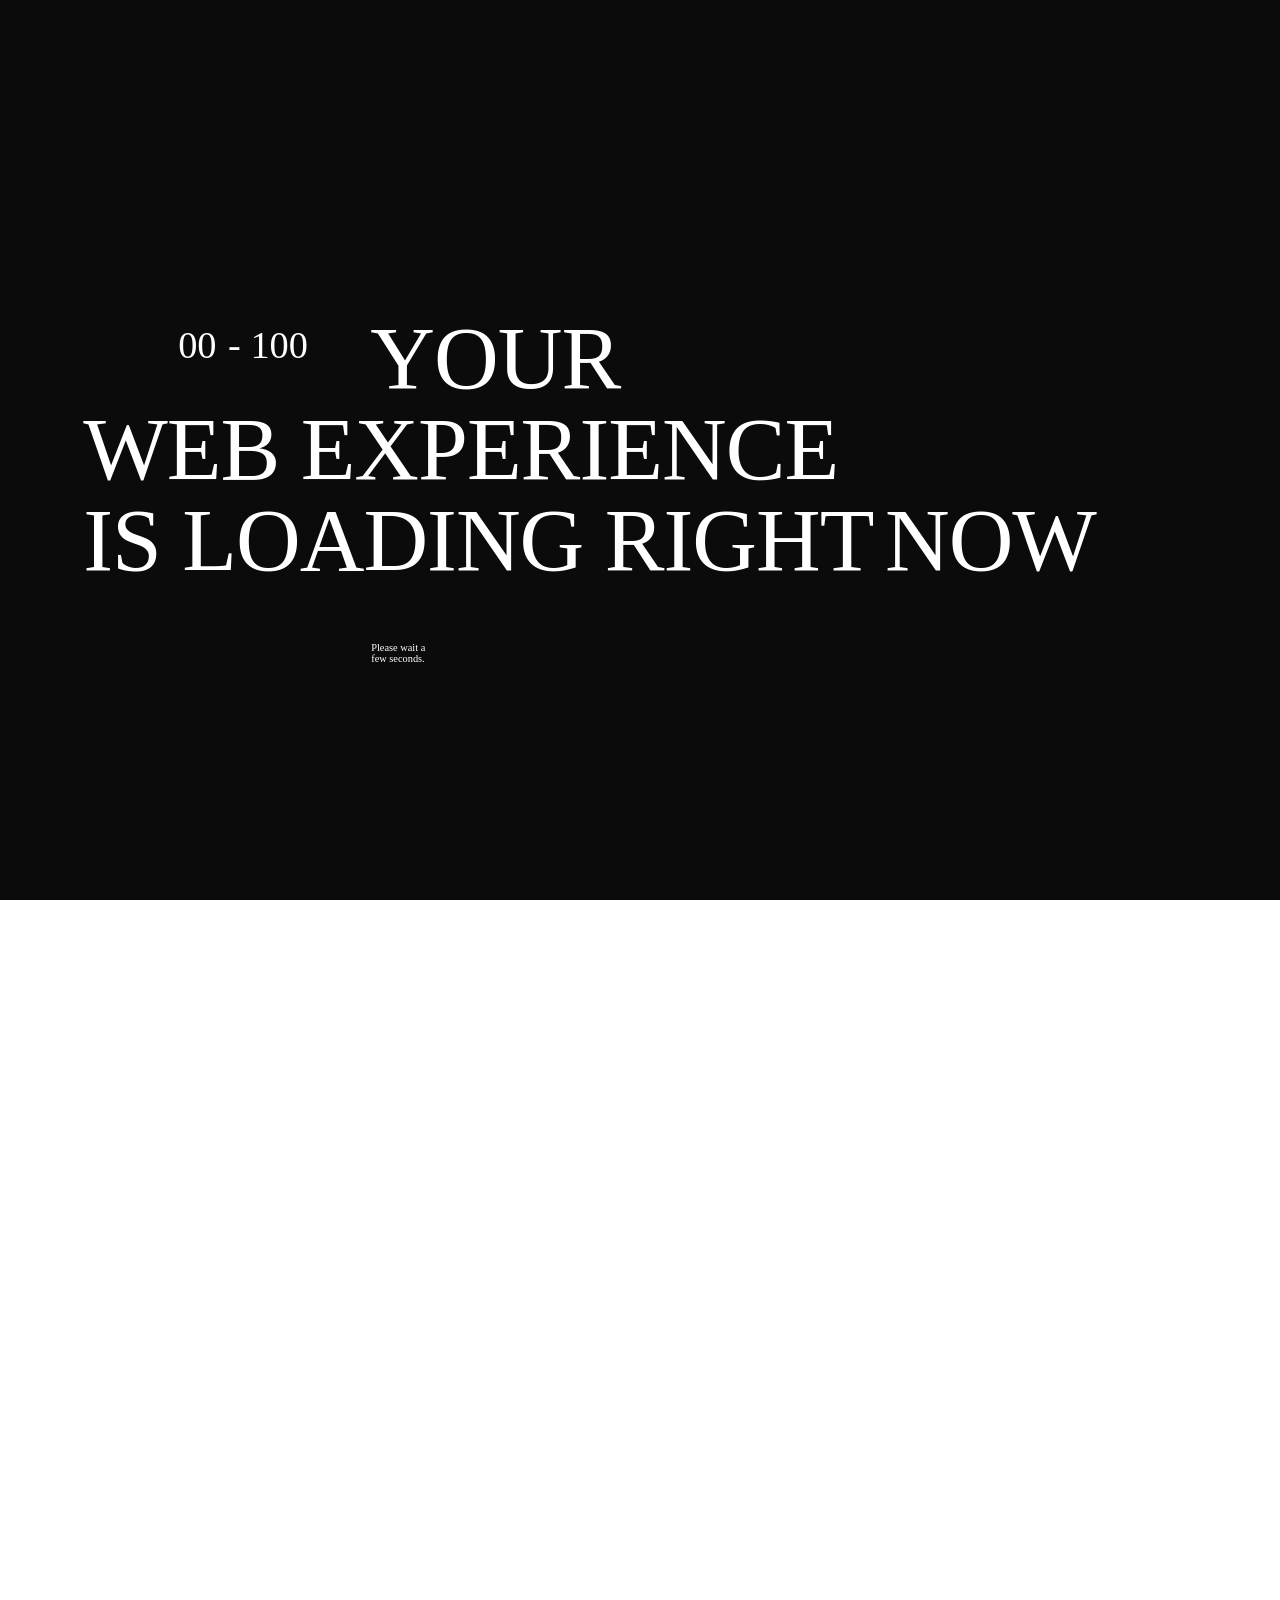
==== commit 617f9d4c: "links addition, interactive circle .JS fix" ====
--- a/about.html
+++ b/about.html
@@ -200,7 +200,7 @@
             </div>
             <div class="about-image-text">
               <p>
-                I'm happy to present my portfolio. As always, I'm open for new
+                As always, I'm open for new
                 projects worldwide!
               </p>
               <br />
@@ -212,7 +212,7 @@
                   style="text-decoration: underline"
                   >miketjahyono@gmail.com</a
                 >.<br />
-                And I will help you with pleasure.
+                And I'll say hi back, like immediately.
               </p>
             </div>
           </div>
@@ -294,11 +294,16 @@
             <div id="footer-center">
               <div class="footer-part social-links">
                 <h4>Socials</h4>
-                <div class="frame">
-                  <span>LinkedIn</span><span>LinkedIn</span>
-                </div>
-                <div class="frame"><span>GitHub</span><span>GitHub</span></div>
-                <div class="frame"><span>Email</span><span>Email</span></div>
+                <a href="https://www.linkedin.com/in/michaeltjahyono" target="_blank" rel="noopener noreferrer">
+                  <div class="frame">
+                    <span>LinkedIn</span><span>LinkedIn</span>
+                  </div>
+                </a>
+                <a href="https://www.github.com/MIKEOFMAY" target="_blank" rel="noopener noreferrer">
+                  <div class="frame">
+                    <span>Github</span><span>Github</span>
+                  </div>
+                </a>
               </div>
 
               <div class="footer-part address-container">
@@ -308,12 +313,13 @@
 
               <div class="footer-part connect-container">
                 <h4>Say Hi!</h4>
-                <div class="frame">
-                  <span style="text-decoration: underline"
-                    >miketjahyono@gmail.com</span
-                  >
-                  <span>miketjahyono@gmail.com</span>
-                </div>
+                <a href="mailto:miketjahyono@gmail.com">
+                  <div class="frame">
+                    <span style="text-decoration: underline">miketjahyono@gmail.com</span>
+                    <span style="text-decoration: underline">miketjahyono@gmail.com</span>
+                  </div>
+                  
+                </a>
               </div>
             </div>
 
